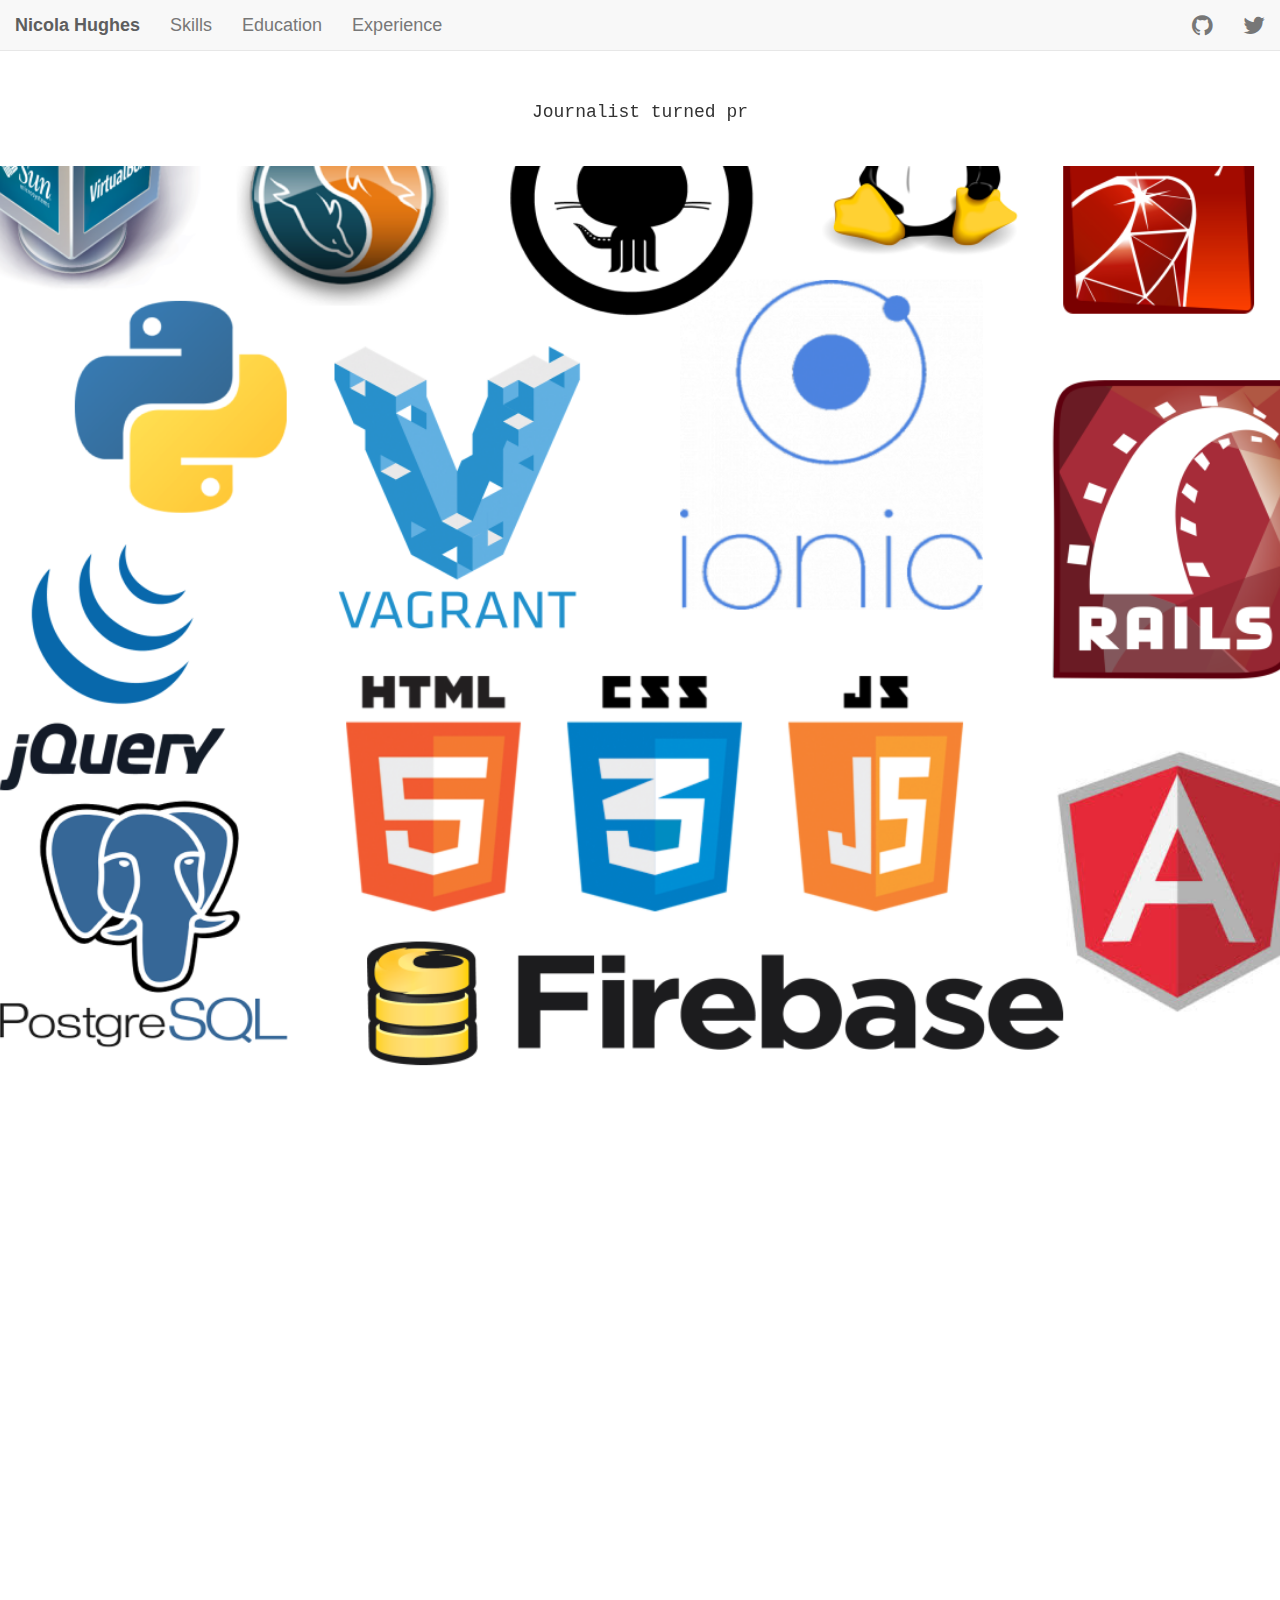
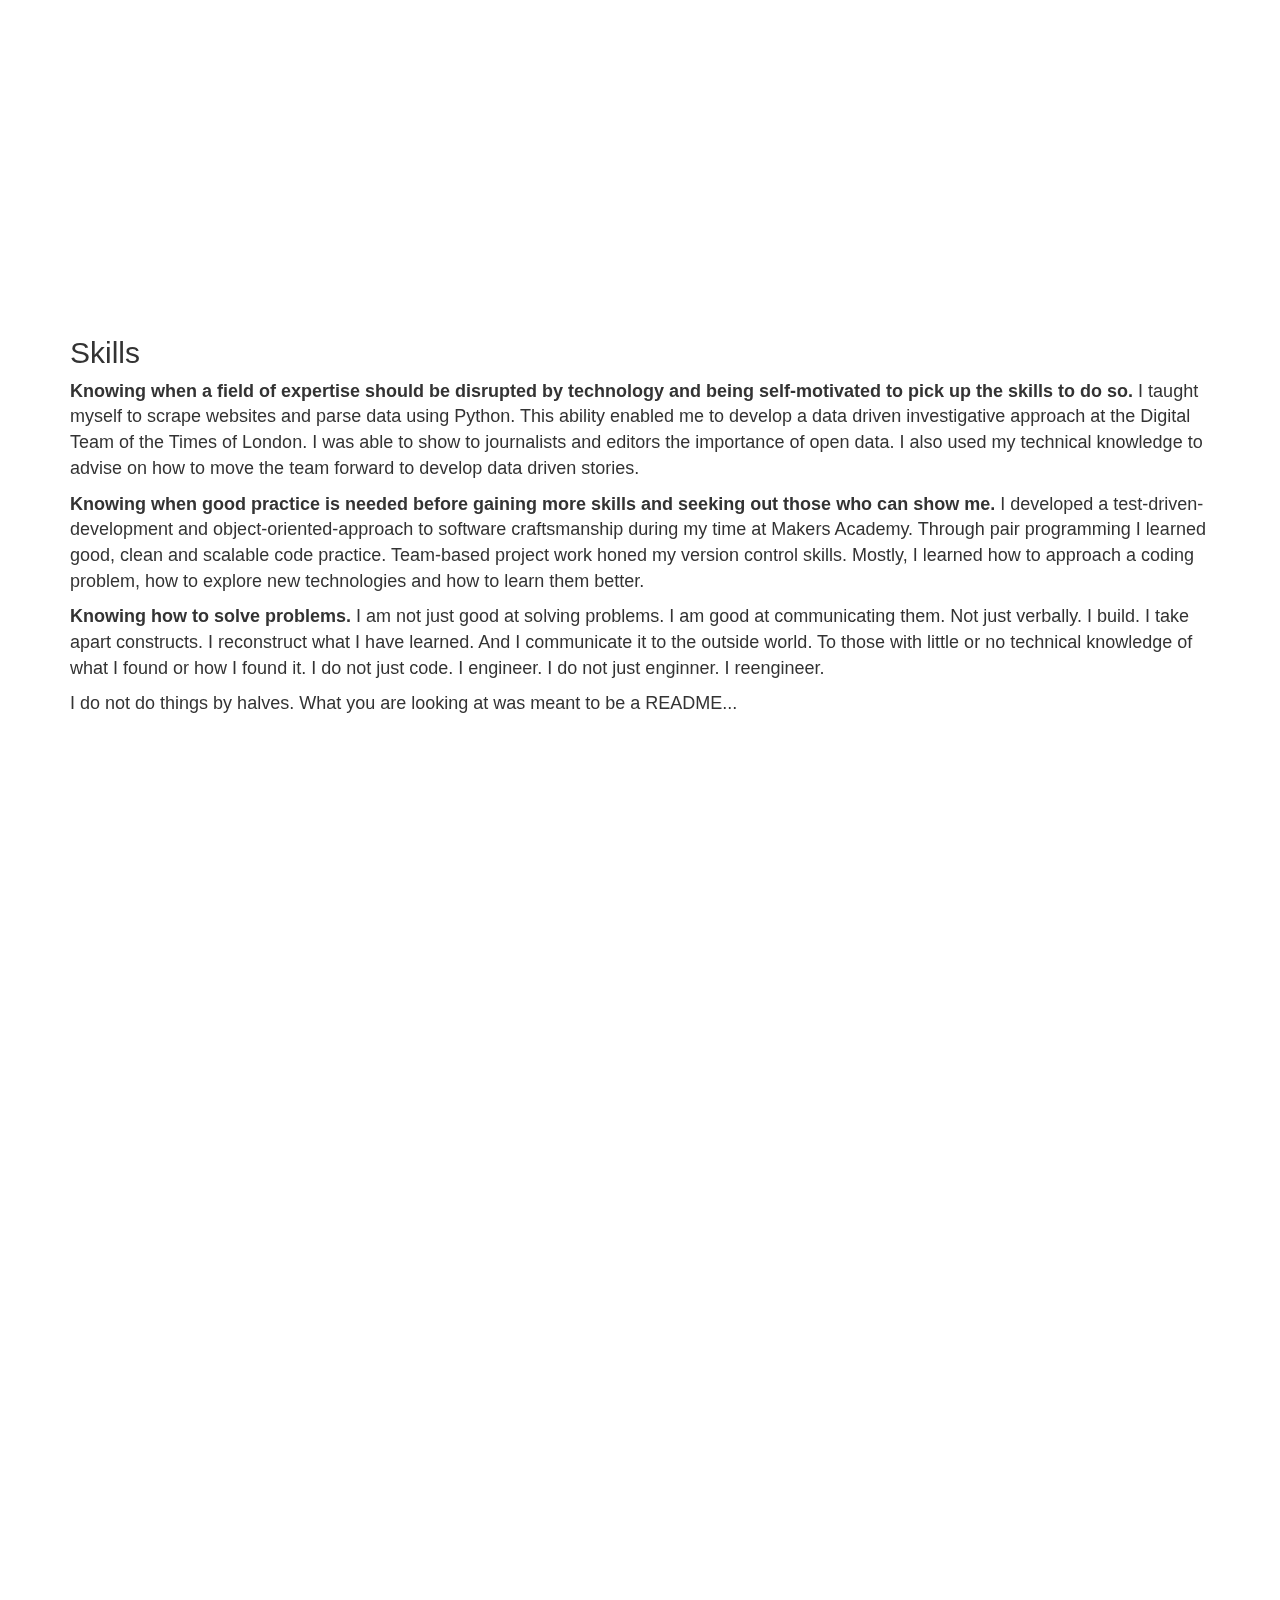
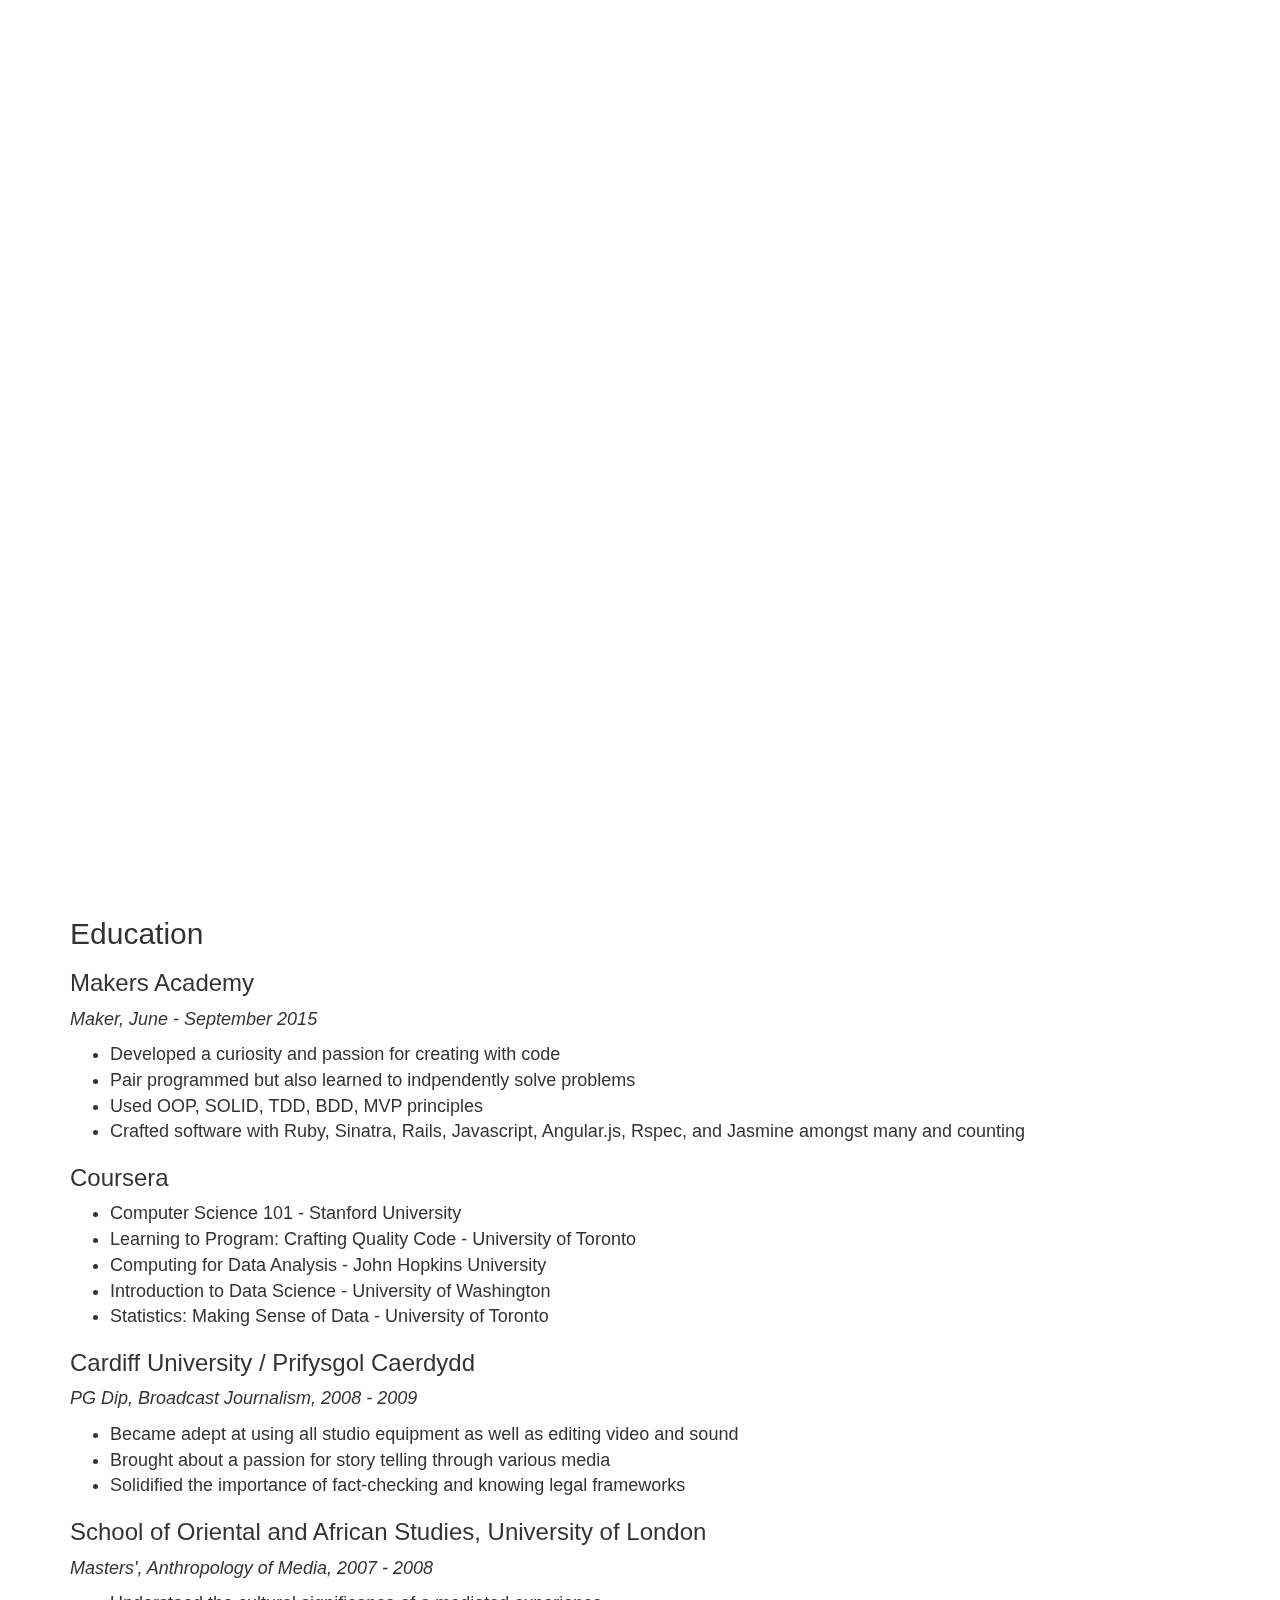
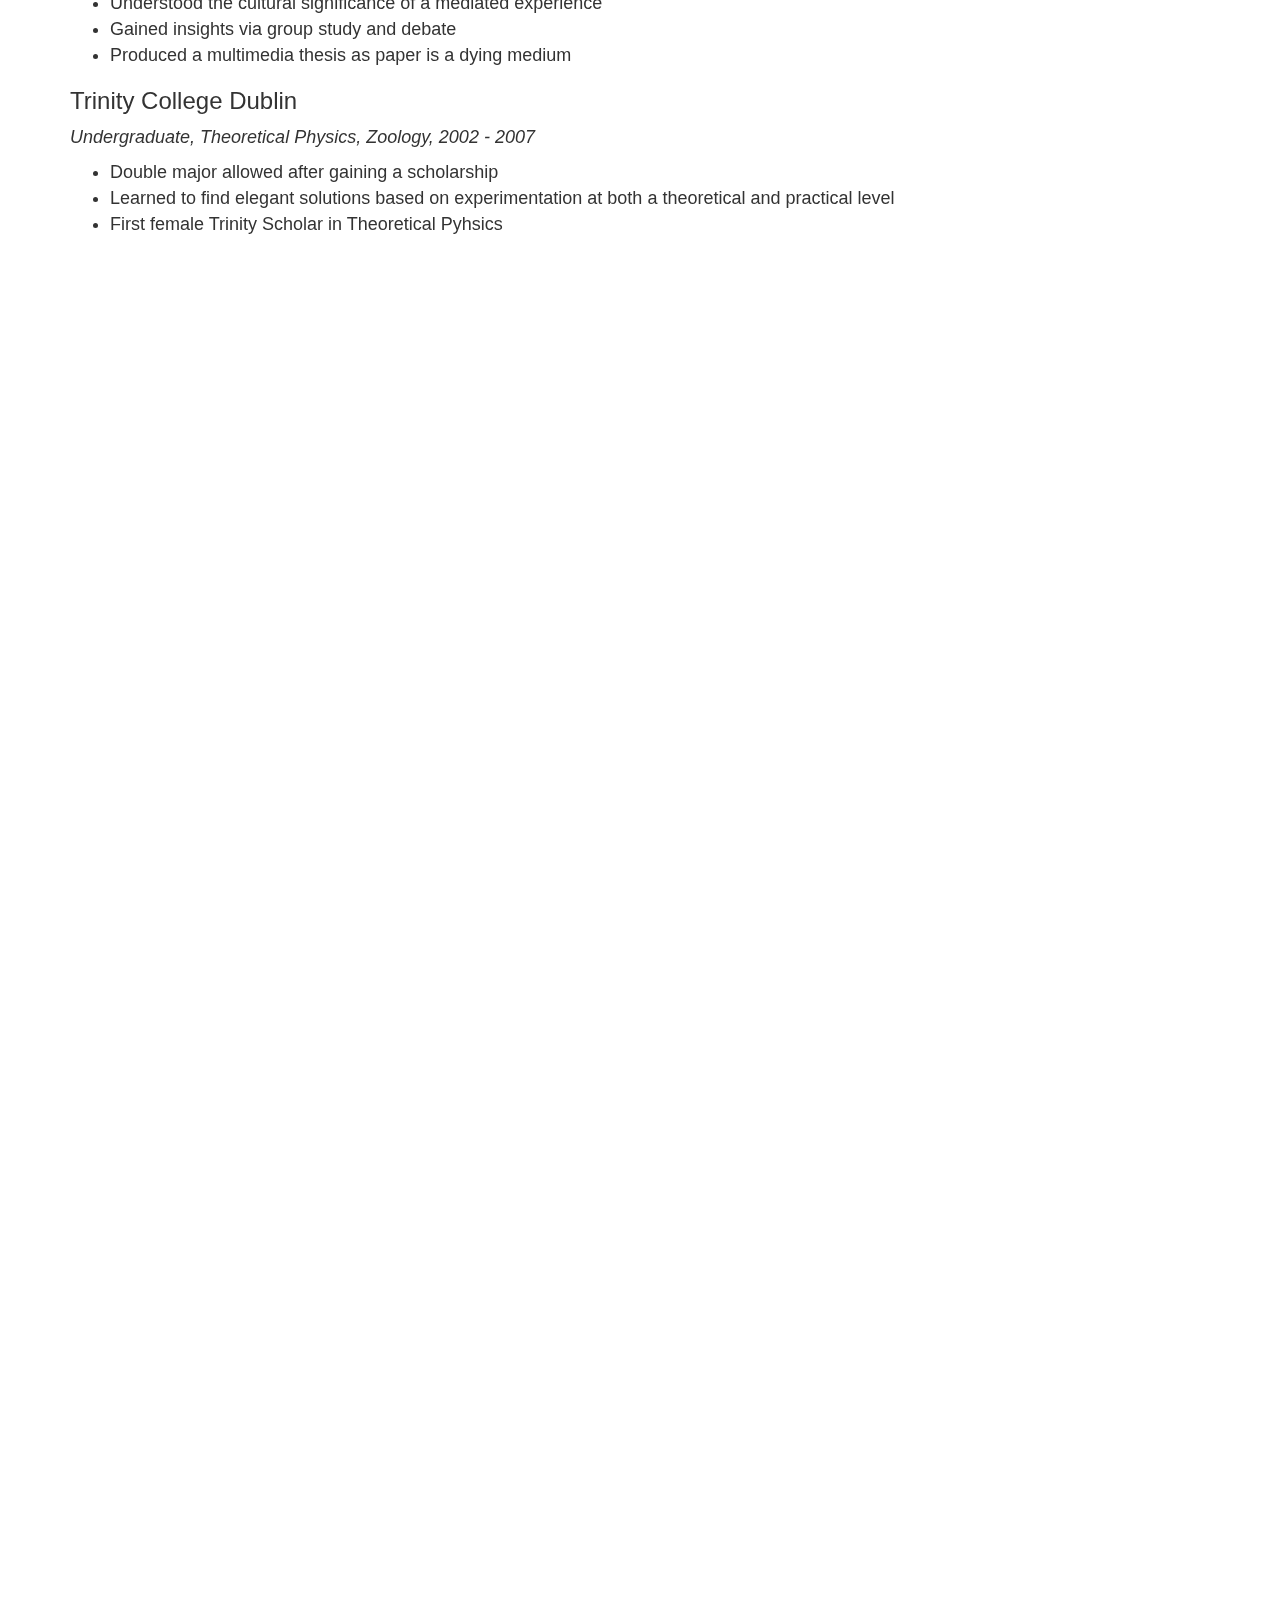
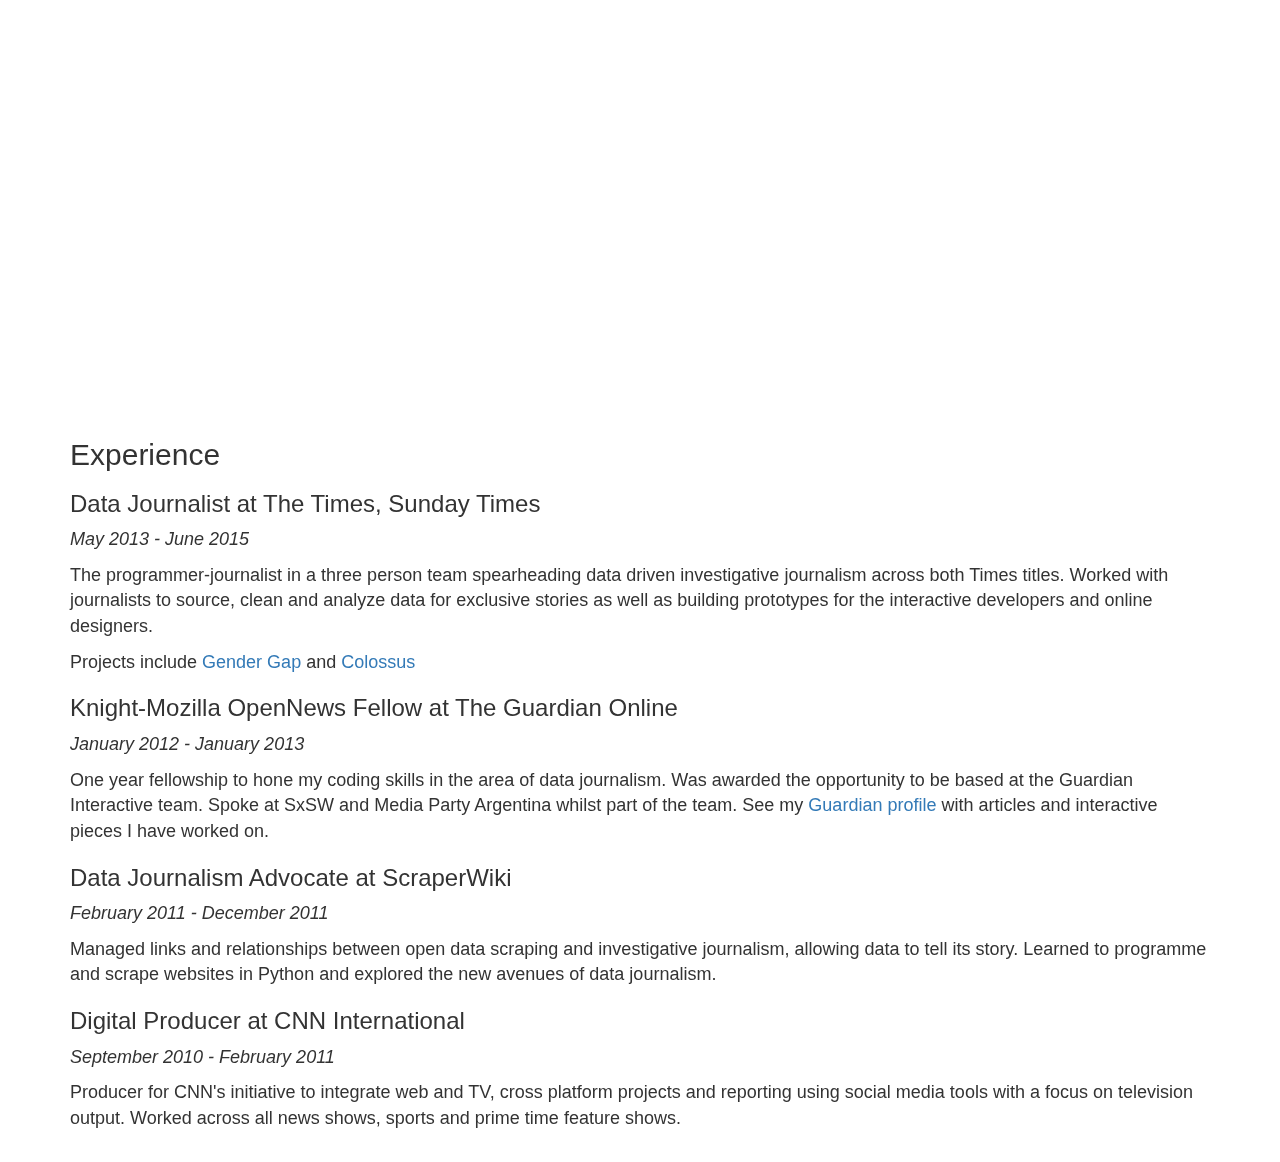
==== cv/index.html @ 1be54cfb "Fixing spelling error" ====
<!doctype html>
<html>
  <head>
  	<meta name="viewport" content="width=device-width, initial-scale=1, maximum-scale=1">
    <script src="js/jquery-1.11.3.min.js"></script>
    <script src="js/typed.js"></script>
    <script>

      $(function(){
        if (navigator.userAgent.match(/(iPod|iPhone|iPad|Android)/)) {
          $('#ios-notice').removeClass('hidden');
          $('.parallax-container').height( $(window).height() * 0.5 | 0 );
        } else {
          $(window).resize(function(){
            var parallaxHeight = Math.max($(window).height() * 0.7, 200) | 0;
            $('.parallax-container').height(parallaxHeight);
          }).trigger('resize');
        }
      });

      $(function(){
          $("#intro").typed({
            strings: ["Journalist turned programmer.",
                      "Promoter of women in tech.",
                      "Wanderer of the world.",
                      "Tinkerer of hardware.",
                      "Advocate for Open Data.",
                      "Learner of a great many things.",
                      "Scroll down to read more about me."],
            typeSpeed: 0
          });
      });
    </script>
    <script src="js/parallax.min.js"></script>

    <link href="css/bootstrap.min.css" rel="stylesheet" media="screen">
    <link rel="stylesheet" href="https://maxcdn.bootstrapcdn.com/font-awesome/4.4.0/css/font-awesome.min.css">
    <link href="css/style.css" rel="stylesheet">
    <title>Curriculum Vitae - Nicola Hughes</title>
  </head>
  <body data-spy="scroll" data-target="#bs-example-navbar-collapse-1" class="padding">
    <nav class="navbar navbar-default navbar-fixed-top">

      <div class="container-fluid">

        <div class="navbar-header">
          <button type="button" class="navbar-toggle collapsed" data-toggle="collapse" data-target="#bs-example-navbar-collapse-1" aria-expanded="false">
            <span class="sr-only">Toggle navigation</span>
            <span class="icon-bar"></span>
            <span class="icon-bar"></span>
            <span class="icon-bar"></span>
          </button>
          <a class="navbar-brand" href="http://datamineruk.github.io/cv/"><b>Nicola Hughes</b></a>
        </div>

        <div class="collapse navbar-collapse" id="bs-example-navbar-collapse-1">
          <ul class="nav navbar-nav">
            <li><a href="#skills">Skills</a></li>
            <li><a href="#education">Education</a></li>
            <li><a href="#experience">Experience</a></li>
          </ul>
          <ul class="nav navbar-nav navbar-right">
            <li><a href="https://github.com/DataMinerUK"><i class="fa fa-github fa-lg"></i></a></li>
            <li><a href="https://twitter.com/girlmeetscode"><i class="fa fa-twitter fa-lg"></i></a></li>
          </ul>
        </div>
      </div>

    </nav>

    <section>
      <div id="intro"></div>
    </section>

    <div class="parallax-window" data-parallax="scroll" data-image-src="img/skills.png"></div>
    <section id="skills">
      <div class="container">
        <h2>Skills</h2>
        <p><b>Knowing when a field of expertise should be disrupted by technology and being self-motivated to pick up the skills to do so. </b>
          I taught myself to scrape websites and parse data using Python.
          This ability enabled me to develop a data driven investigative approach at the Digital Team of the Times of London.
          I was able to show to journalists and editors the importance of open data.
          I also used my technical knowledge to advise on how to move the team forward to develop data driven stories.</p>
        <p><b>Knowing when good practice is needed before gaining more skills and seeking out those who can show me. </b>
          I developed a test-driven-development and object-oriented-approach to software craftsmanship during my time at Makers Academy.
          Through pair programming I learned good, clean and scalable code practice.
          Team-based project work honed my version control skills.
          Mostly, I learned how to approach a coding problem, how to explore new technologies and how to learn them better.</p>
        <p><b>Knowing how to solve problems. </b>
         I am not just good at solving problems. I am good at communicating them. Not just verbally. I build. I take apart constructs.
         I reconstruct what I have learned. And I communicate it to the outside world. To those with little or no technical knowledge of what I found or how I found it.
         I do not just code. I engineer. I do not just enginner. I reengineer.</p>
        <p>I do not do things by halves. What you are looking at was meant to be a README...</p>
      </div>
    </section>

    <div class="parallax-window" data-parallax="scroll" data-image-src="img/education.png"></div>
    <section id="education">
      <div class="container">
        <h2>Education</h2>

        <h3>Makers Academy</h3>
        <p><i>Maker, June - September 2015</i></p>
        <ul>
          <li>Developed a curiosity and passion for creating with code</li>
          <li>Pair programmed but also learned to indpendently solve problems</li>
          <li>Used OOP, SOLID, TDD, BDD, MVP principles</li>
          <li>Crafted software with Ruby, Sinatra, Rails, Javascript, Angular.js, Rspec, and Jasmine amongst many and counting</li>
        </ul>

        <h3>Coursera</h3>
          <ul>
            <li>Computer Science 101 - Stanford University</li>
            <li>Learning to Program: Crafting Quality Code - University of Toronto</li>
            <li>Computing for Data Analysis - John Hopkins University</li>
            <li>Introduction to Data Science - University of Washington</li>
            <li>Statistics: Making Sense of Data - University of Toronto</li>
          </ul>

        <h3>Cardiff University / Prifysgol Caerdydd</h3>
        <p><i>PG Dip, Broadcast Journalism, 2008 - 2009</i></p>
        <ul>
          <li>Became adept at using all studio equipment as well as editing video and sound</li>
          <li>Brought about a passion for story telling through various media</li>
          <li>Solidified the importance of fact-checking and knowing legal frameworks</li>
        </ul>

        <h3>School of Oriental and African Studies, University of London</h3>
        <p><i>Masters', Anthropology of Media, 2007 - 2008</i></p>
        <ul>
          <li>Understood the cultural significance of a mediated experience</li>
          <li>Gained insights via group study and debate</li>
          <li>Produced a multimedia thesis as paper is a dying medium</li>
        </ul>

        <h3>Trinity College Dublin</h3>
        <p><i>Undergraduate, Theoretical Physics, Zoology, 2002 - 2007</i></p>
        <ul>
          <li>Double major allowed after gaining a scholarship</li>
          <li>Learned to find elegant solutions based on experimentation at both a theoretical and practical level</li>
          <li>First female Trinity Scholar in Theoretical Pyhsics</li>
        </ul>

      </div>
    </section>

    <div class="parallax-window" data-parallax="scroll" data-image-src="img/experience.png"></div>
    <section id="experience">
      <div class="container">
        <h2>Experience</h2>
        <h3>Data Journalist at The Times, Sunday Times</h3>
        <p><i>May 2013 - June 2015</i></p>

        <p>The programmer-journalist in a three person team spearheading data driven investigative journalism across both Times titles.
          Worked with journalists to source, clean and analyze data for exclusive stories as well as building prototypes for the interactive developers and online designers.</p>

        <p>Projects include <a href="http://www.thesundaytimes.co.uk/sto/public/gendergap/" >Gender Gap</a> and <a href="http://www.thetimes.co.uk/tto/public/colossus/">Colossus</a>

        <h3>Knight-Mozilla OpenNews Fellow at The Guardian Online</h3>
        <p><i>January 2012 - January 2013</i></p>

        <p>One year fellowship to hone my coding skills in the area of data journalism.
          Was awarded the opportunity to be based at the Guardian Interactive team.
          Spoke at SxSW and Media Party Argentina whilst part of the team.
          See my <a href="http://www.theguardian.com/profile/nicola-hughes">Guardian profile</a> with articles and interactive pieces I have worked on.</p>

        <h3>Data Journalism Advocate at ScraperWiki</h3>
        <p><i>February 2011 - December 2011</p></i>

        <p>Managed links and relationships between open data scraping and investigative journalism, allowing data to tell its story.
          Learned to programme and scrape websites in Python and explored the new avenues of data journalism.</p>

        <h3>Digital Producer at CNN International</h3>
        <p><i>September 2010 - February 2011</i></p>

        <p>Producer for CNN's initiative to integrate web and TV, cross platform projects and reporting using social media tools with a focus on television output.
          Worked across all news shows, sports and prime time feature shows.</p>

      </div>
    </section>
    <script src="js/bootstrap.min.js"></script>
  </body>
---- cv/css/style.css ----
body {
  padding-top: 50px;
  font-size: 1.8em !important;
}

.parallax-container {
  height: 500px;
  width: 100%;
}

.parallax-window {
  height: 1700px;
  width: 100%;
  background: transparent;
  background-size: cover !important;
}

section {
  padding-top: 50px;
  padding-bottom: 20px;
}

#intro {
  text-align: center;
  font-family: Courier;
  margin-bottom: 20px;
}
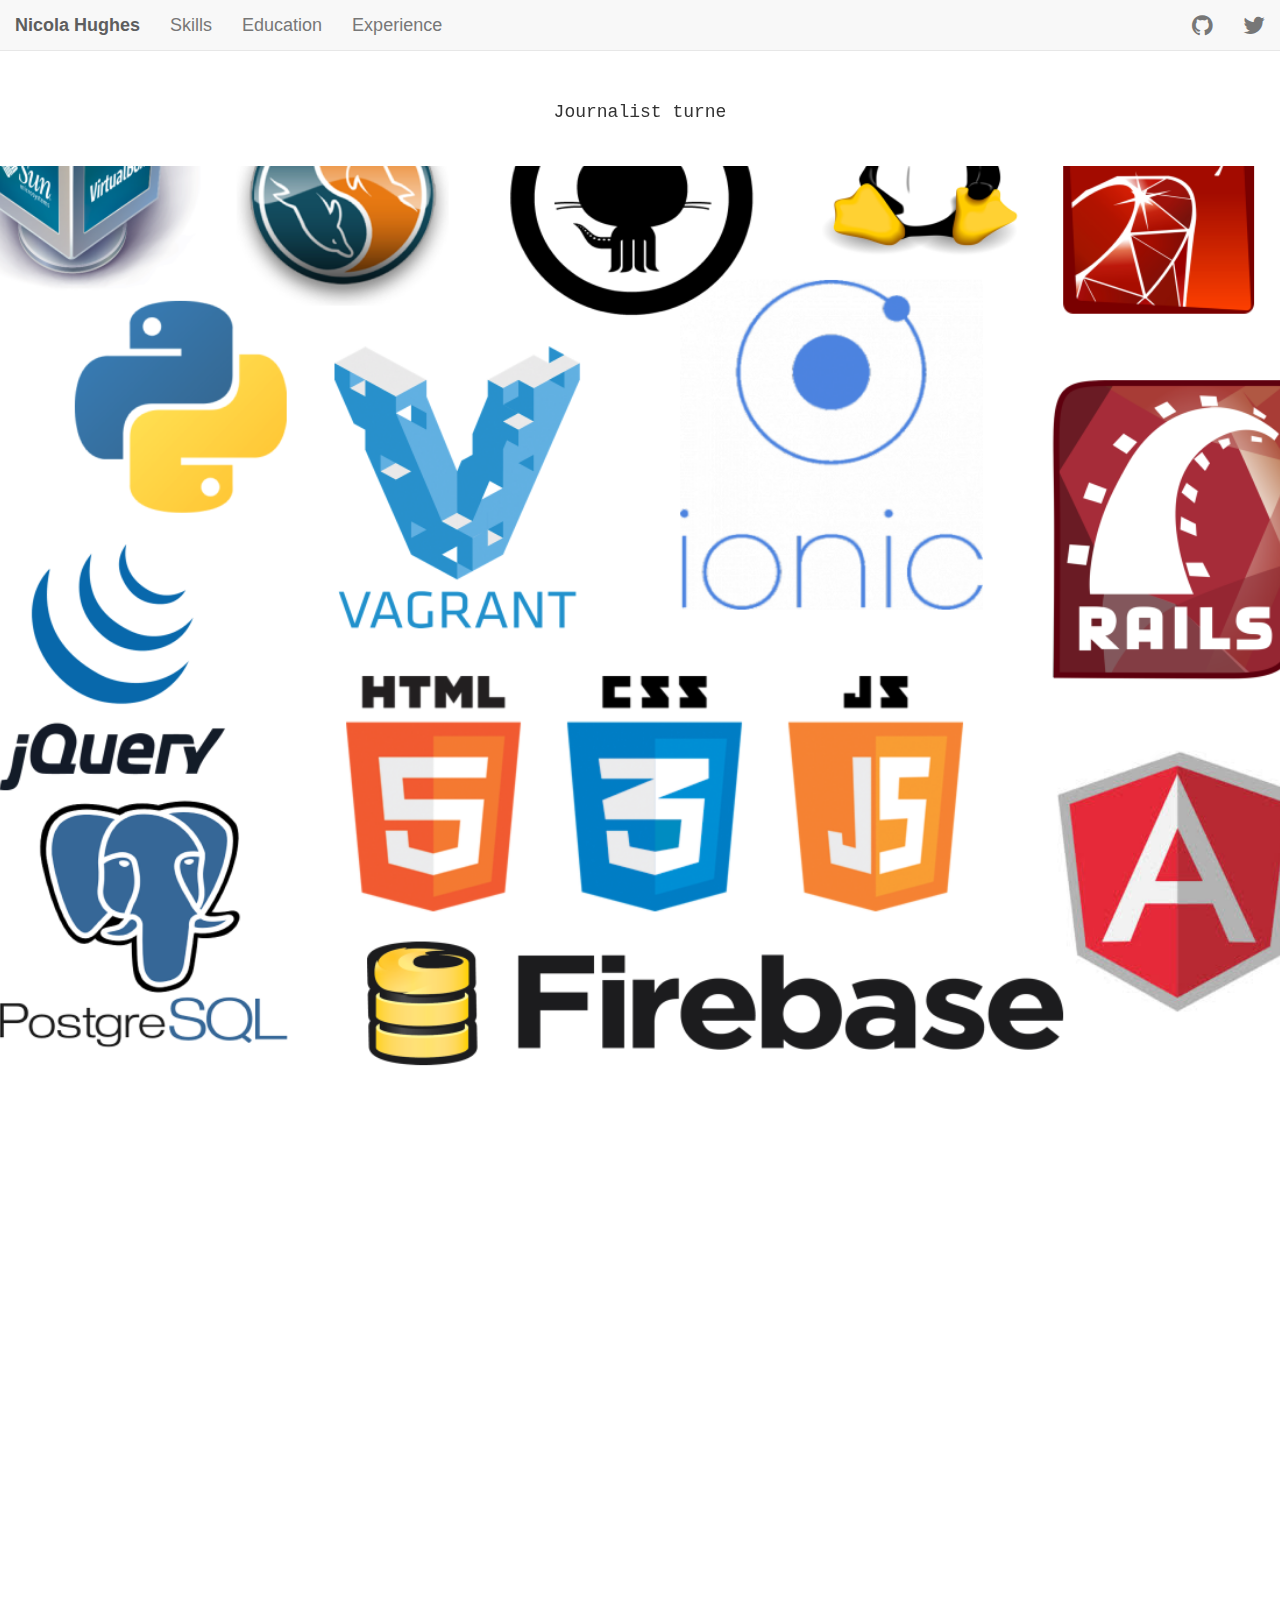
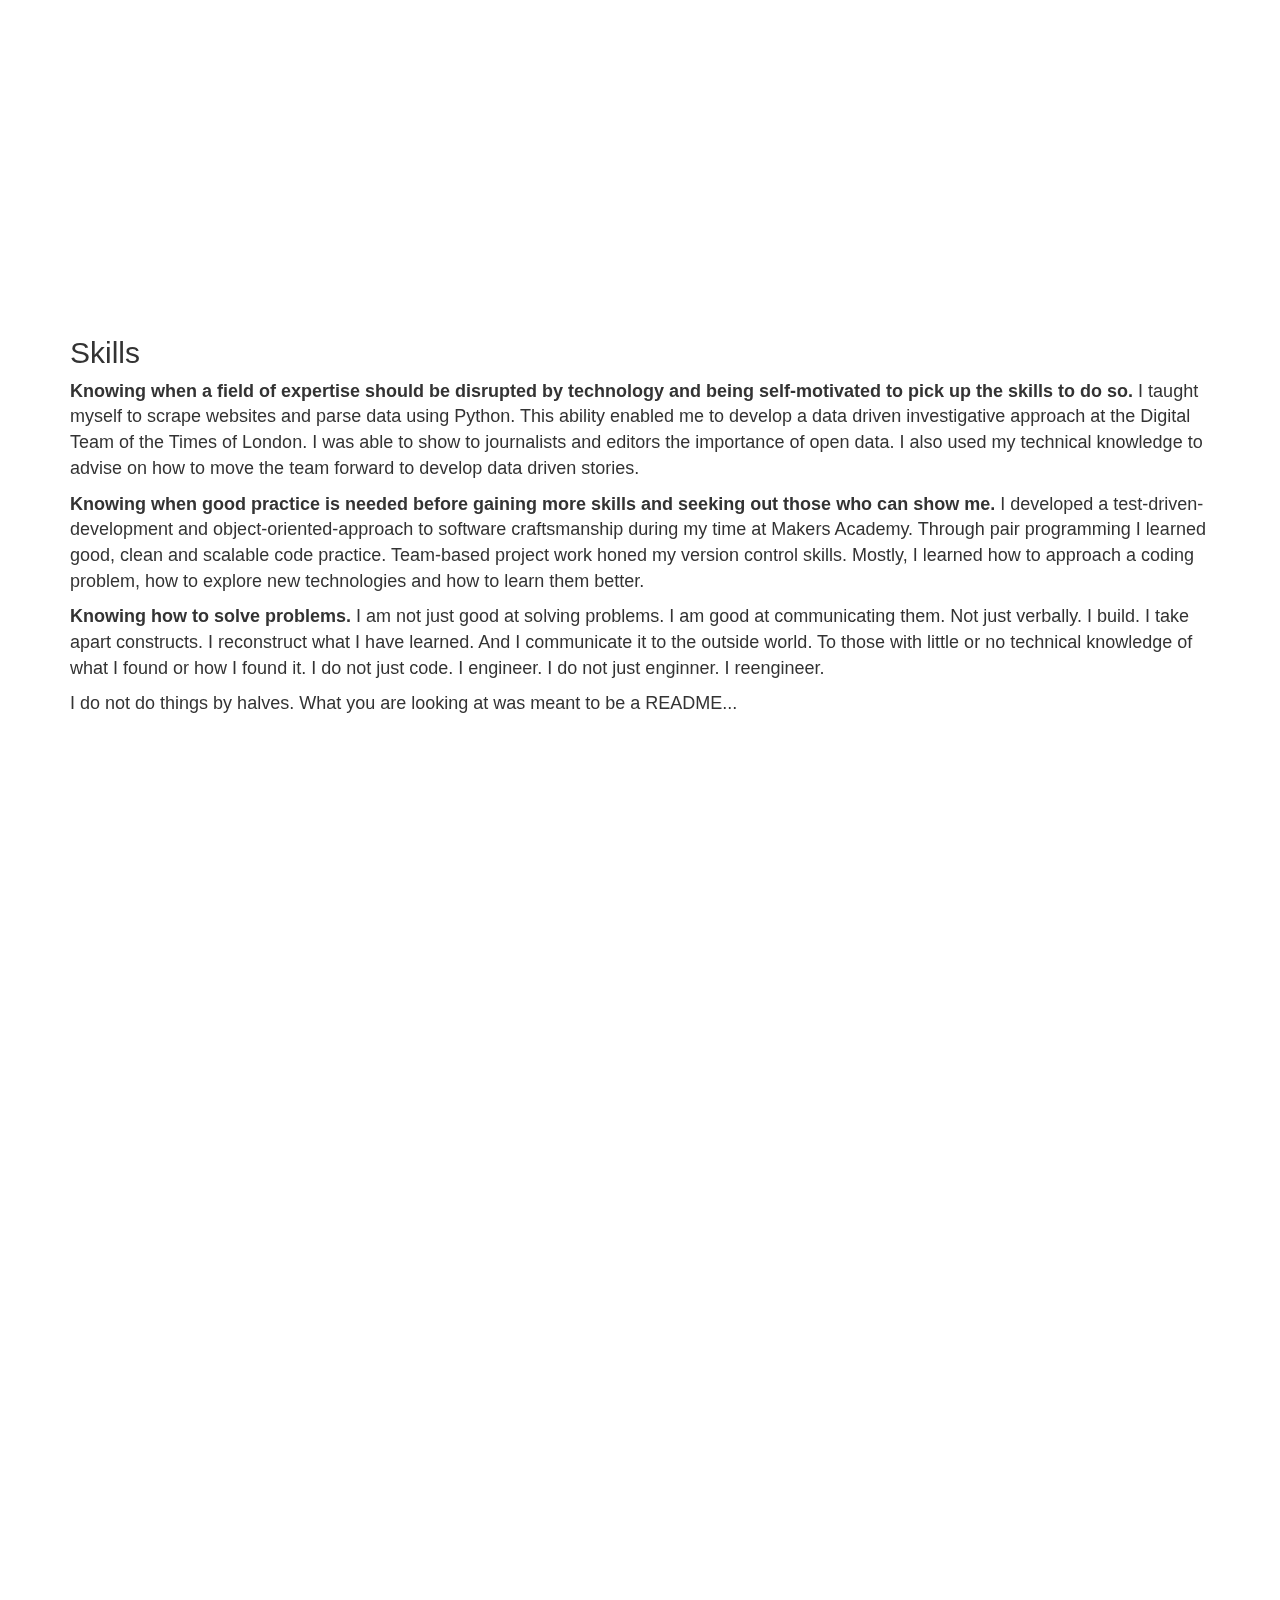
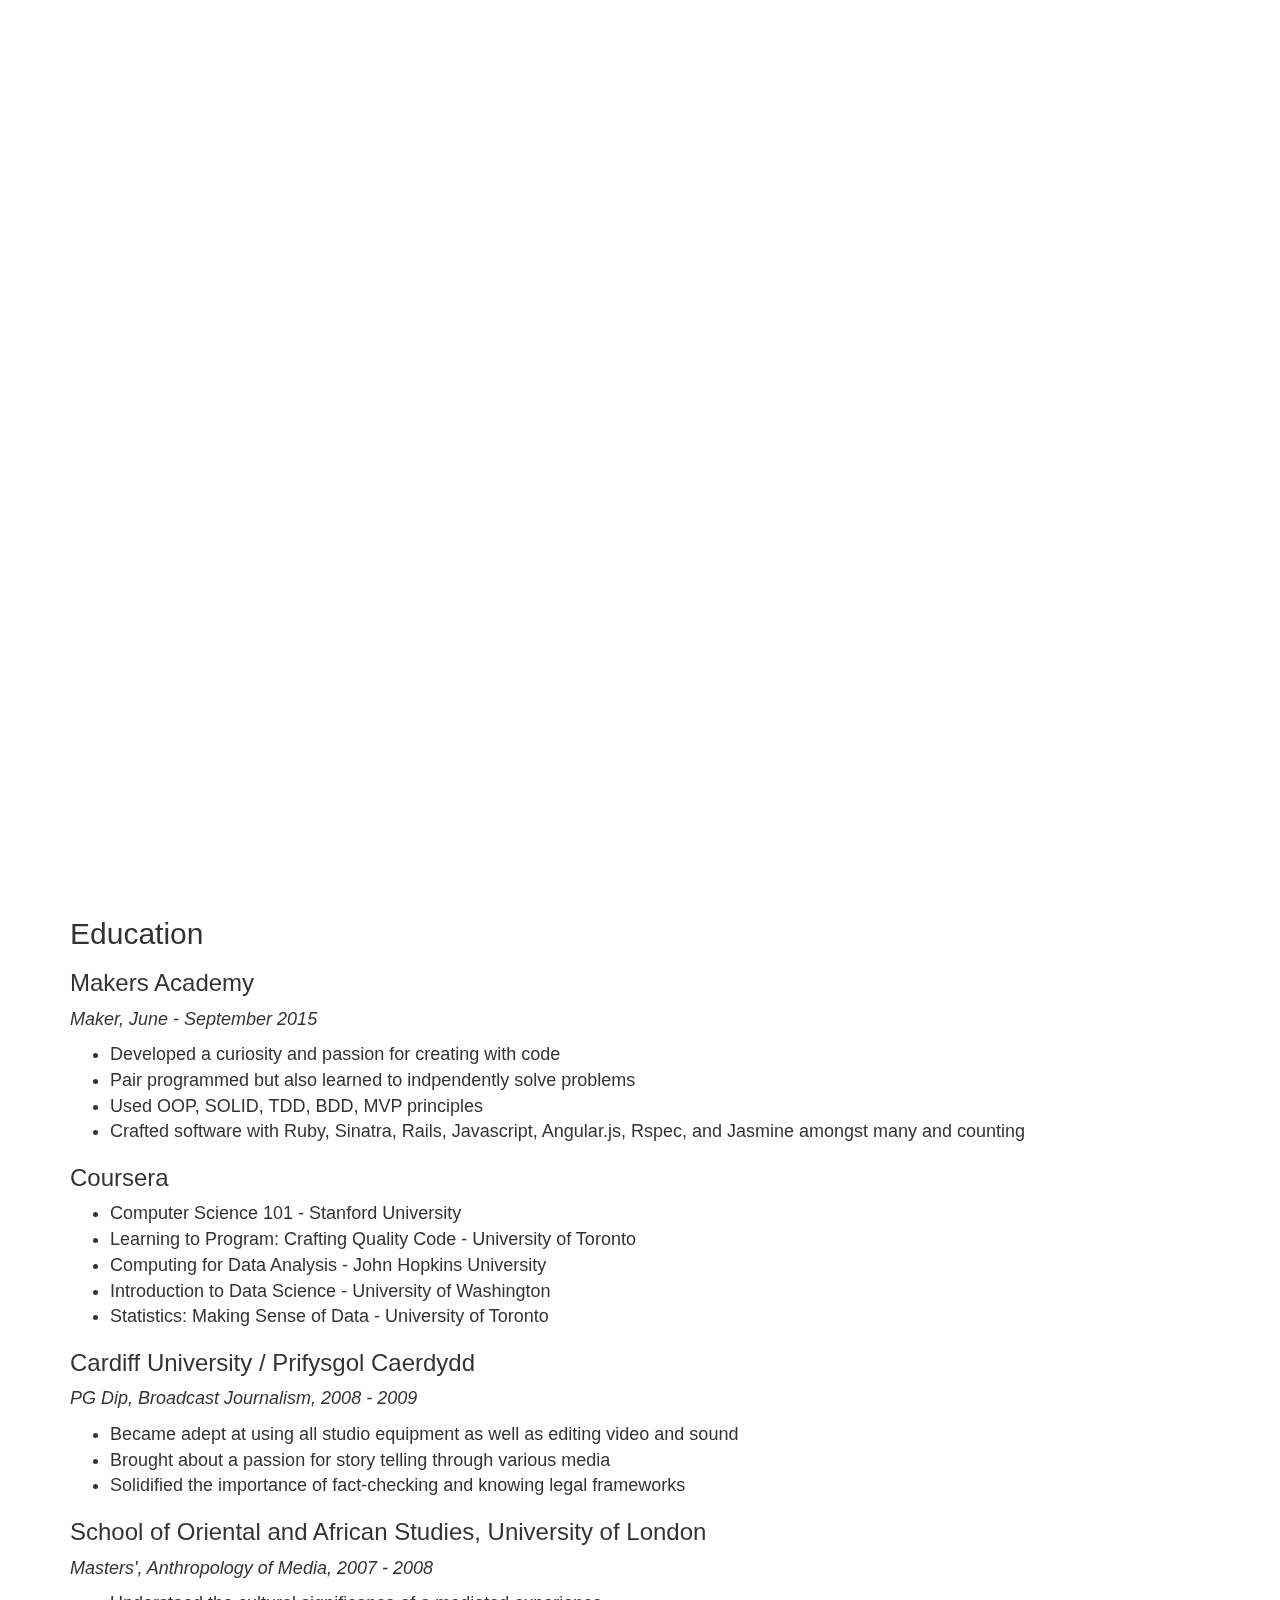
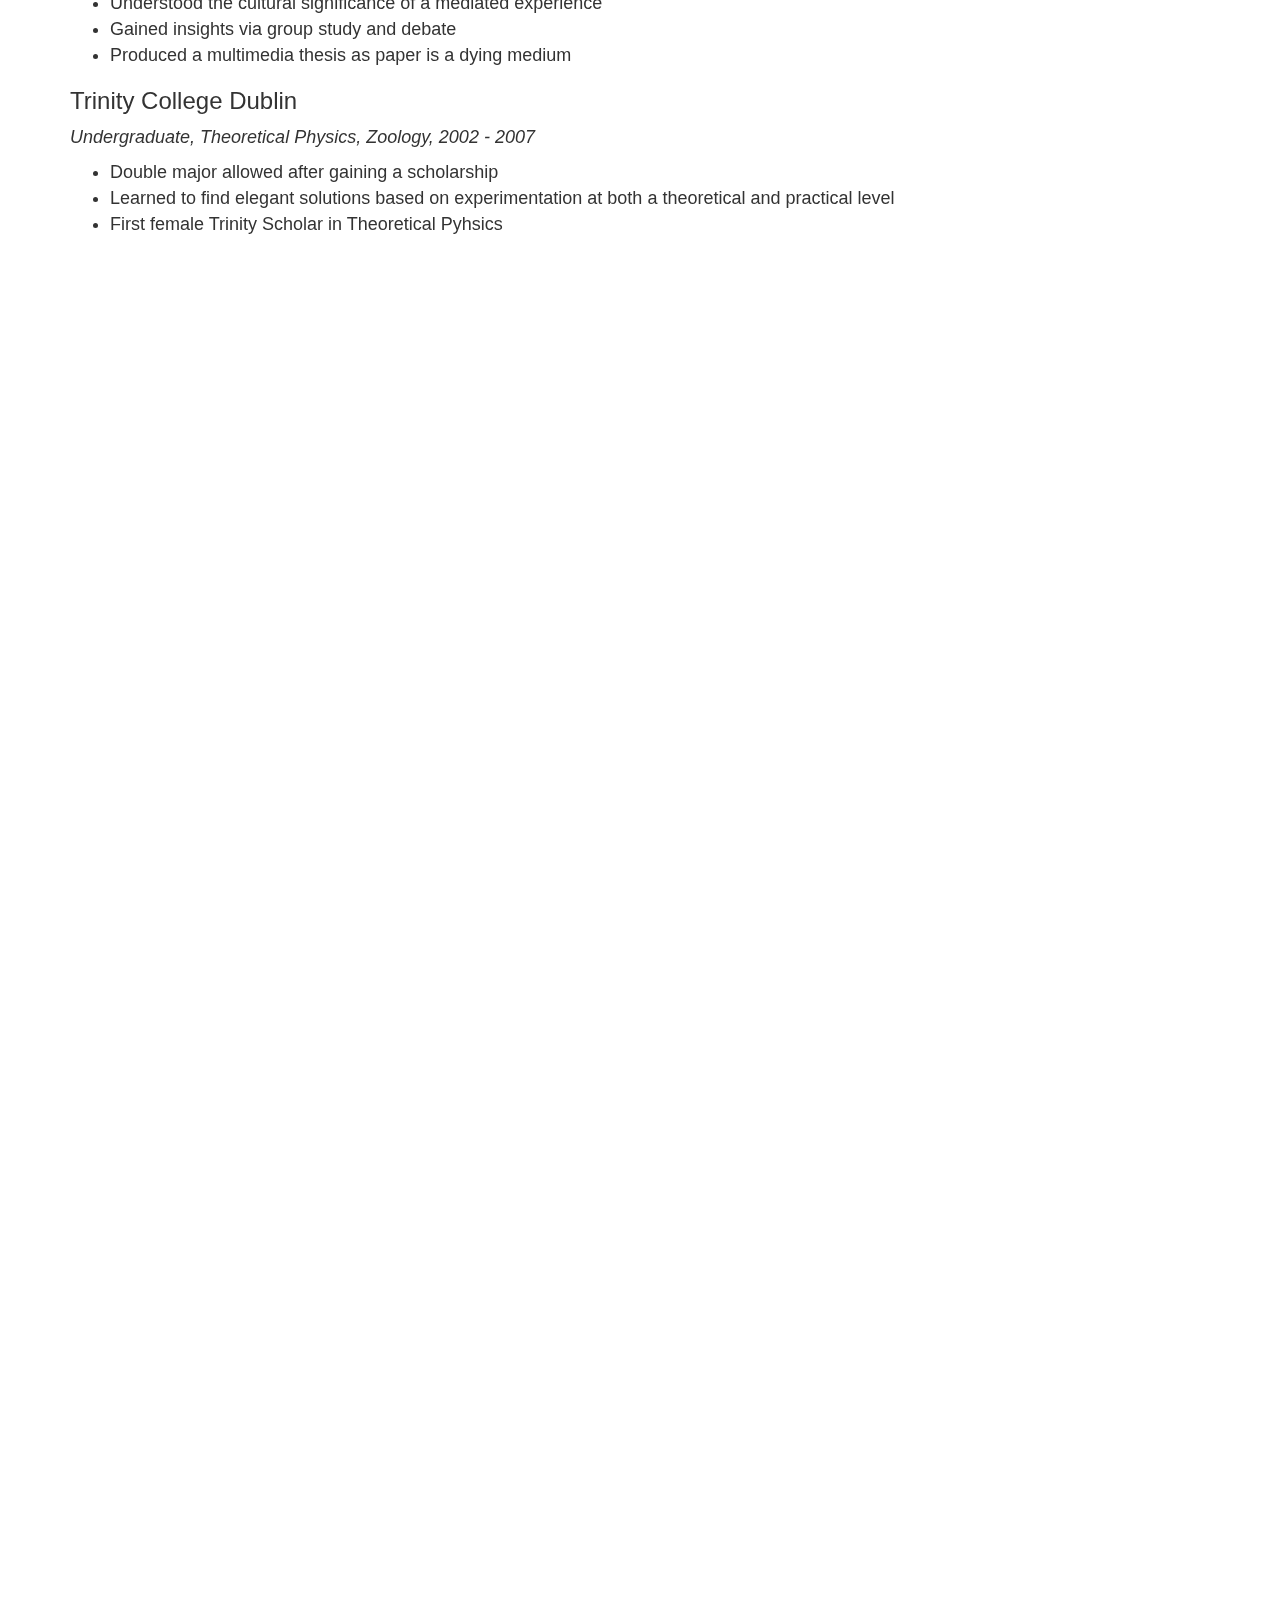
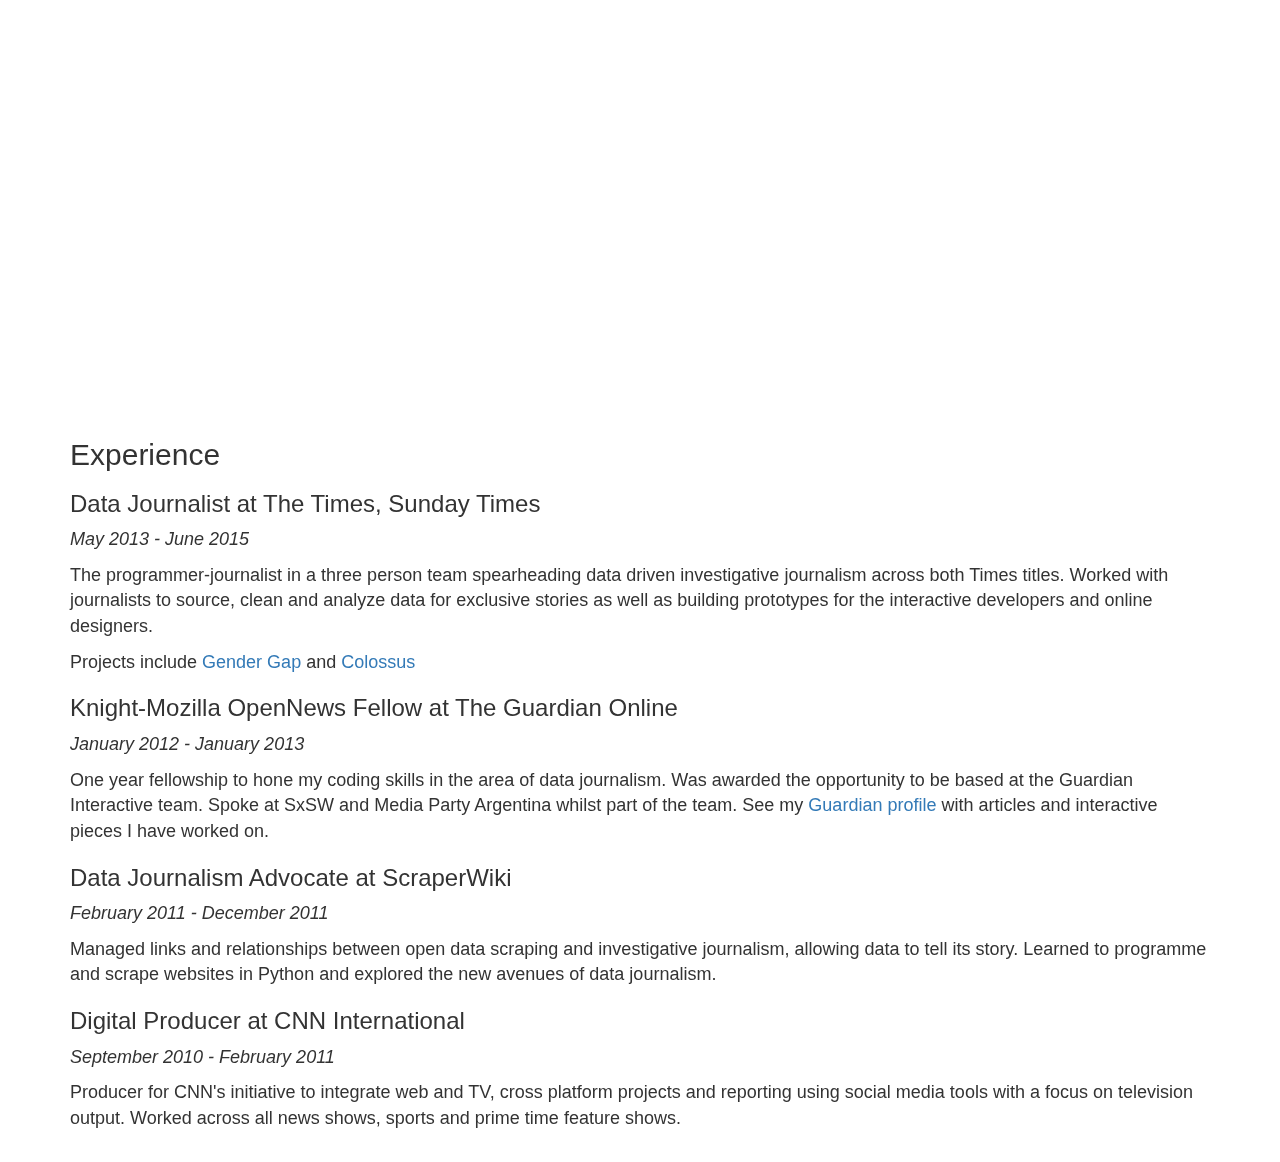
==== commit cab3a085: "Using one document ready JQuery script" ====
--- a/cv/index.html
+++ b/cv/index.html
@@ -16,20 +16,18 @@
             $('.parallax-container').height(parallaxHeight);
           }).trigger('resize');
         }
+        $("#intro").typed({
+          strings: ["Journalist turned programmer.",
+                    "Promoter of women in tech.",
+                    "Wanderer of the world.",
+                    "Tinkerer of hardware.",
+                    "Advocate for Open Data.",
+                    "Learner of a great many things.",
+                    "Scroll down to read more about me."],
+          typeSpeed: 0
+        });
       });
 
-      $(function(){
-          $("#intro").typed({
-            strings: ["Journalist turned programmer.",
-                      "Promoter of women in tech.",
-                      "Wanderer of the world.",
-                      "Tinkerer of hardware.",
-                      "Advocate for Open Data.",
-                      "Learner of a great many things.",
-                      "Scroll down to read more about me."],
-            typeSpeed: 0
-          });
-      });
     </script>
     <script src="js/parallax.min.js"></script>
 
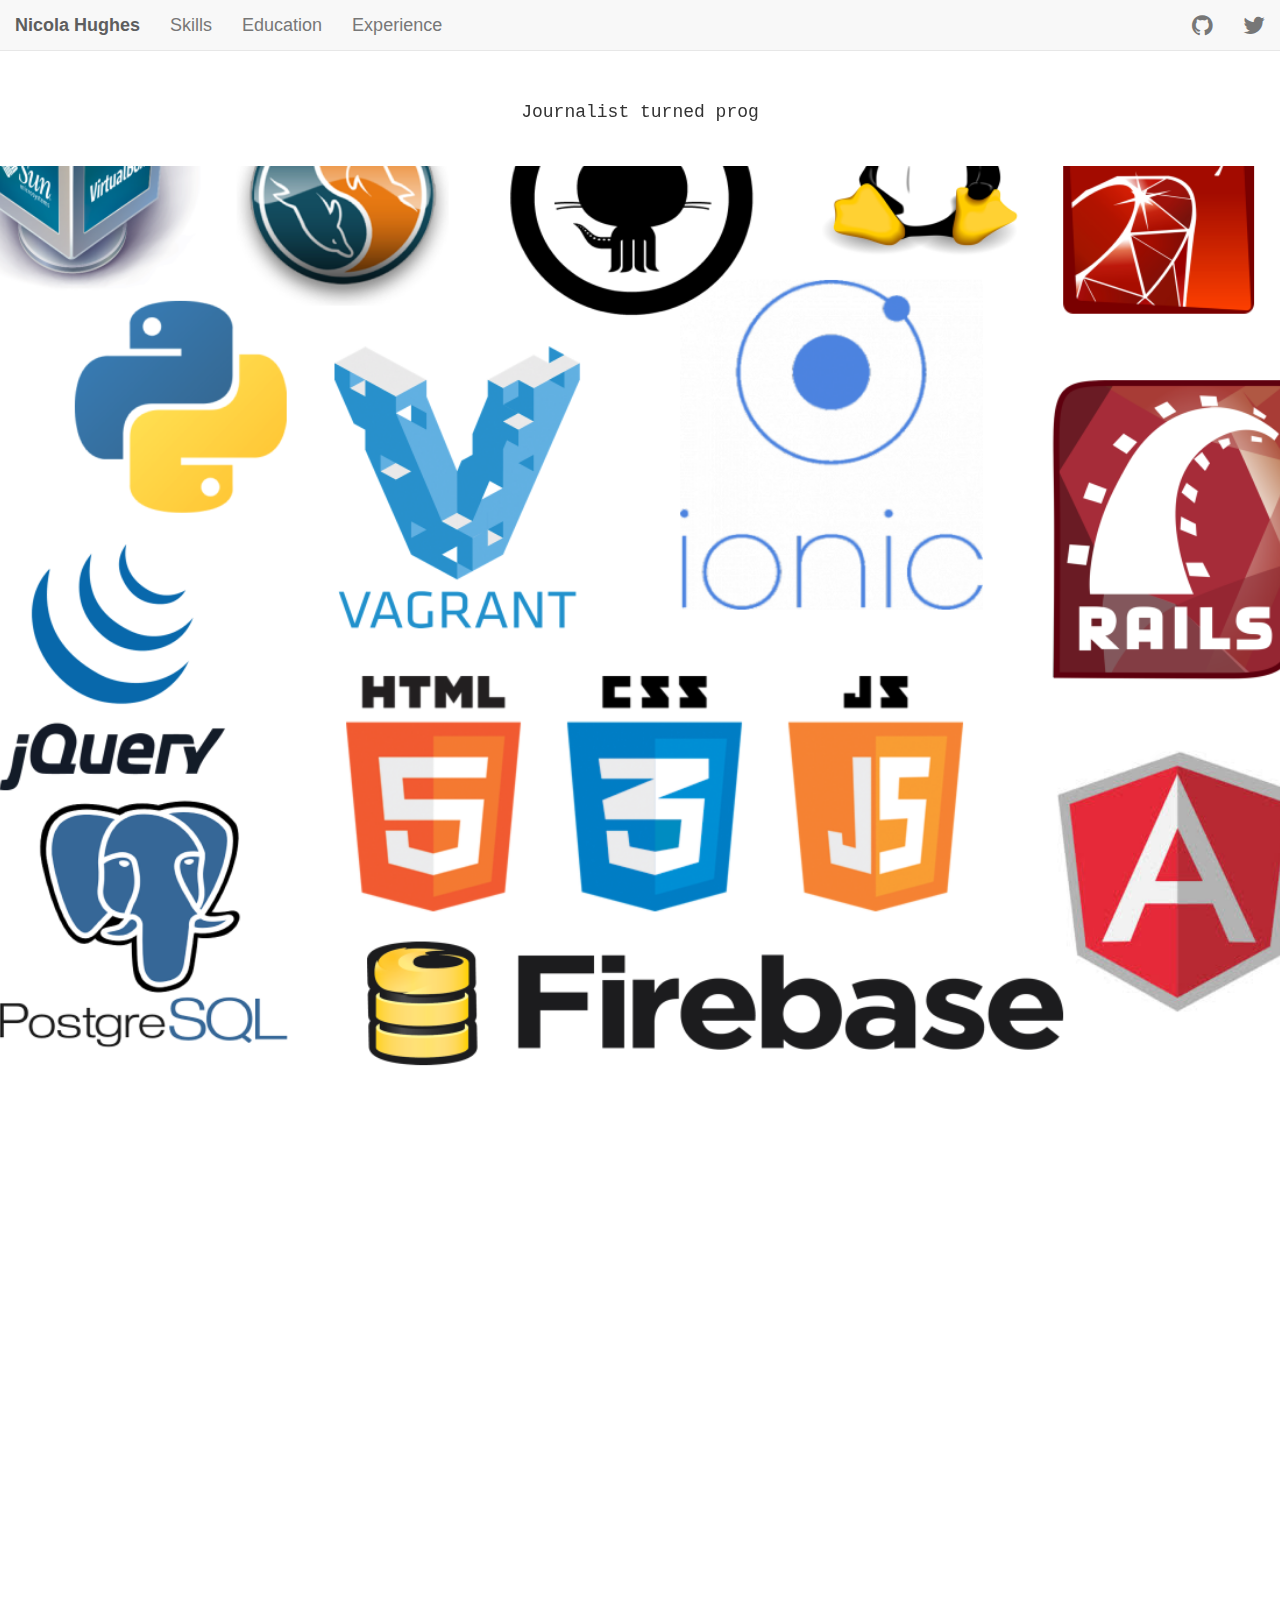
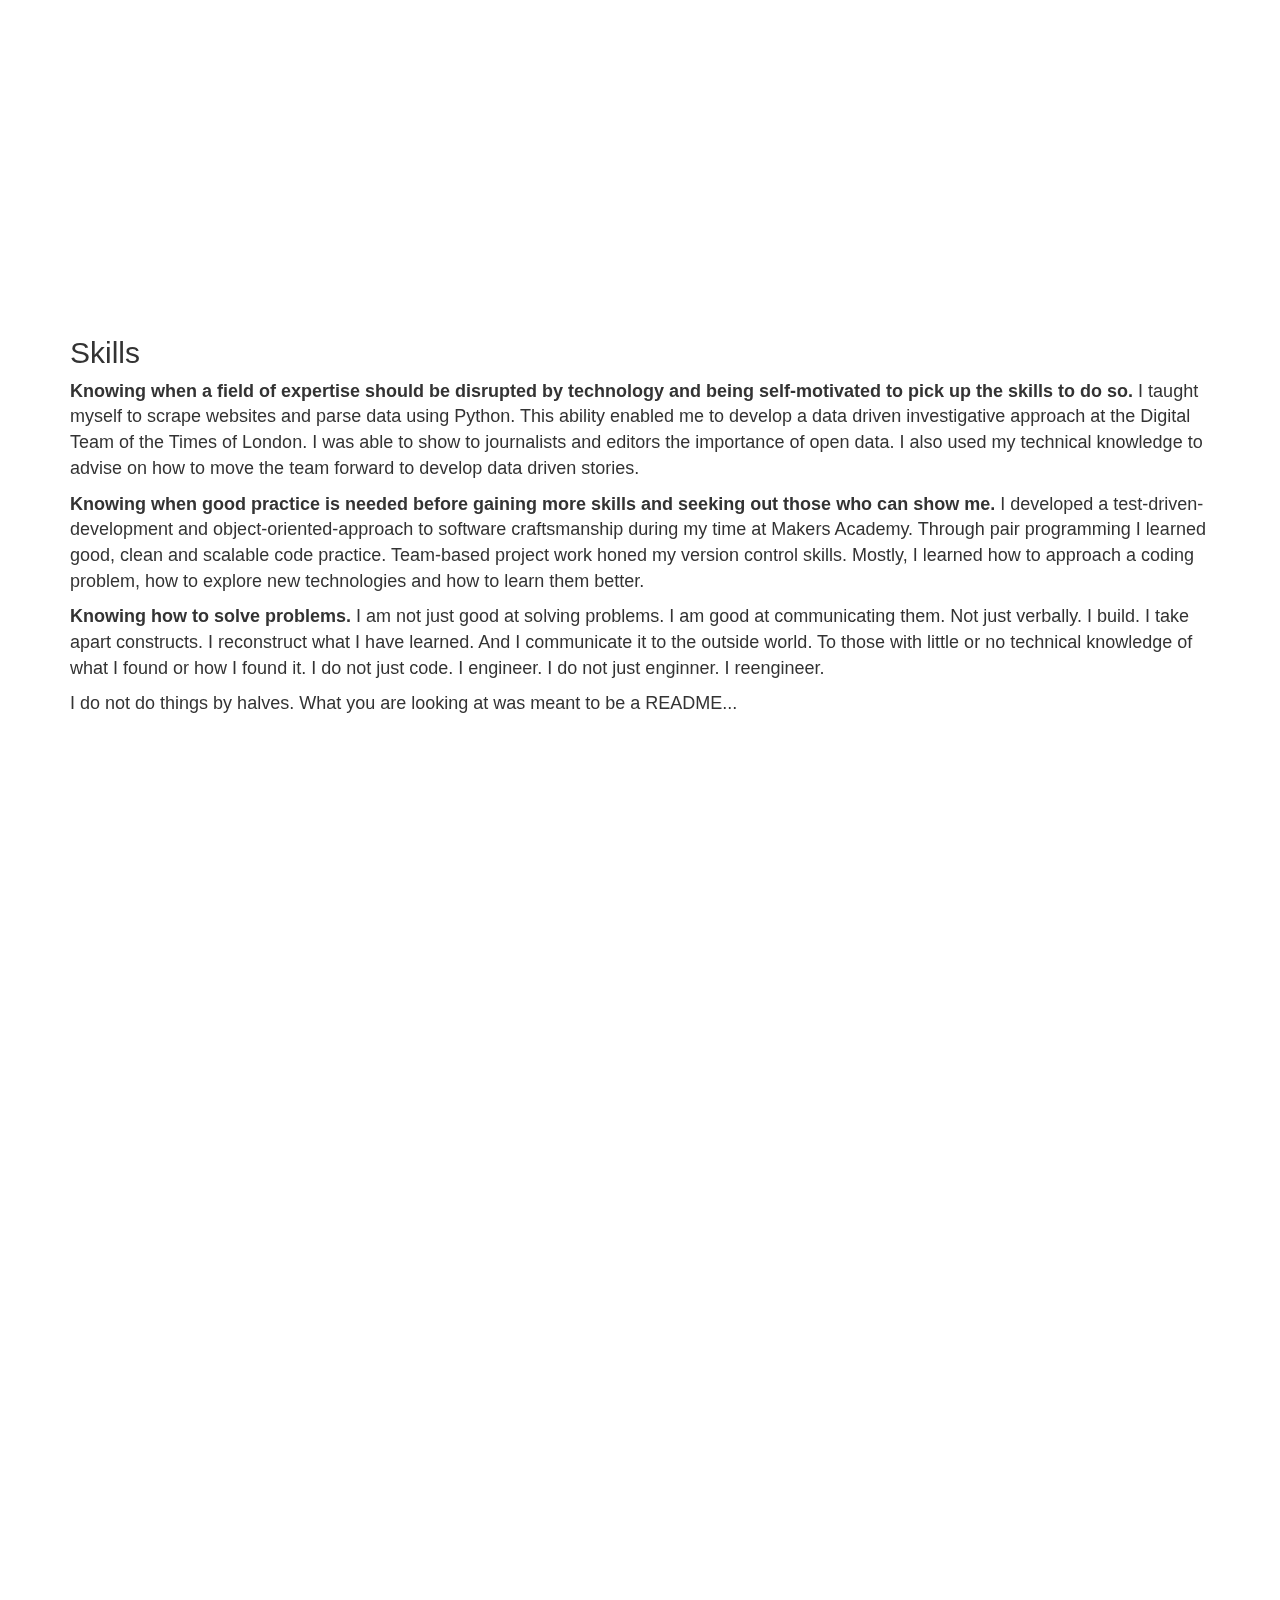
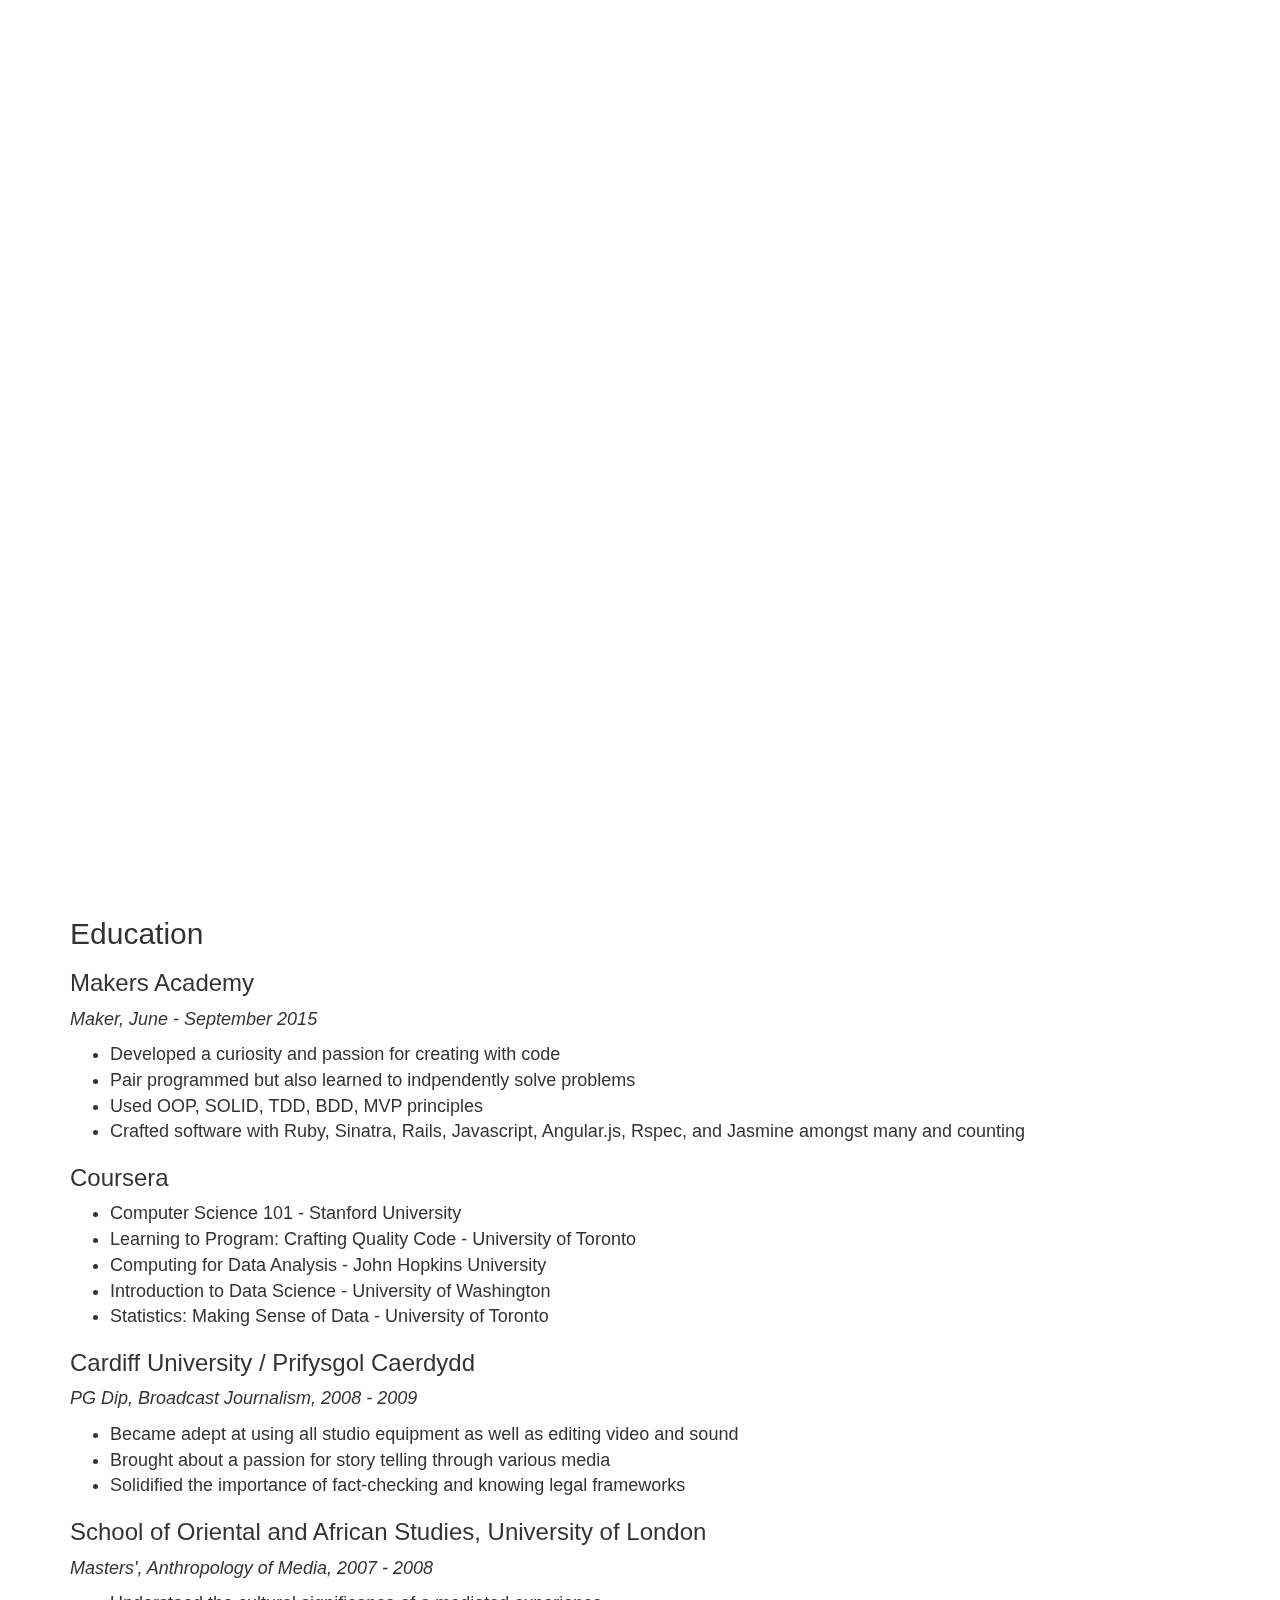
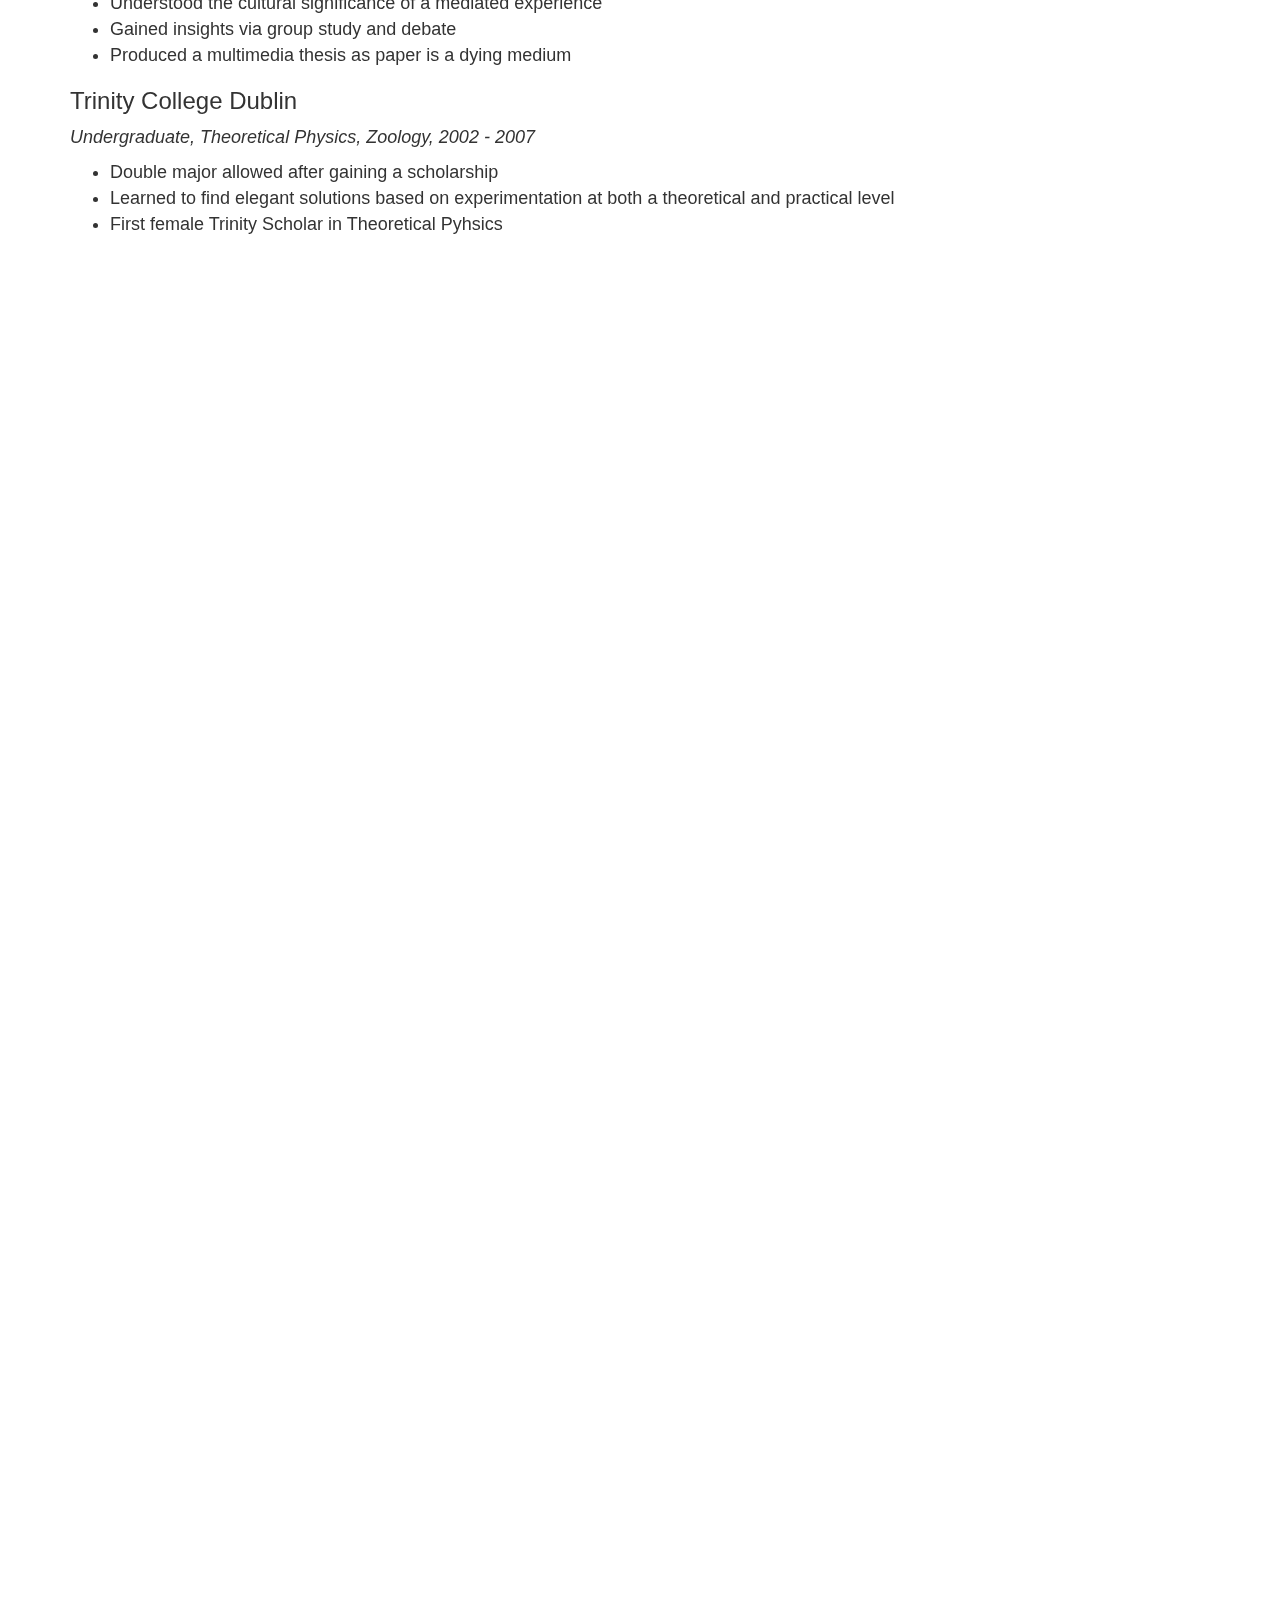
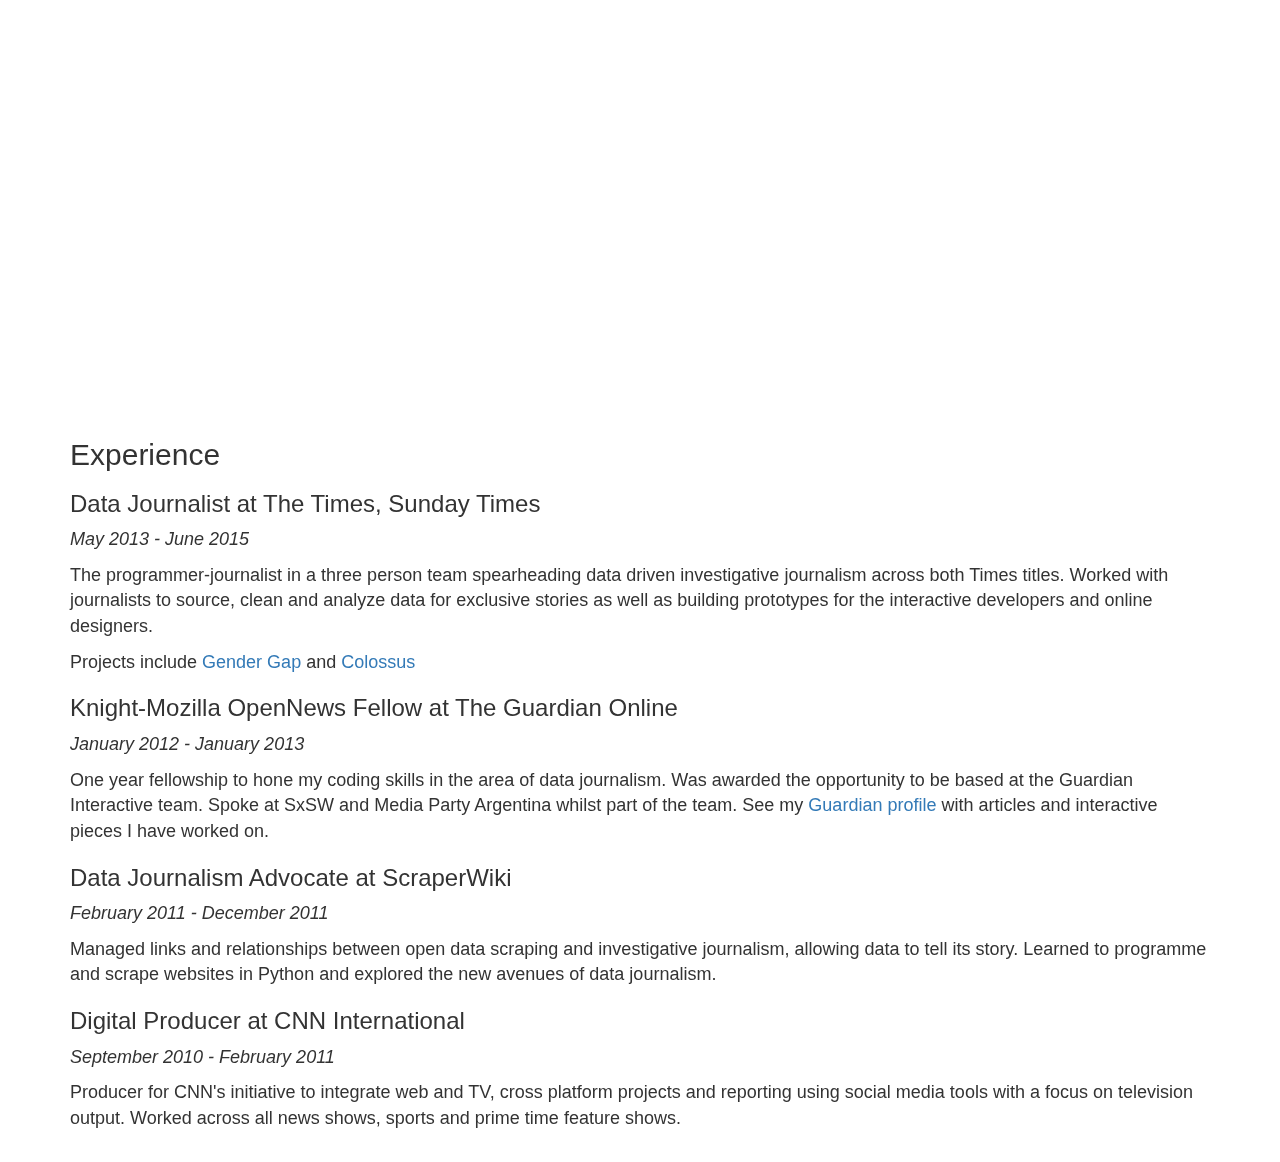
==== commit 48230e68: "Using parallax-container" ====
--- a/cv/index.html
+++ b/cv/index.html
@@ -70,7 +70,7 @@
       <div id="intro"></div>
     </section>
 
-    <div class="parallax-window" data-parallax="scroll" data-image-src="img/skills.png"></div>
+    <div class="parallax-container" data-parallax="scroll" data-image-src="img/skills.png"></div>
     <section id="skills">
       <div class="container">
         <h2>Skills</h2>
@@ -92,7 +92,7 @@
       </div>
     </section>
 
-    <div class="parallax-window" data-parallax="scroll" data-image-src="img/education.png"></div>
+    <div class="parallax-container" data-parallax="scroll" data-image-src="img/education.png"></div>
     <section id="education">
       <div class="container">
         <h2>Education</h2>
@@ -142,7 +142,7 @@
       </div>
     </section>
 
-    <div class="parallax-window" data-parallax="scroll" data-image-src="img/experience.png"></div>
+    <div class="parallax-container" data-parallax="scroll" data-image-src="img/experience.png"></div>
     <section id="experience">
       <div class="container">
         <h2>Experience</h2>
--- a/cv/css/style.css
+++ b/cv/css/style.css
@@ -3,13 +3,13 @@
   font-size: 1.8em !important;
 }
 
-.parallax-container {
+/*.parallax-container {
   height: 500px;
   width: 100%;
-}
+}*/
 
-.parallax-window {
-  height: 1700px;
+.parallax-container {
+  min-height: 1700px;
   width: 100%;
   background: transparent;
   background-size: cover !important;
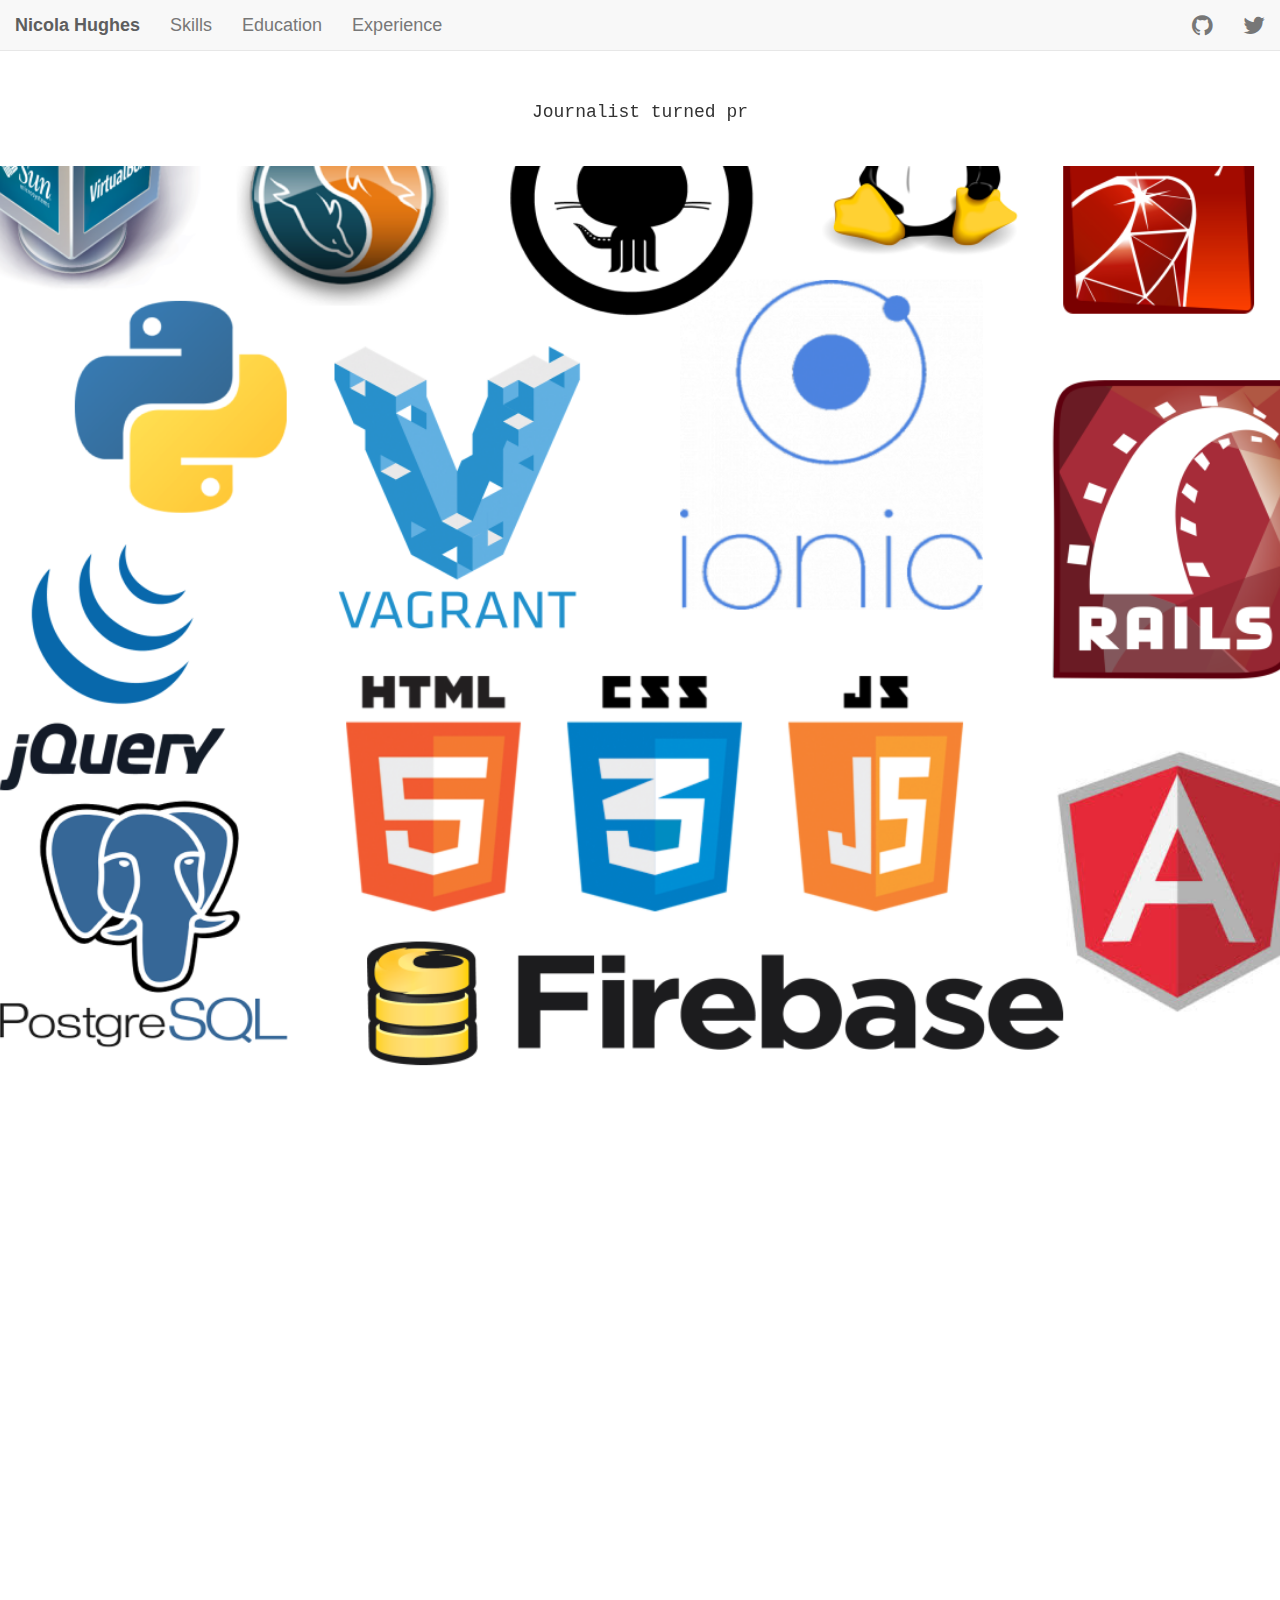
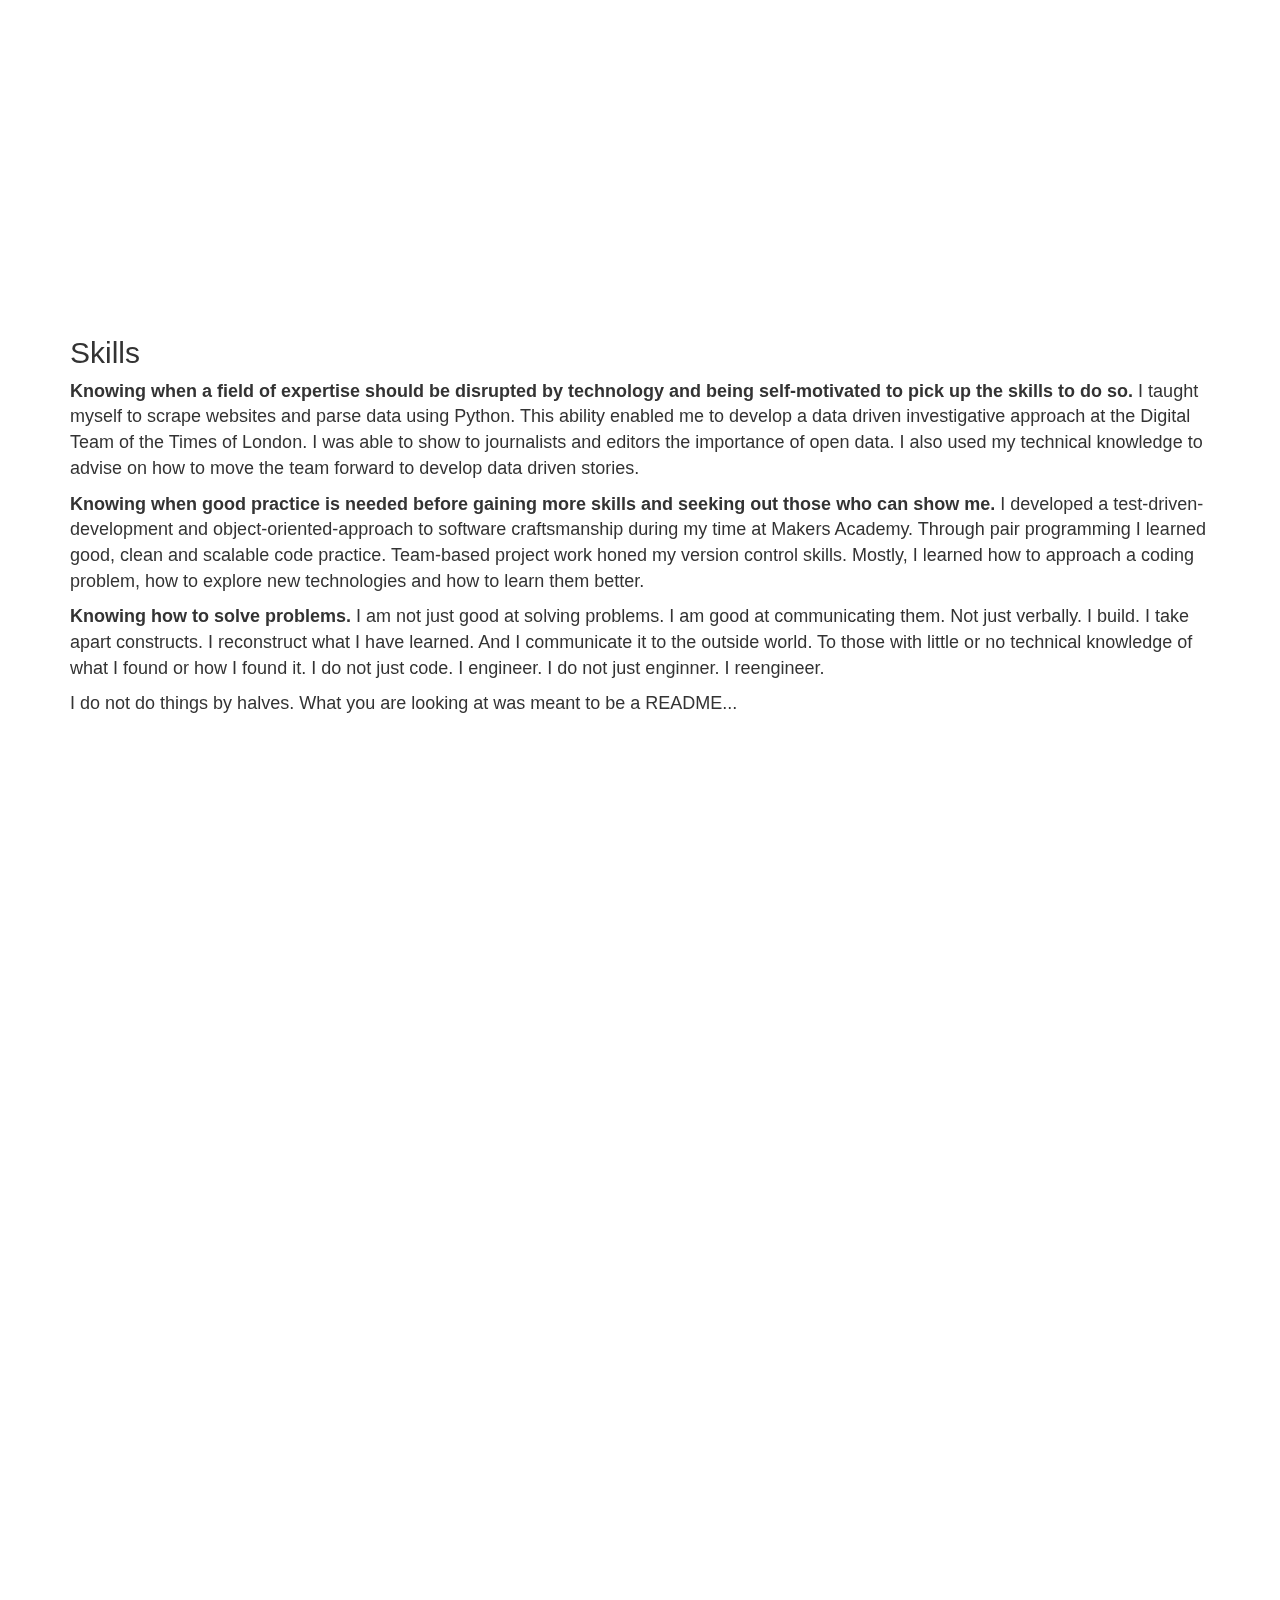
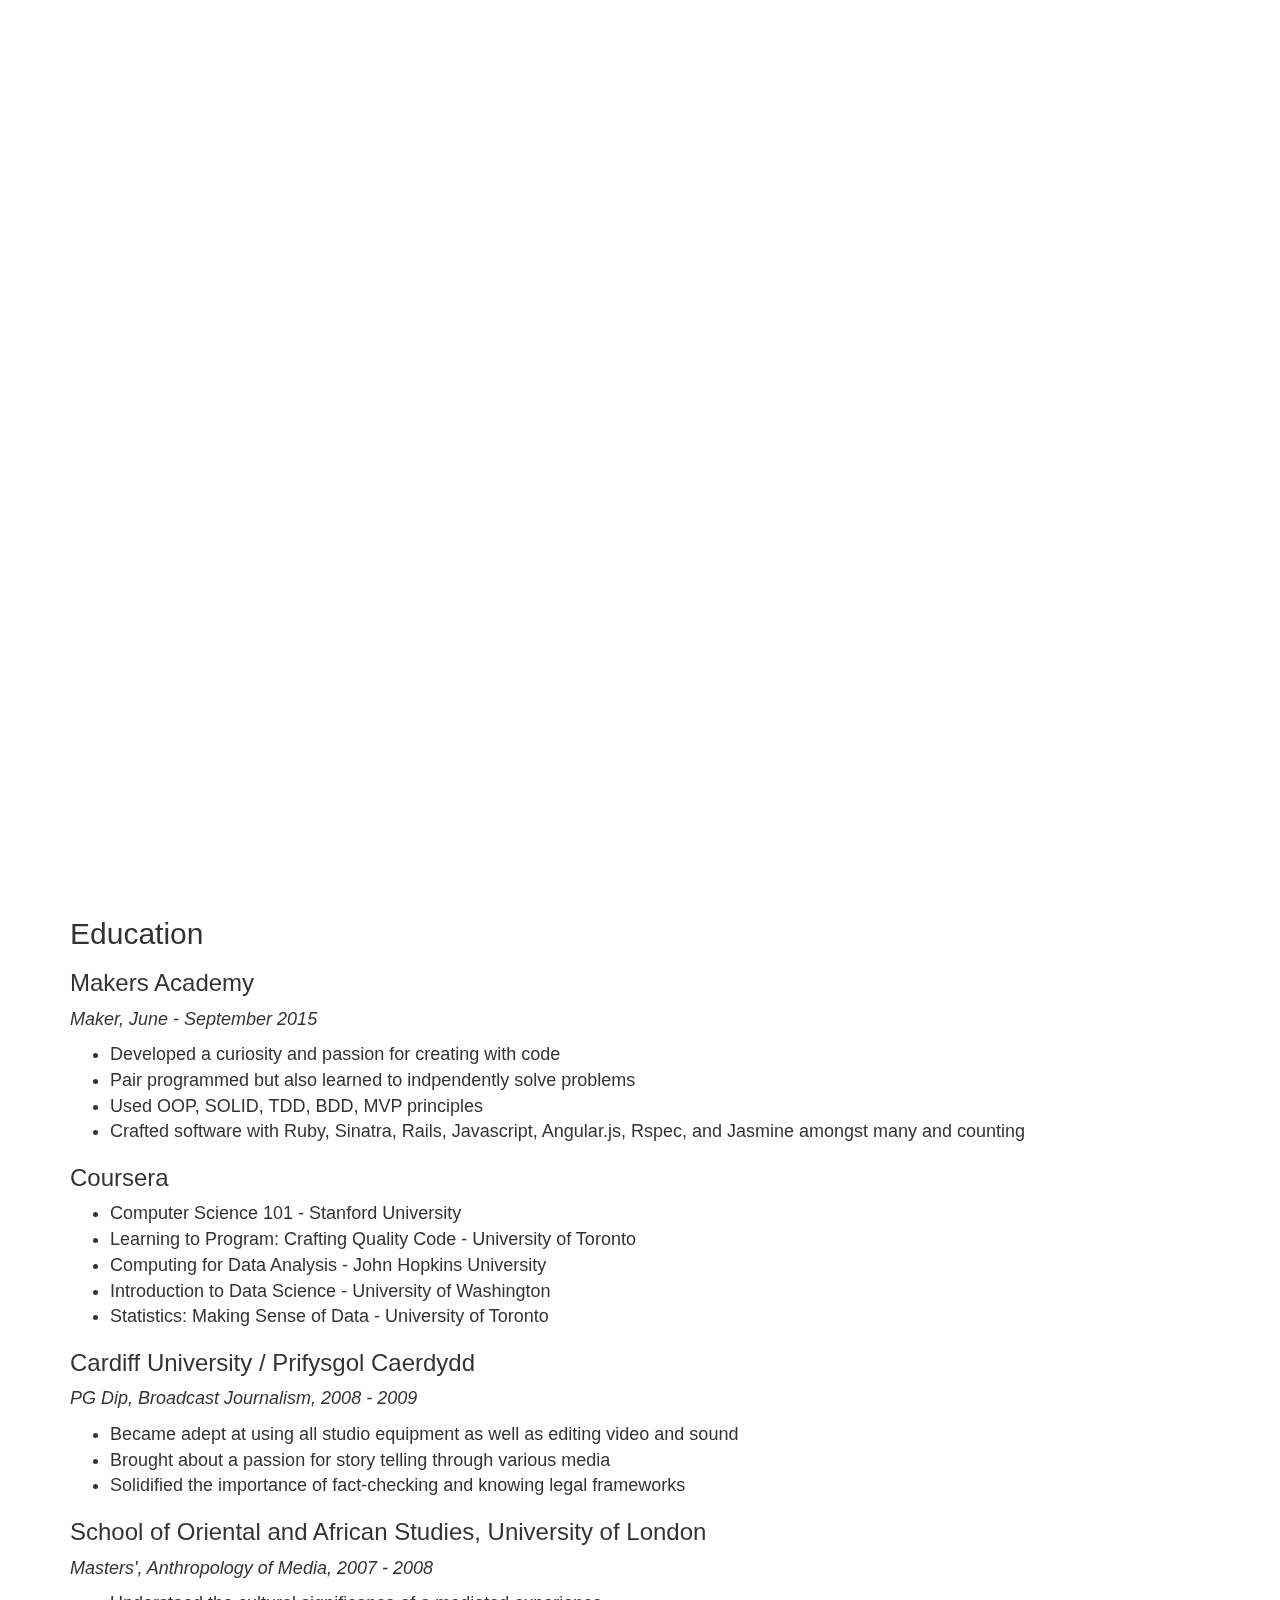
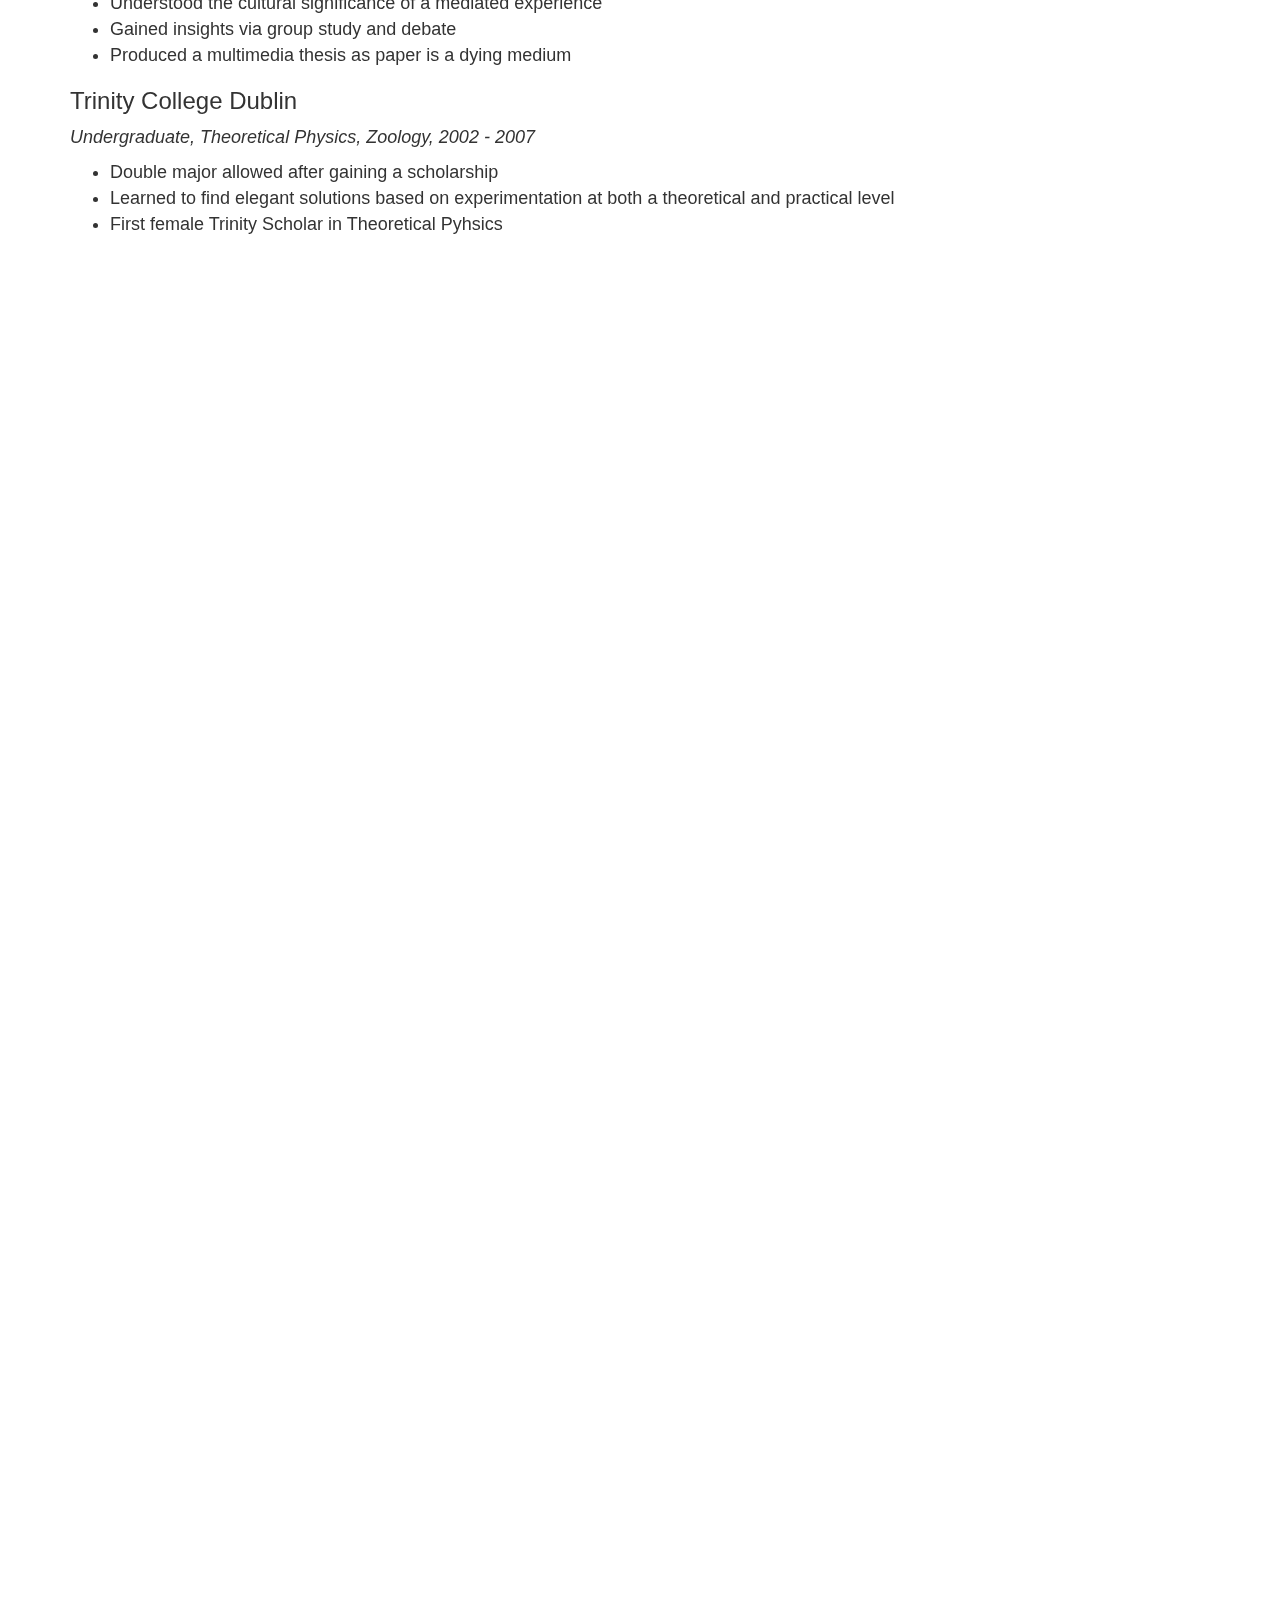
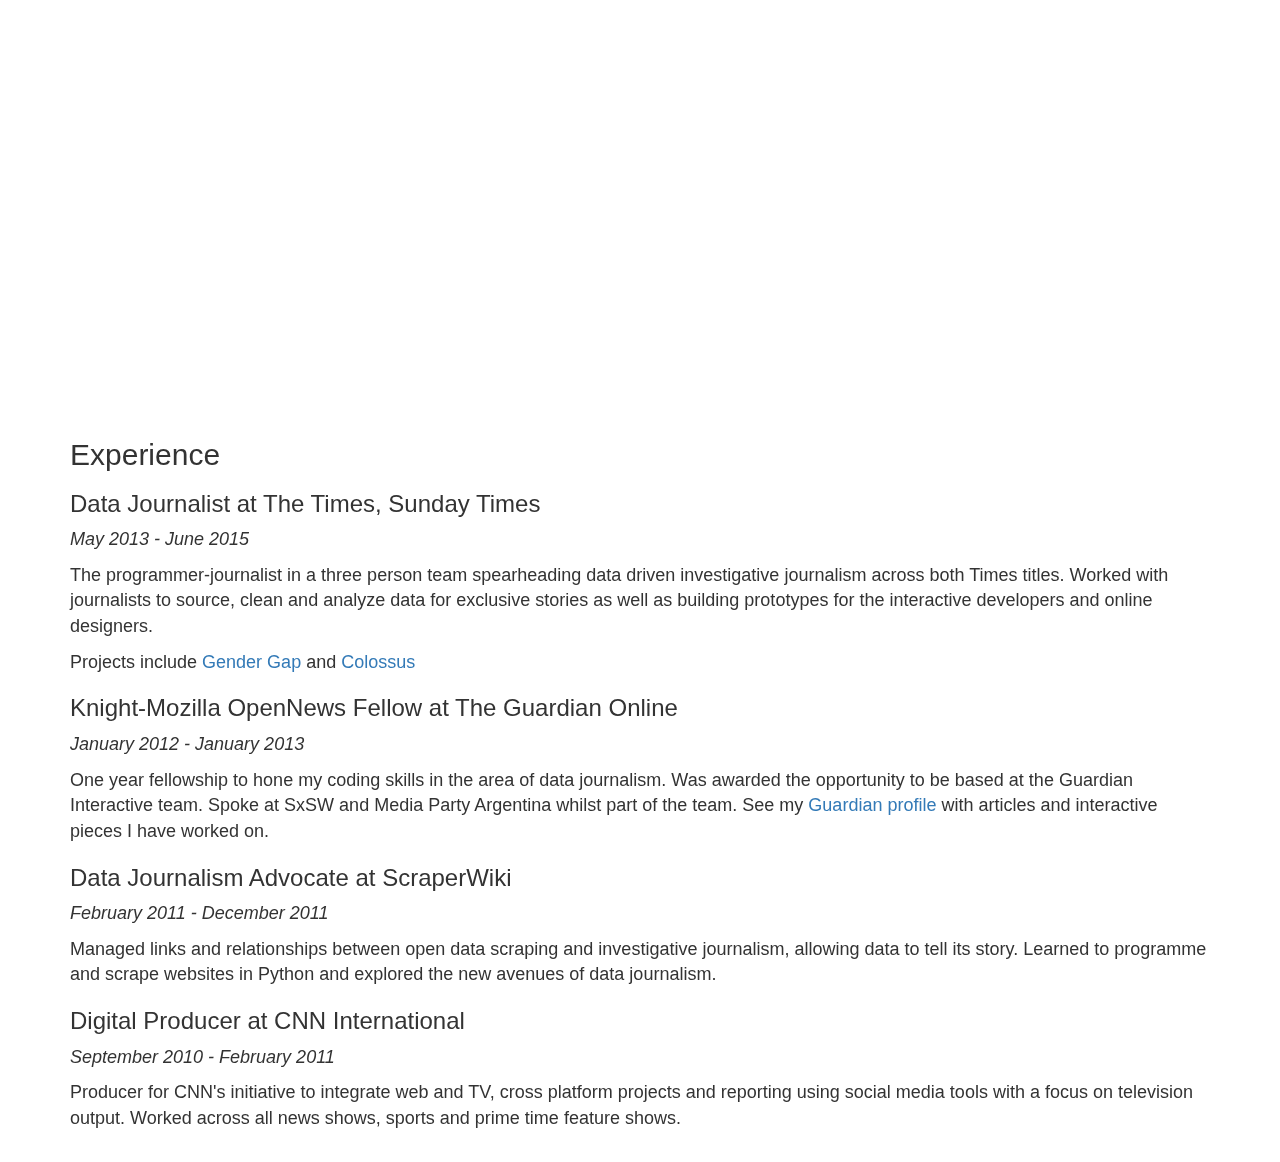
==== commit 78df2b6e: "Changing resize on mobile" ====
--- a/cv/index.html
+++ b/cv/index.html
@@ -9,7 +9,7 @@
       $(function(){
         if (navigator.userAgent.match(/(iPod|iPhone|iPad|Android)/)) {
           $('#ios-notice').removeClass('hidden');
-          $('.parallax-container').height( $(window).height() * 0.5 | 0 );
+          $('.parallax-container').height( $(window).height() * 0.1 | 0 );
         } else {
           $(window).resize(function(){
             var parallaxHeight = Math.max($(window).height() * 0.7, 200) | 0;
--- a/cv/css/style.css
+++ b/cv/css/style.css
@@ -2,11 +2,6 @@
   padding-top: 50px;
   font-size: 1.8em !important;
 }
-
-/*.parallax-container {
-  height: 500px;
-  width: 100%;
-}*/
 
 .parallax-container {
   min-height: 1700px;
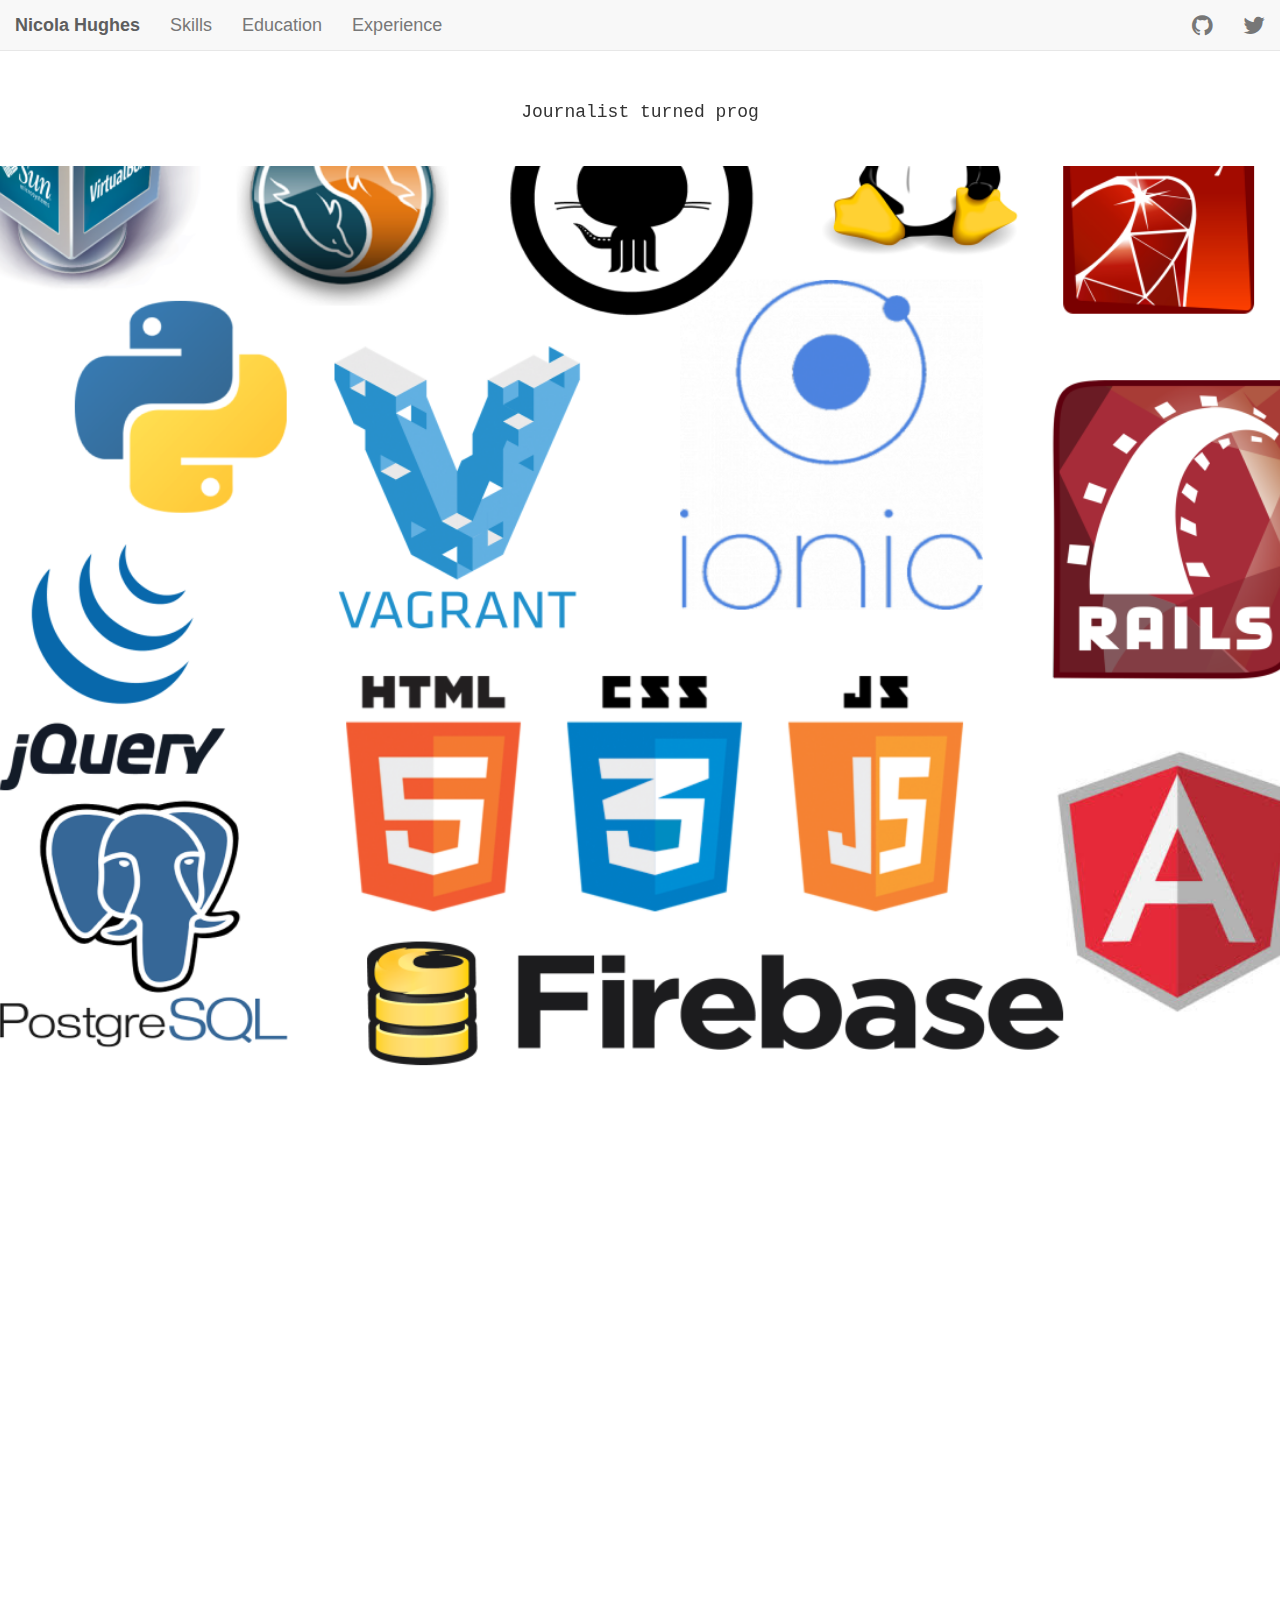
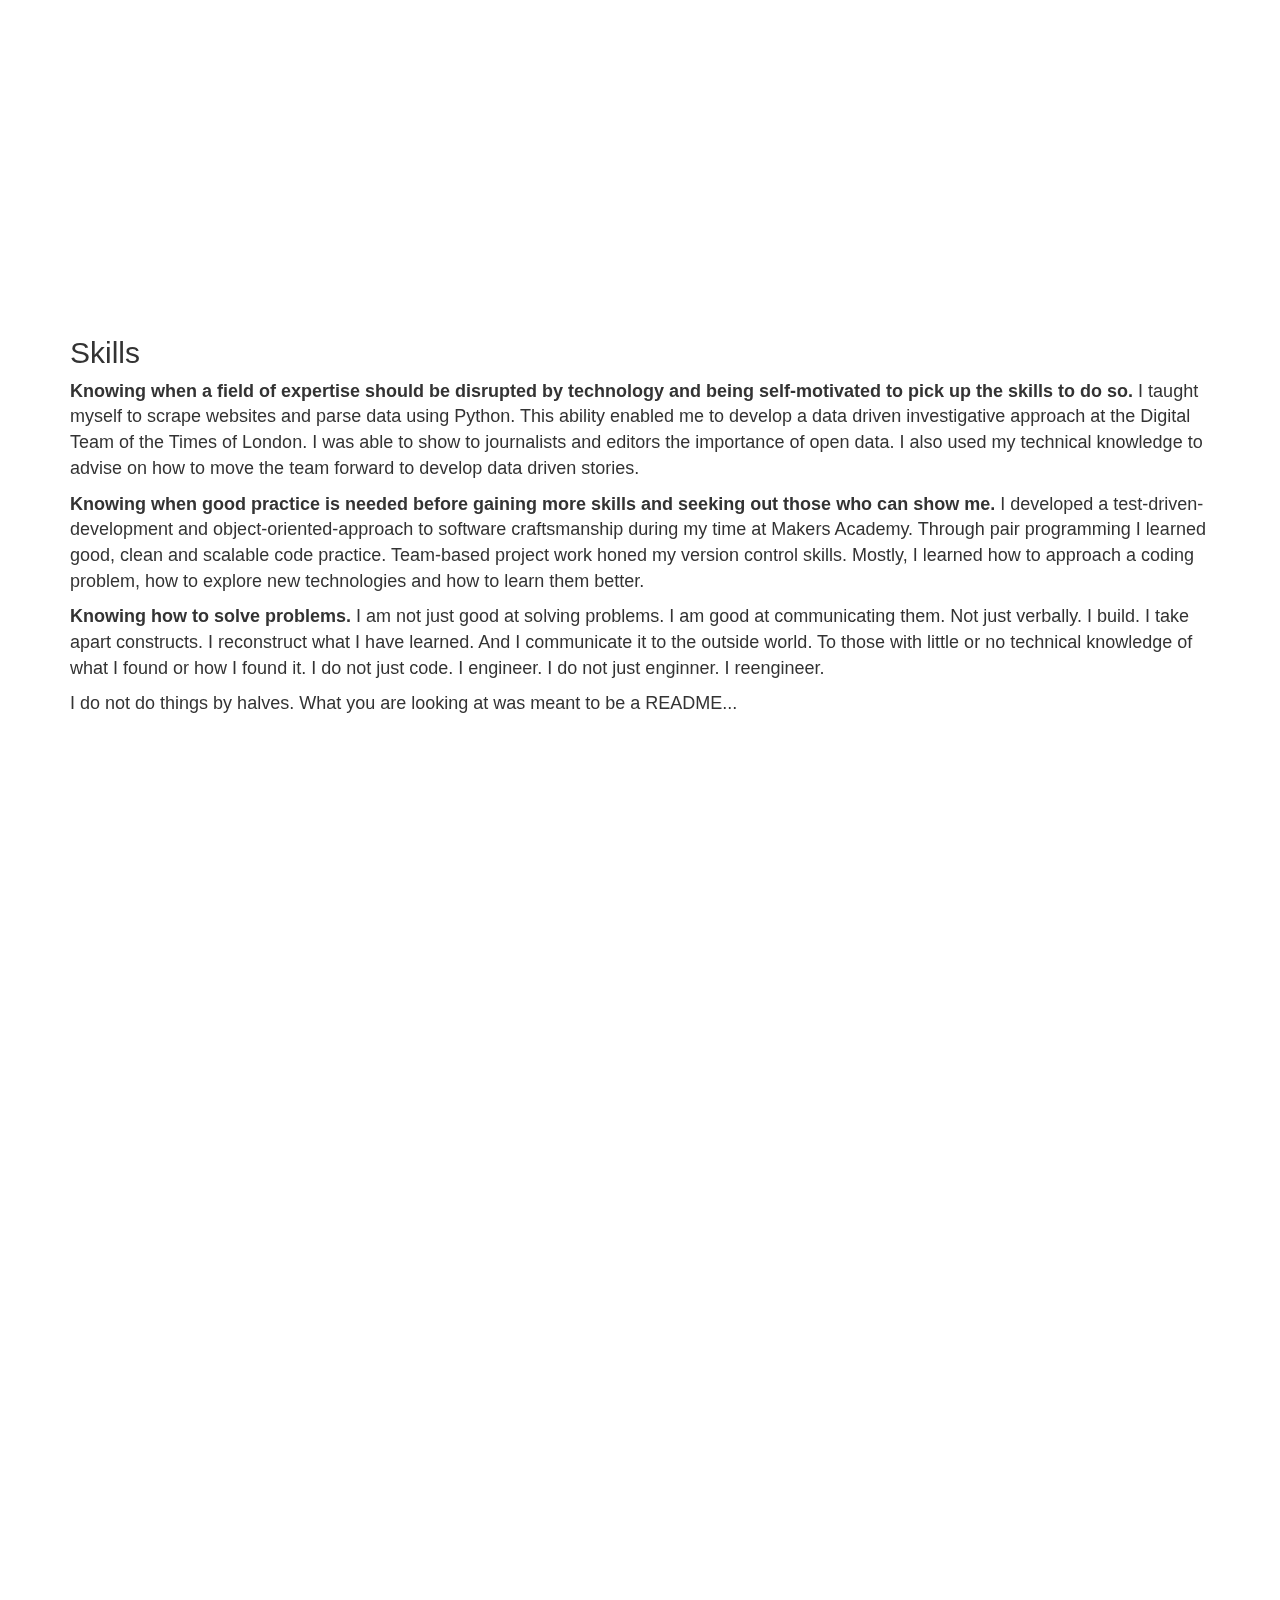
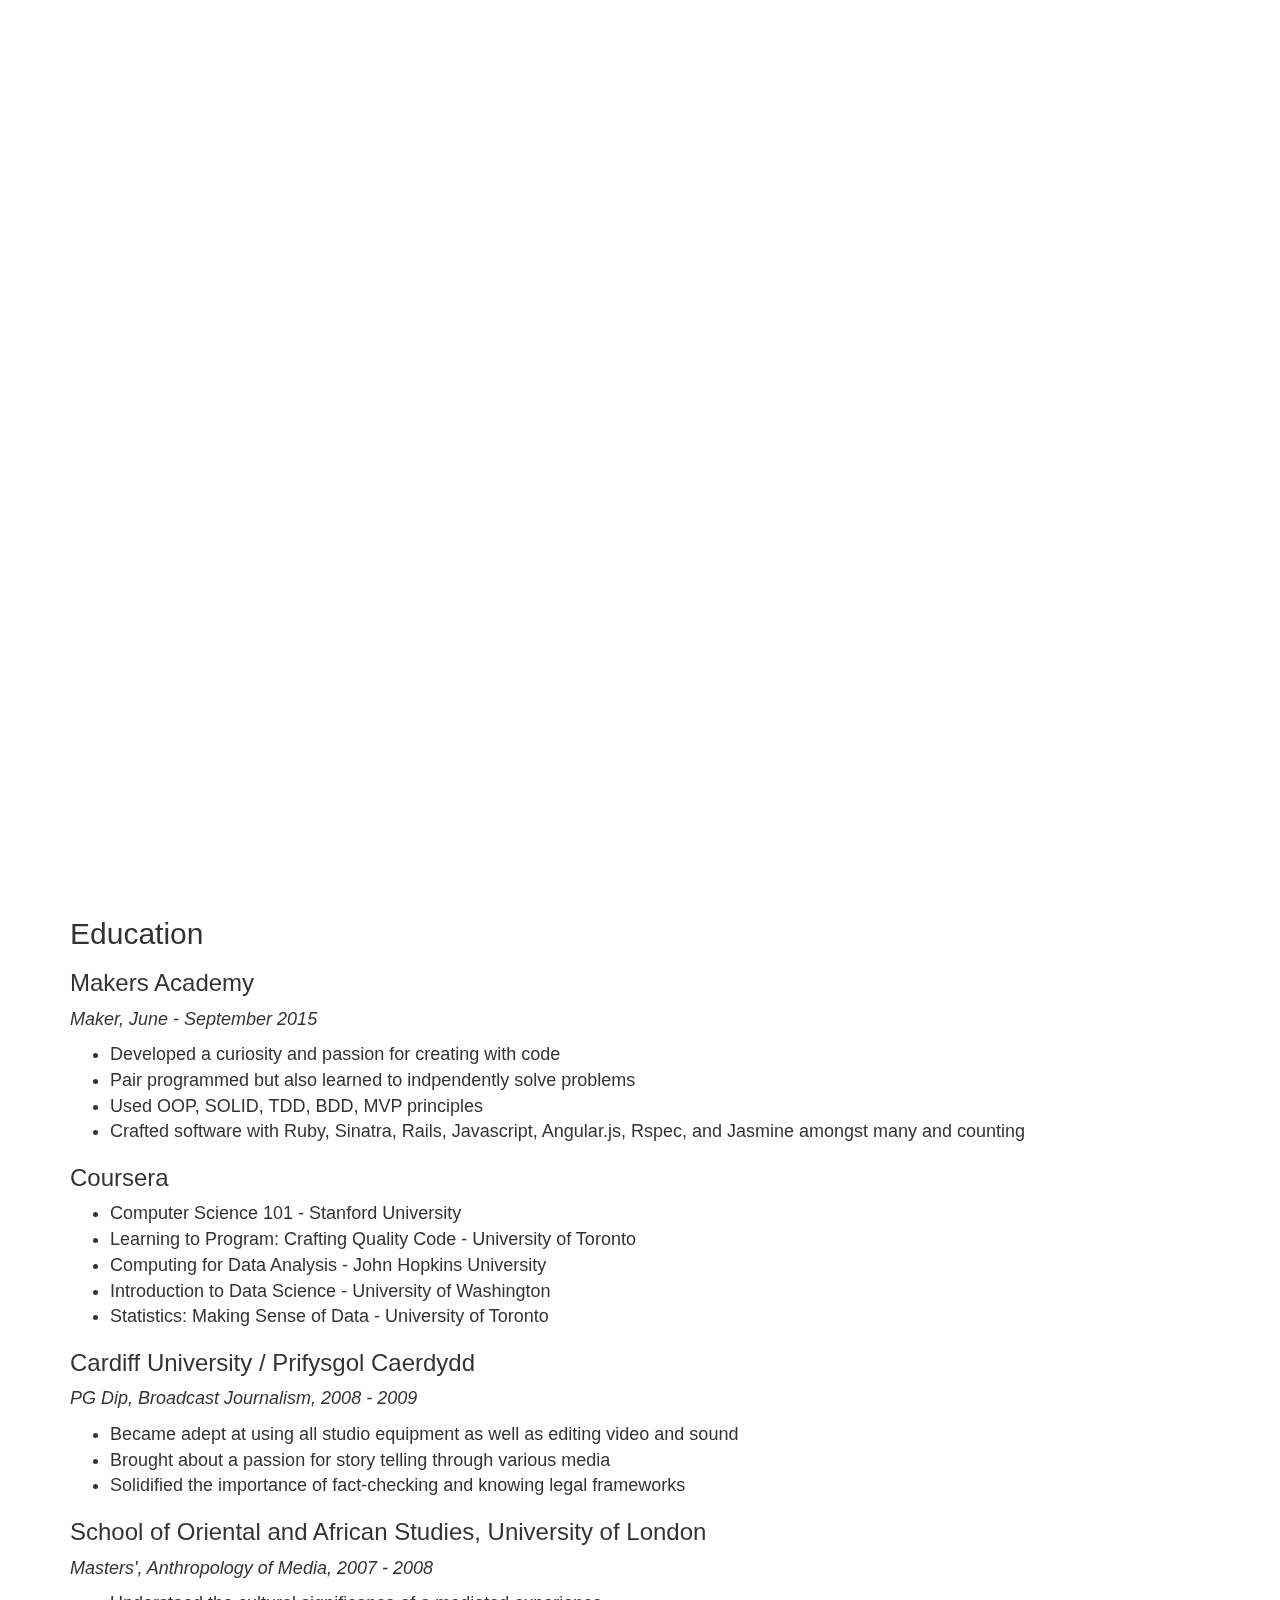
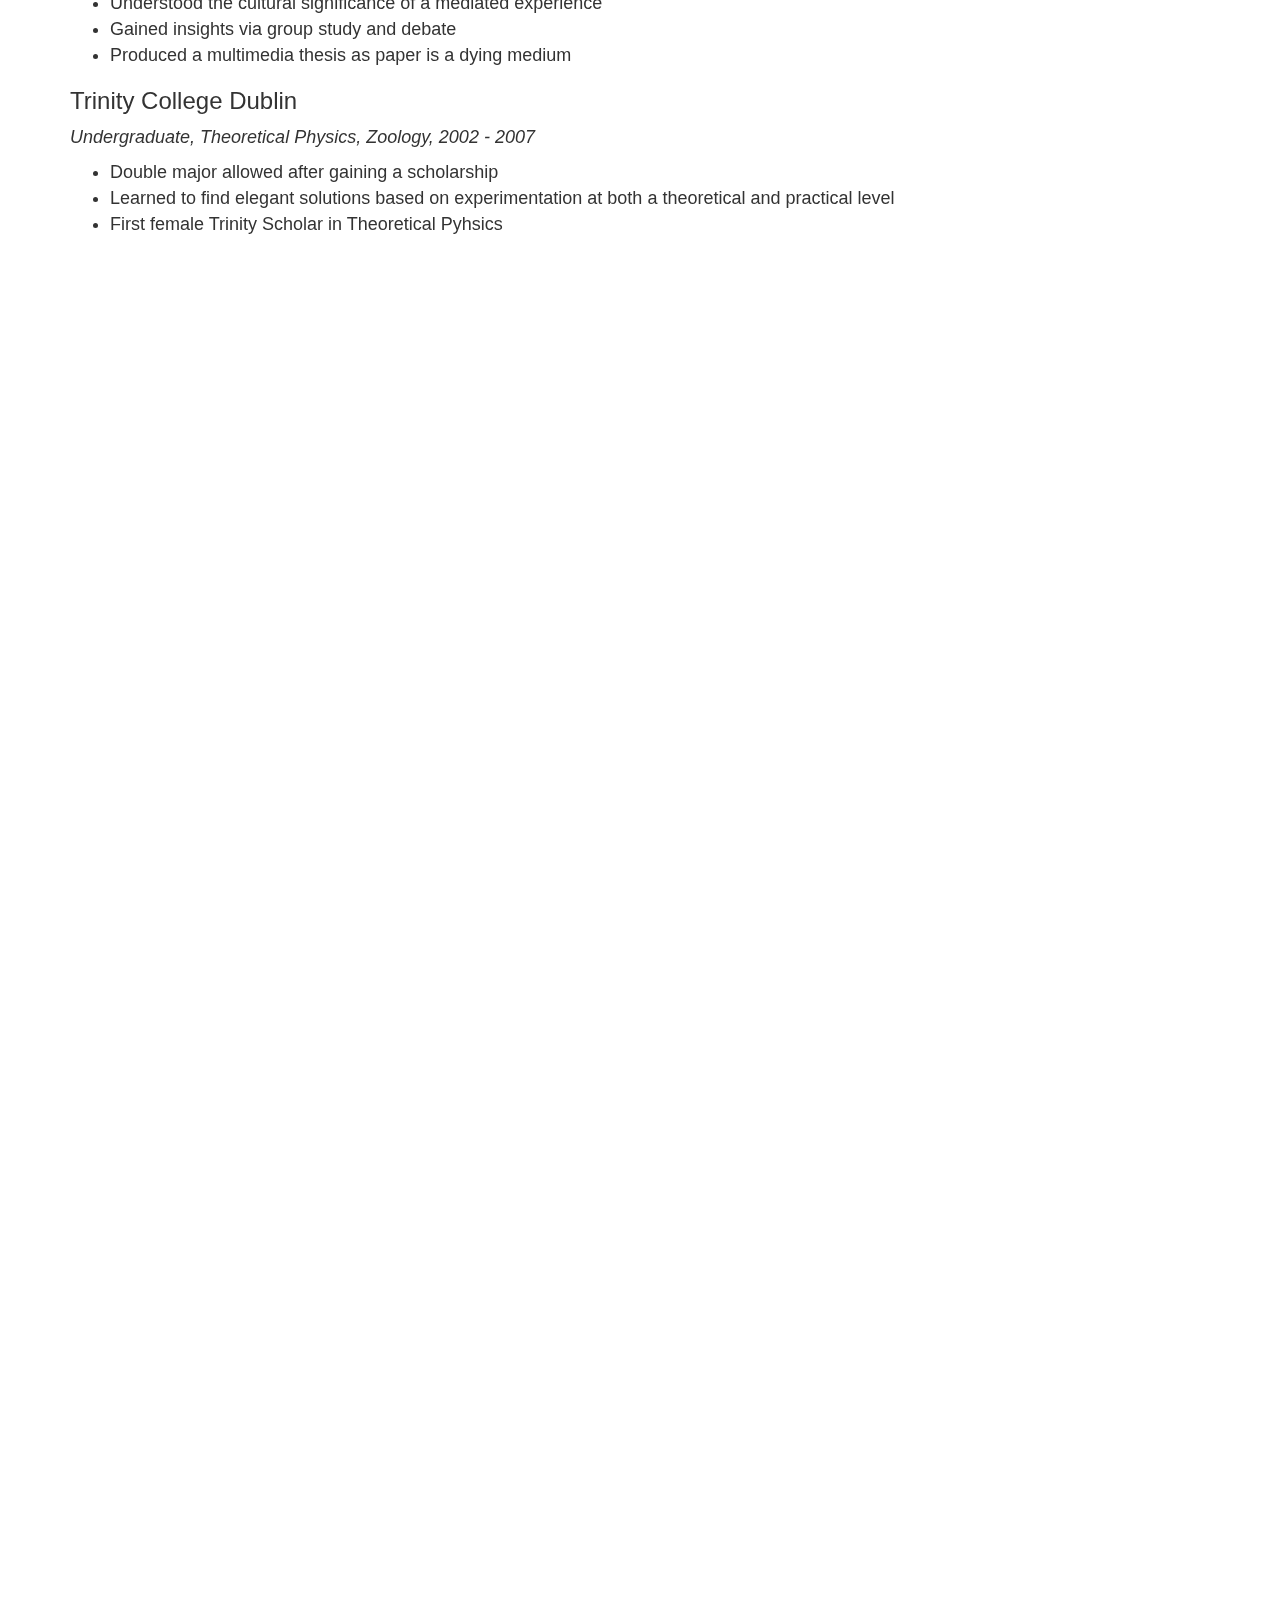
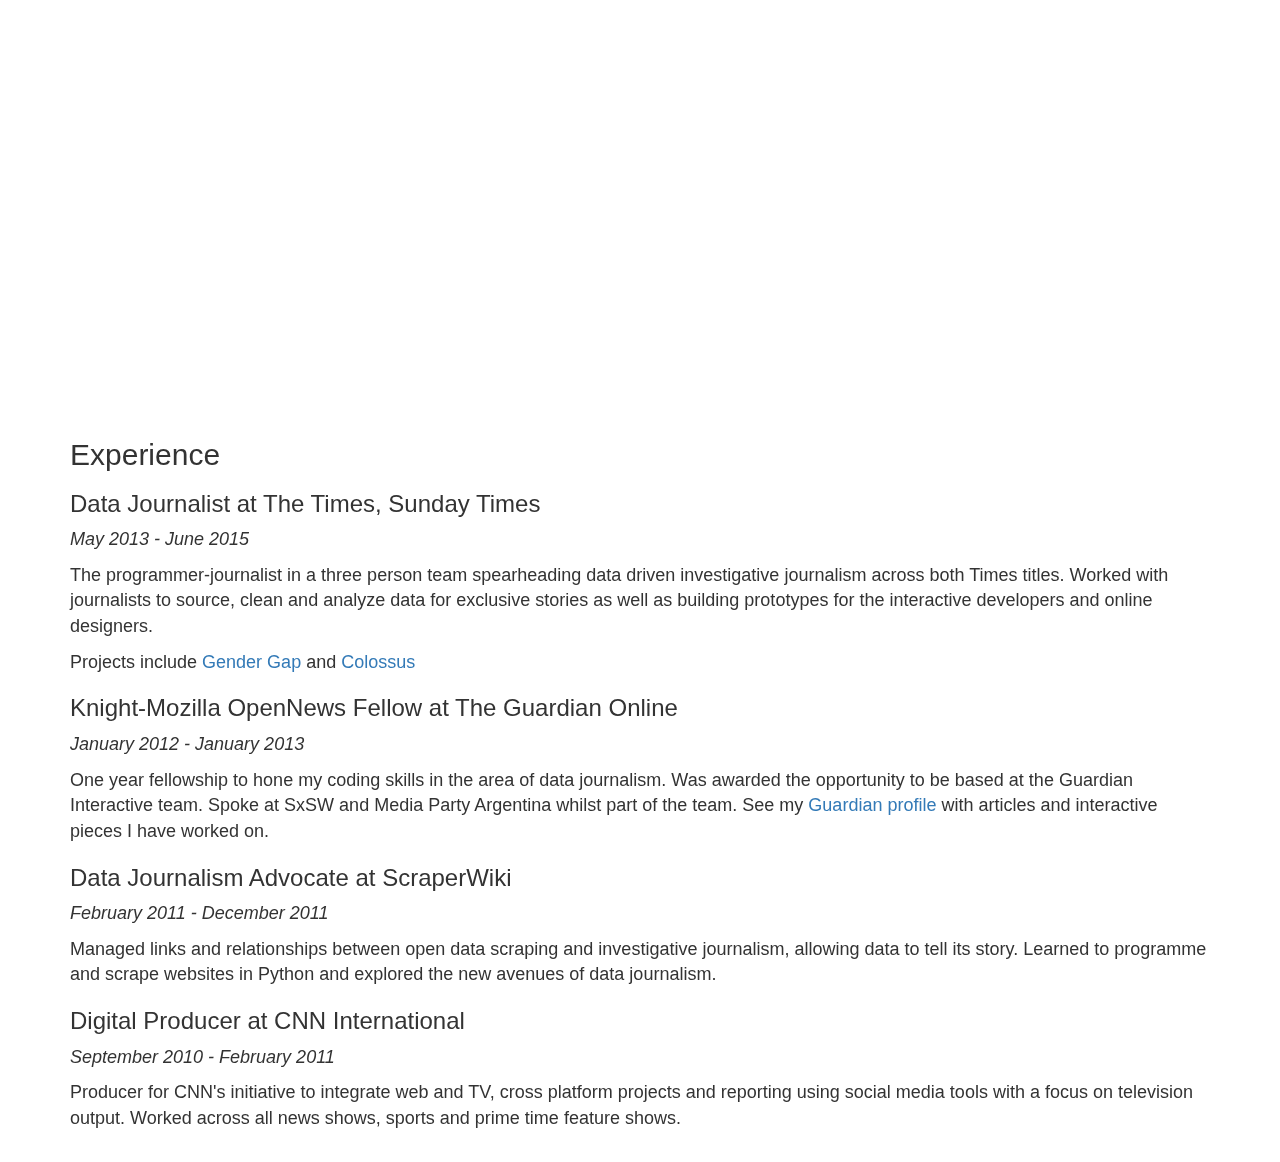
==== commit 7ae035c8: "Making sure images rescale on mobile" ====
--- a/cv/index.html
+++ b/cv/index.html
@@ -9,12 +9,7 @@
       $(function(){
         if (navigator.userAgent.match(/(iPod|iPhone|iPad|Android)/)) {
           $('#ios-notice').removeClass('hidden');
-          $('.parallax-container').height( $(window).height() * 0.1 | 0 );
-        } else {
-          $(window).resize(function(){
-            var parallaxHeight = Math.max($(window).height() * 0.7, 200) | 0;
-            $('.parallax-container').height(parallaxHeight);
-          }).trigger('resize');
+          $('.parallax-container').height( $(window).height() * 0.5 | 0 );
         }
         $("#intro").typed({
           strings: ["Journalist turned programmer.",
--- a/cv/css/style.css
+++ b/cv/css/style.css
@@ -4,7 +4,9 @@
 }
 
 .parallax-container {
-  min-height: 1700px;
+  /*padding-top: 1700px;*/
+  /*min-height: 1700px;*/
+  height: 1700px;
   width: 100%;
   background: transparent;
   background-size: cover !important;
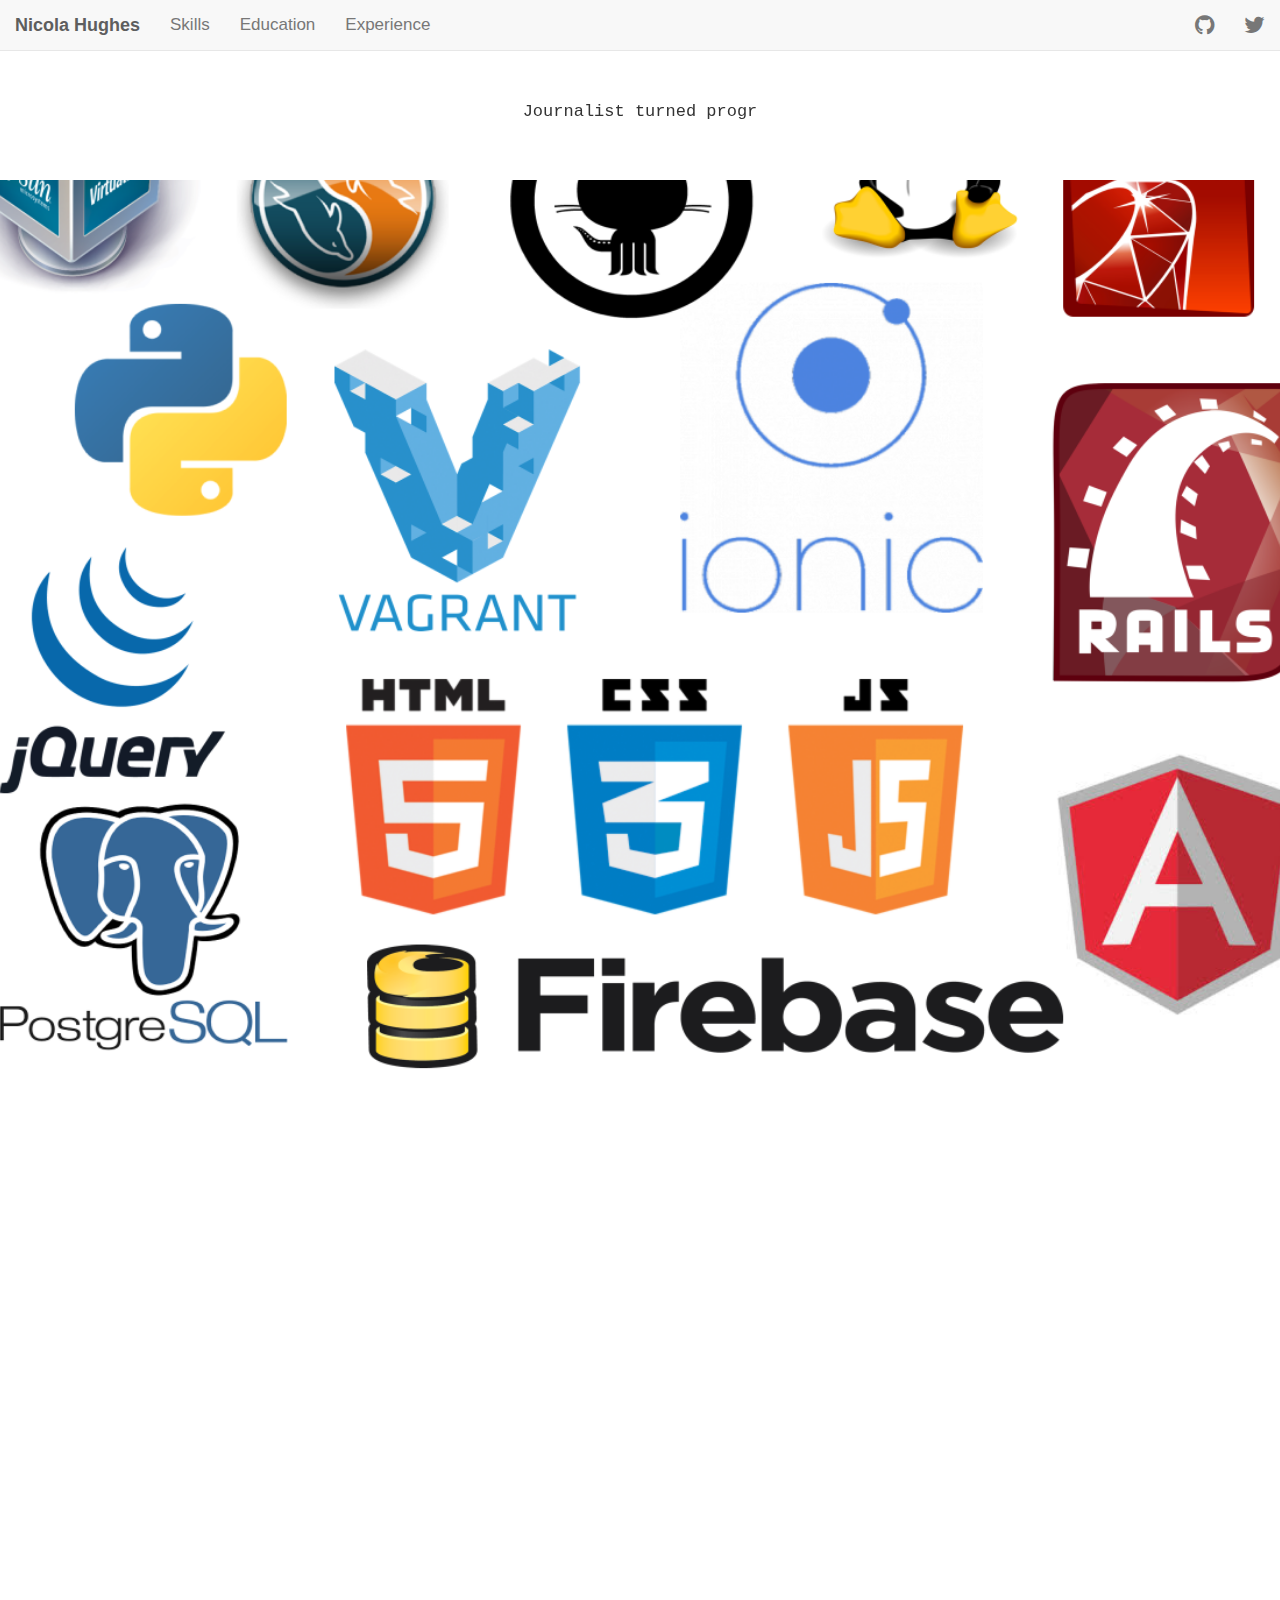
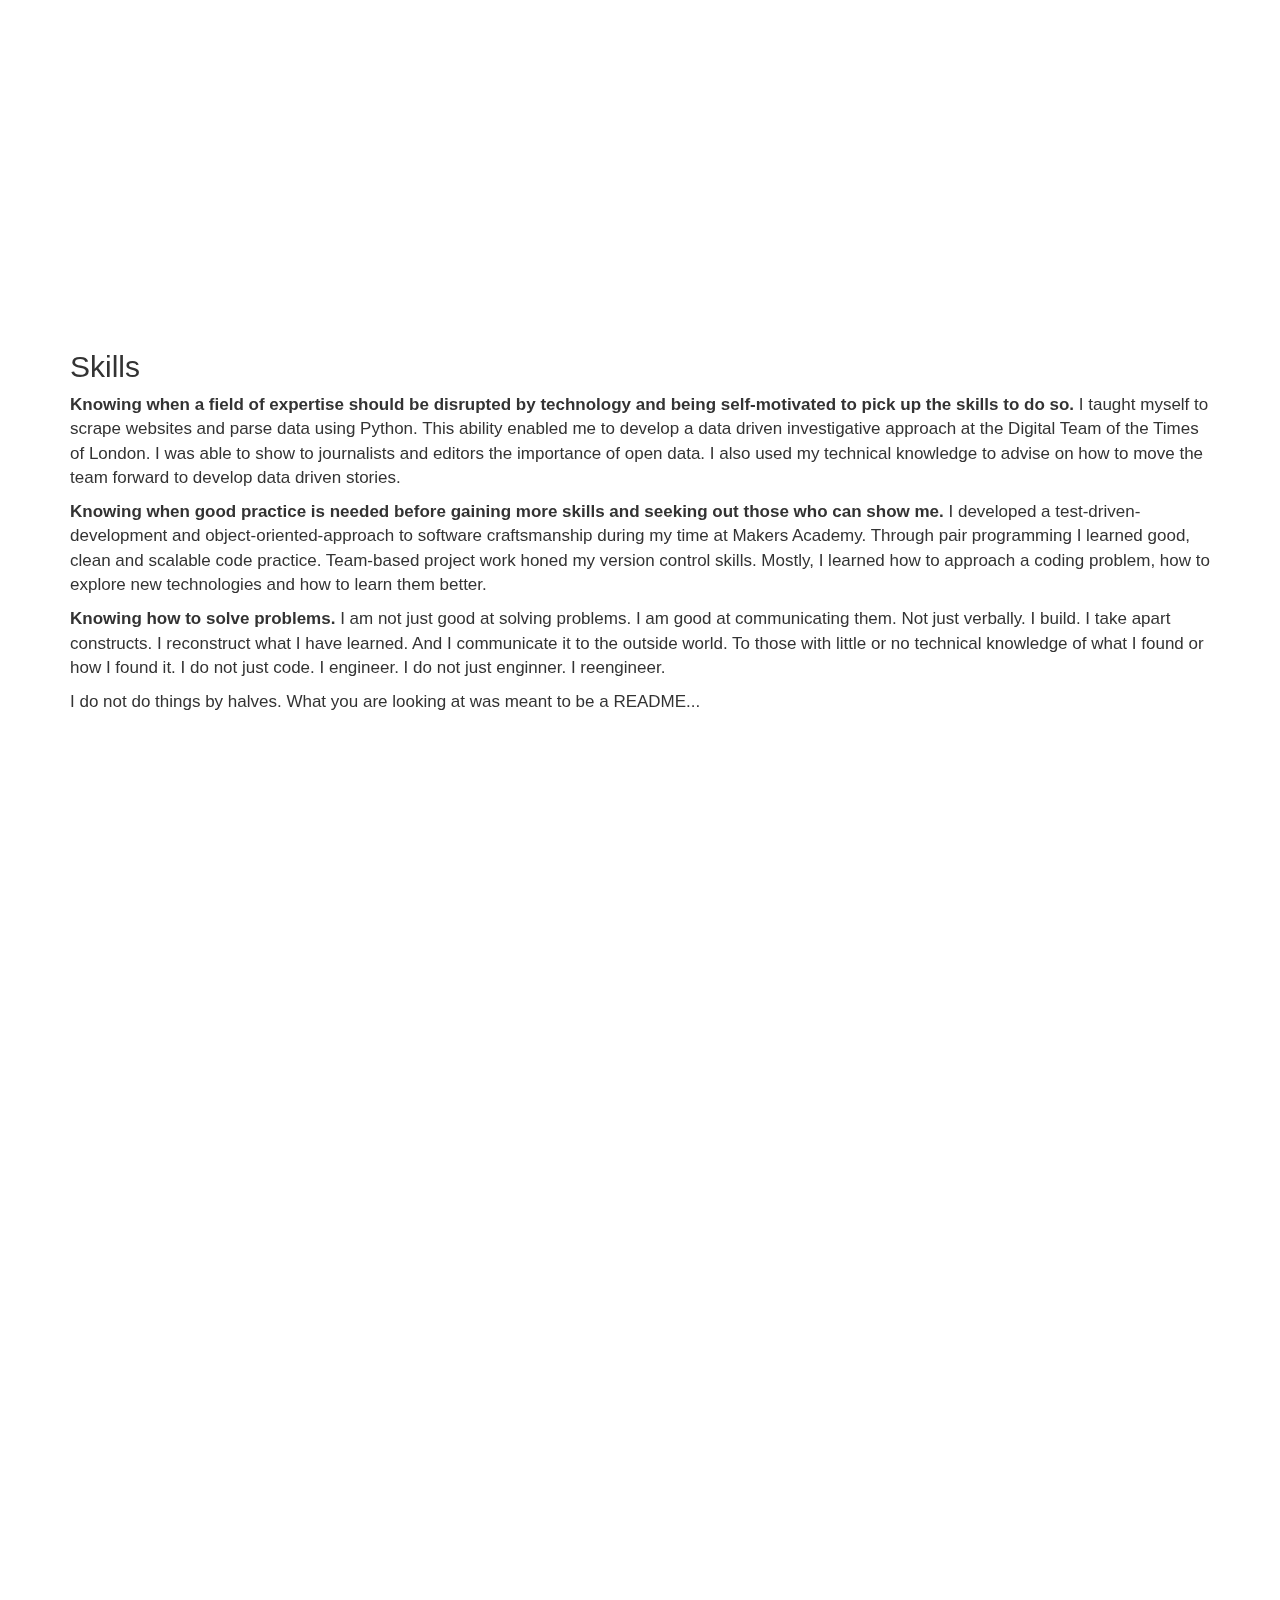
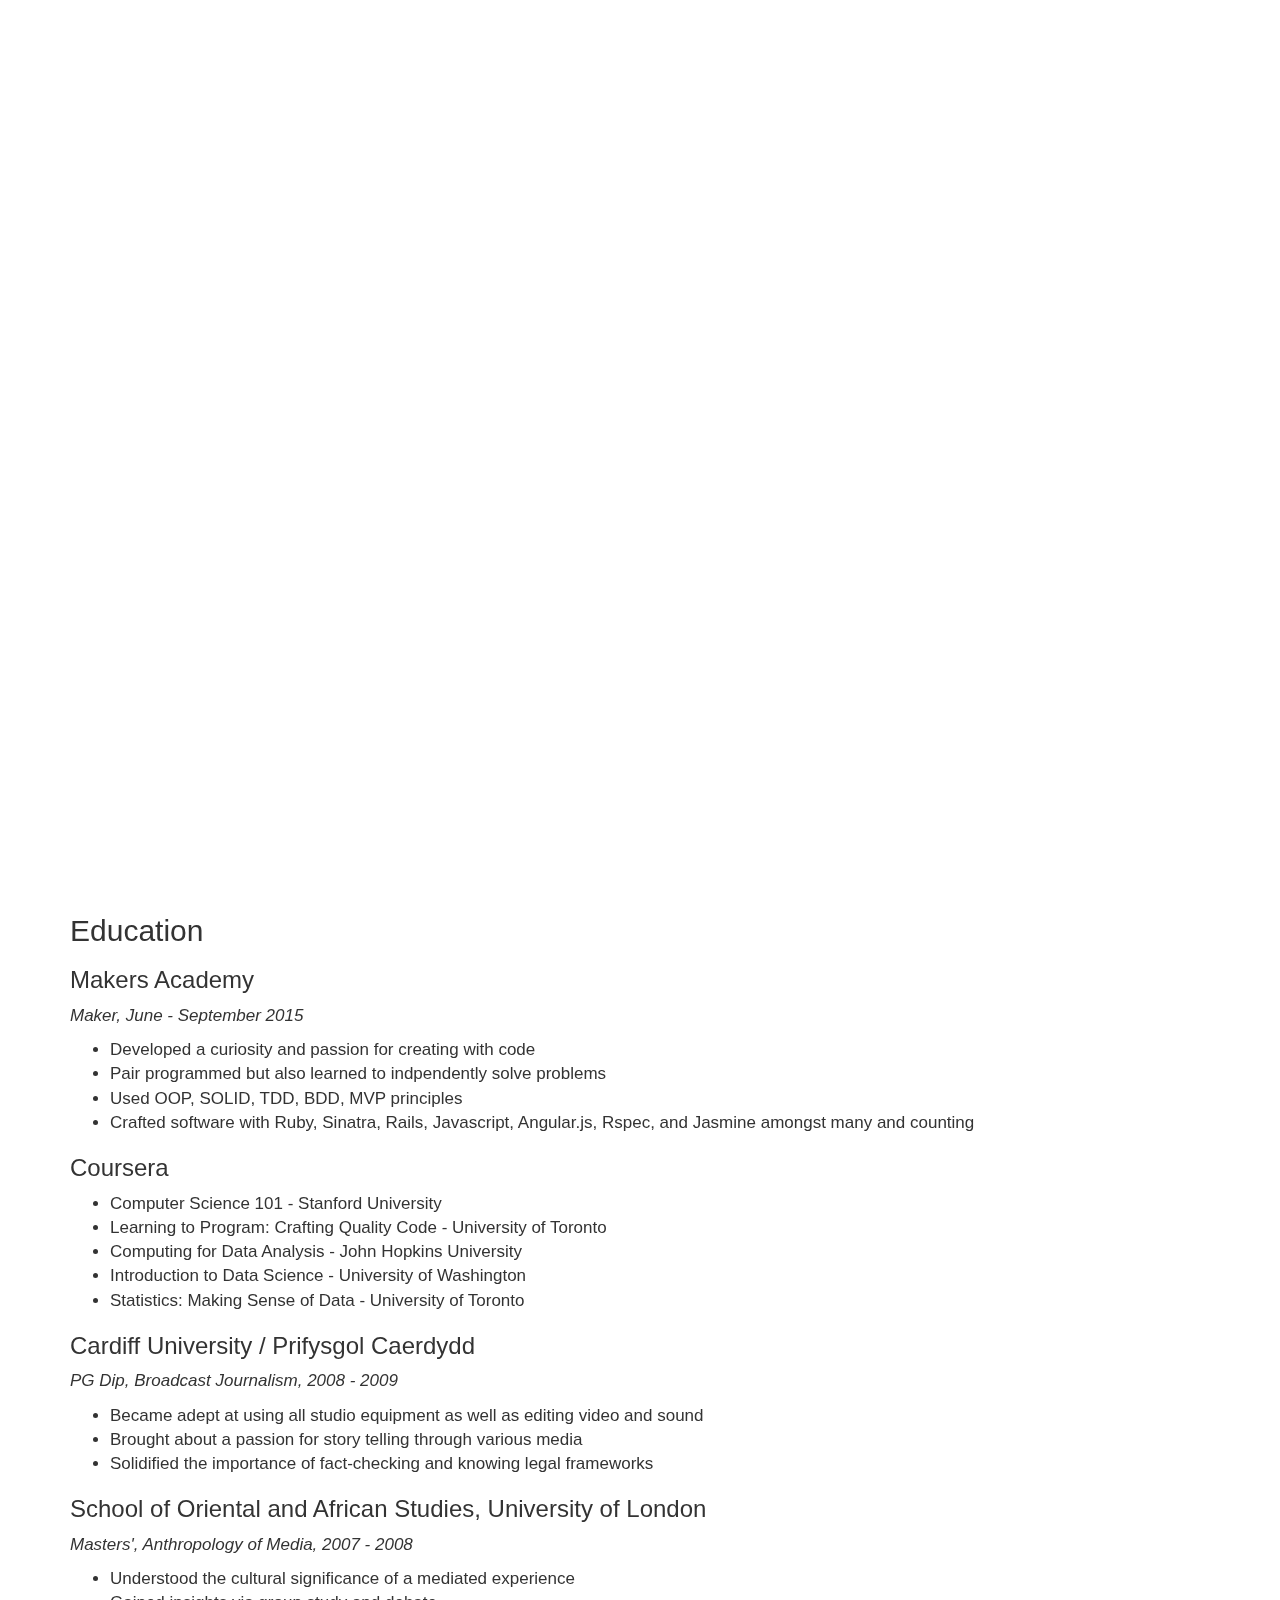
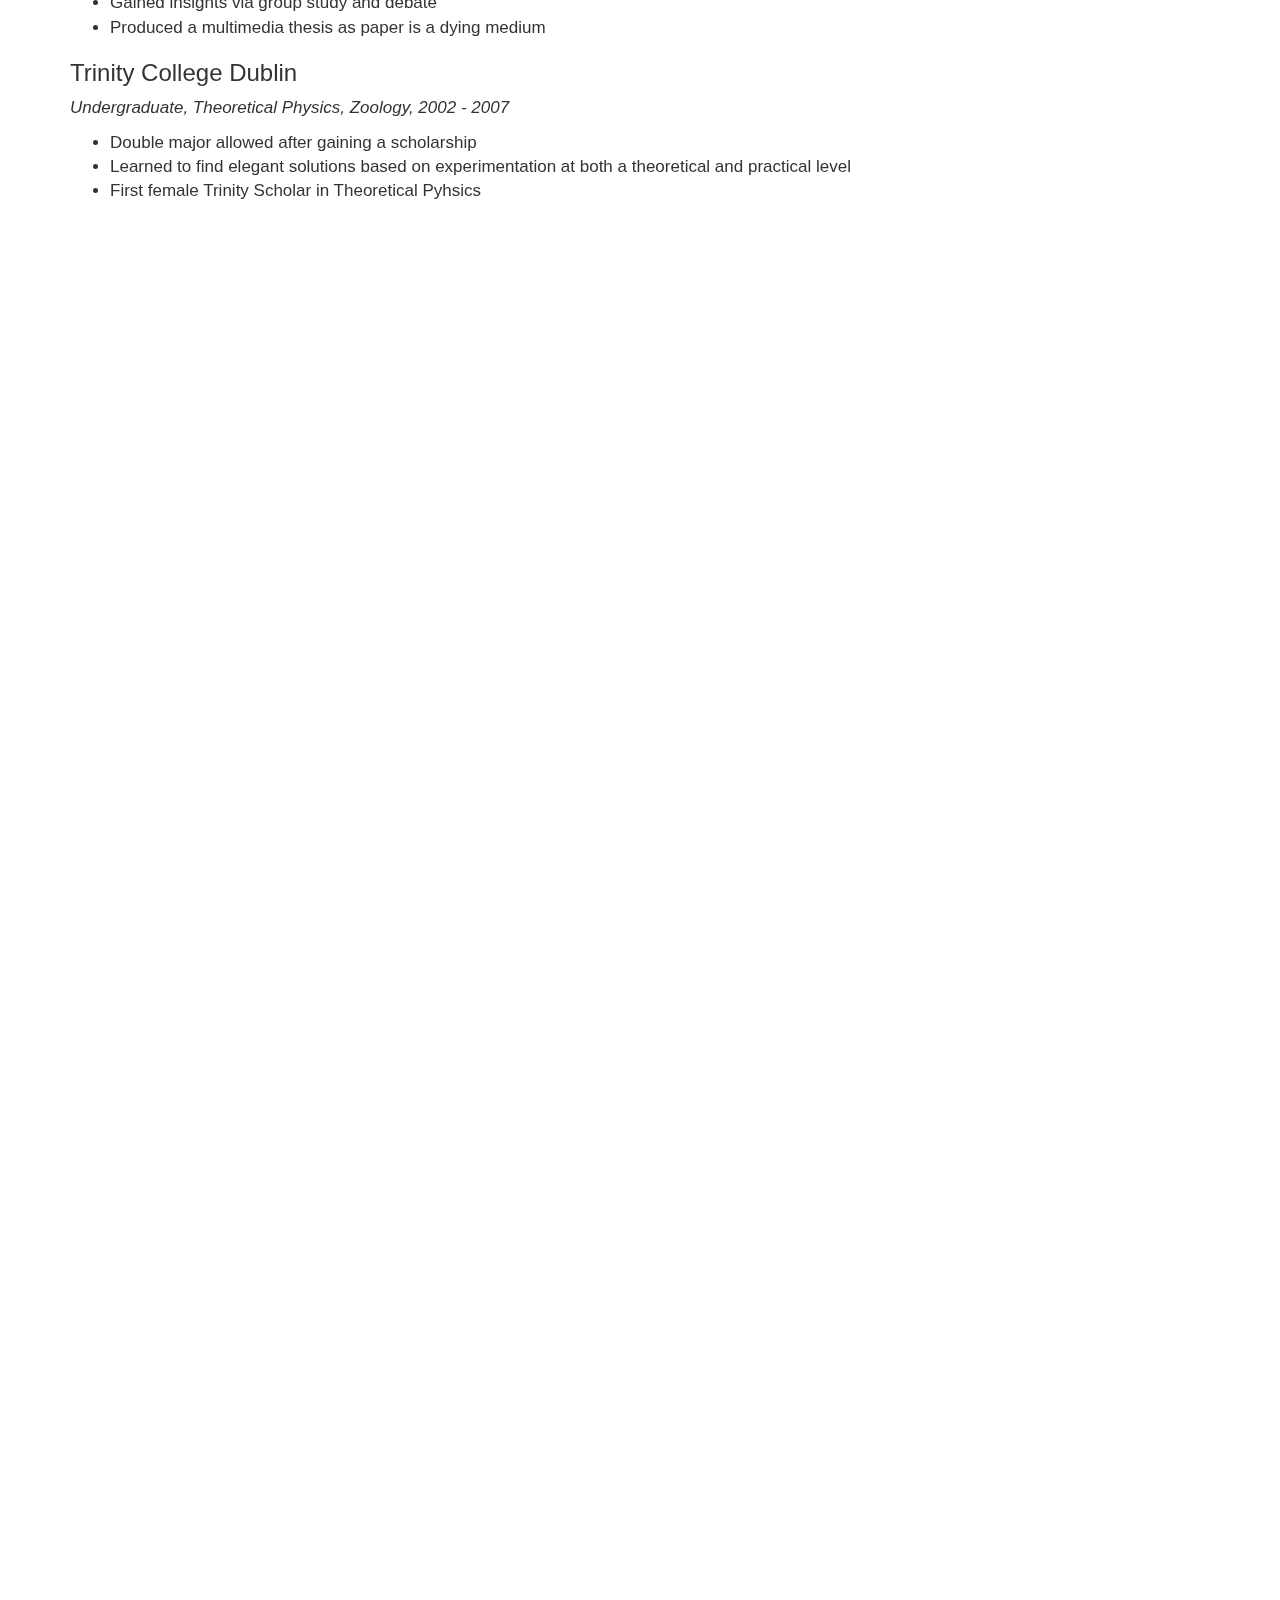
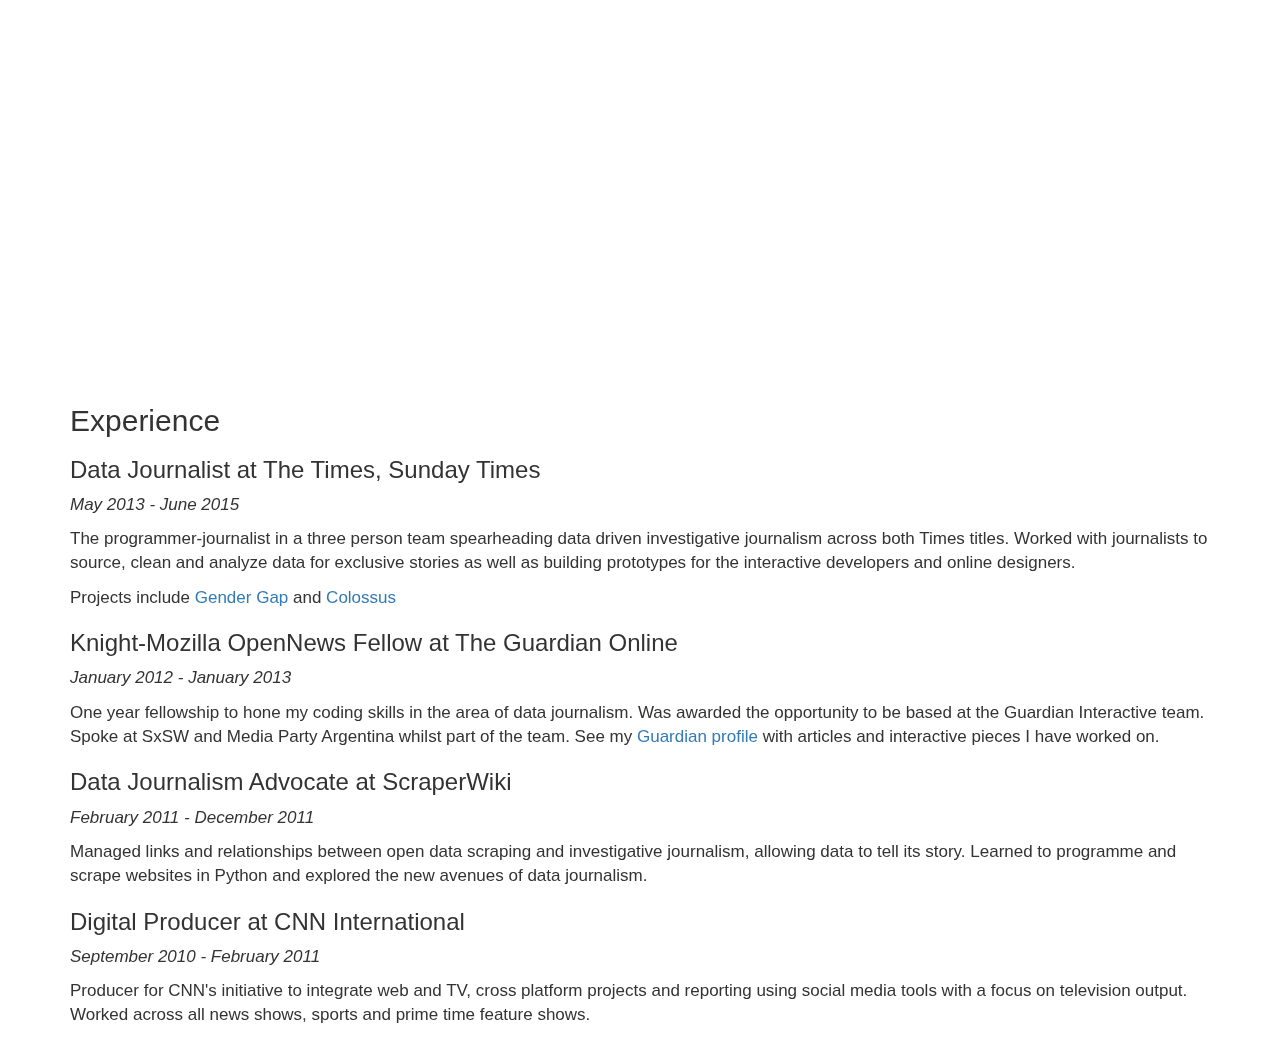
==== commit 8c8b9b38: "Adding image resize for web" ====
--- a/cv/index.html
+++ b/cv/index.html
@@ -10,6 +10,11 @@
         if (navigator.userAgent.match(/(iPod|iPhone|iPad|Android)/)) {
           $('#ios-notice').removeClass('hidden');
           $('.parallax-container').height( $(window).height() * 0.5 | 0 );
+        } else {
+          $(window).resize(function(){
+            var parallaxHeight = Math.max($(window).height() * 0.7, 1700) | 0;
+            $('.parallax-container').height(parallaxHeight);
+          }).trigger('resize');
         }
         $("#intro").typed({
           strings: ["Journalist turned programmer.",
--- a/cv/css/style.css
+++ b/cv/css/style.css
@@ -1,11 +1,9 @@
 body {
   padding-top: 50px;
-  font-size: 1.8em !important;
+  font-size: 1.7em !important;
 }
 
 .parallax-container {
-  /*padding-top: 1700px;*/
-  /*min-height: 1700px;*/
   height: 1700px;
   width: 100%;
   background: transparent;
@@ -18,6 +16,7 @@
 }
 
 #intro {
+  min-height: 40px;
   text-align: center;
   font-family: Courier;
   margin-bottom: 20px;
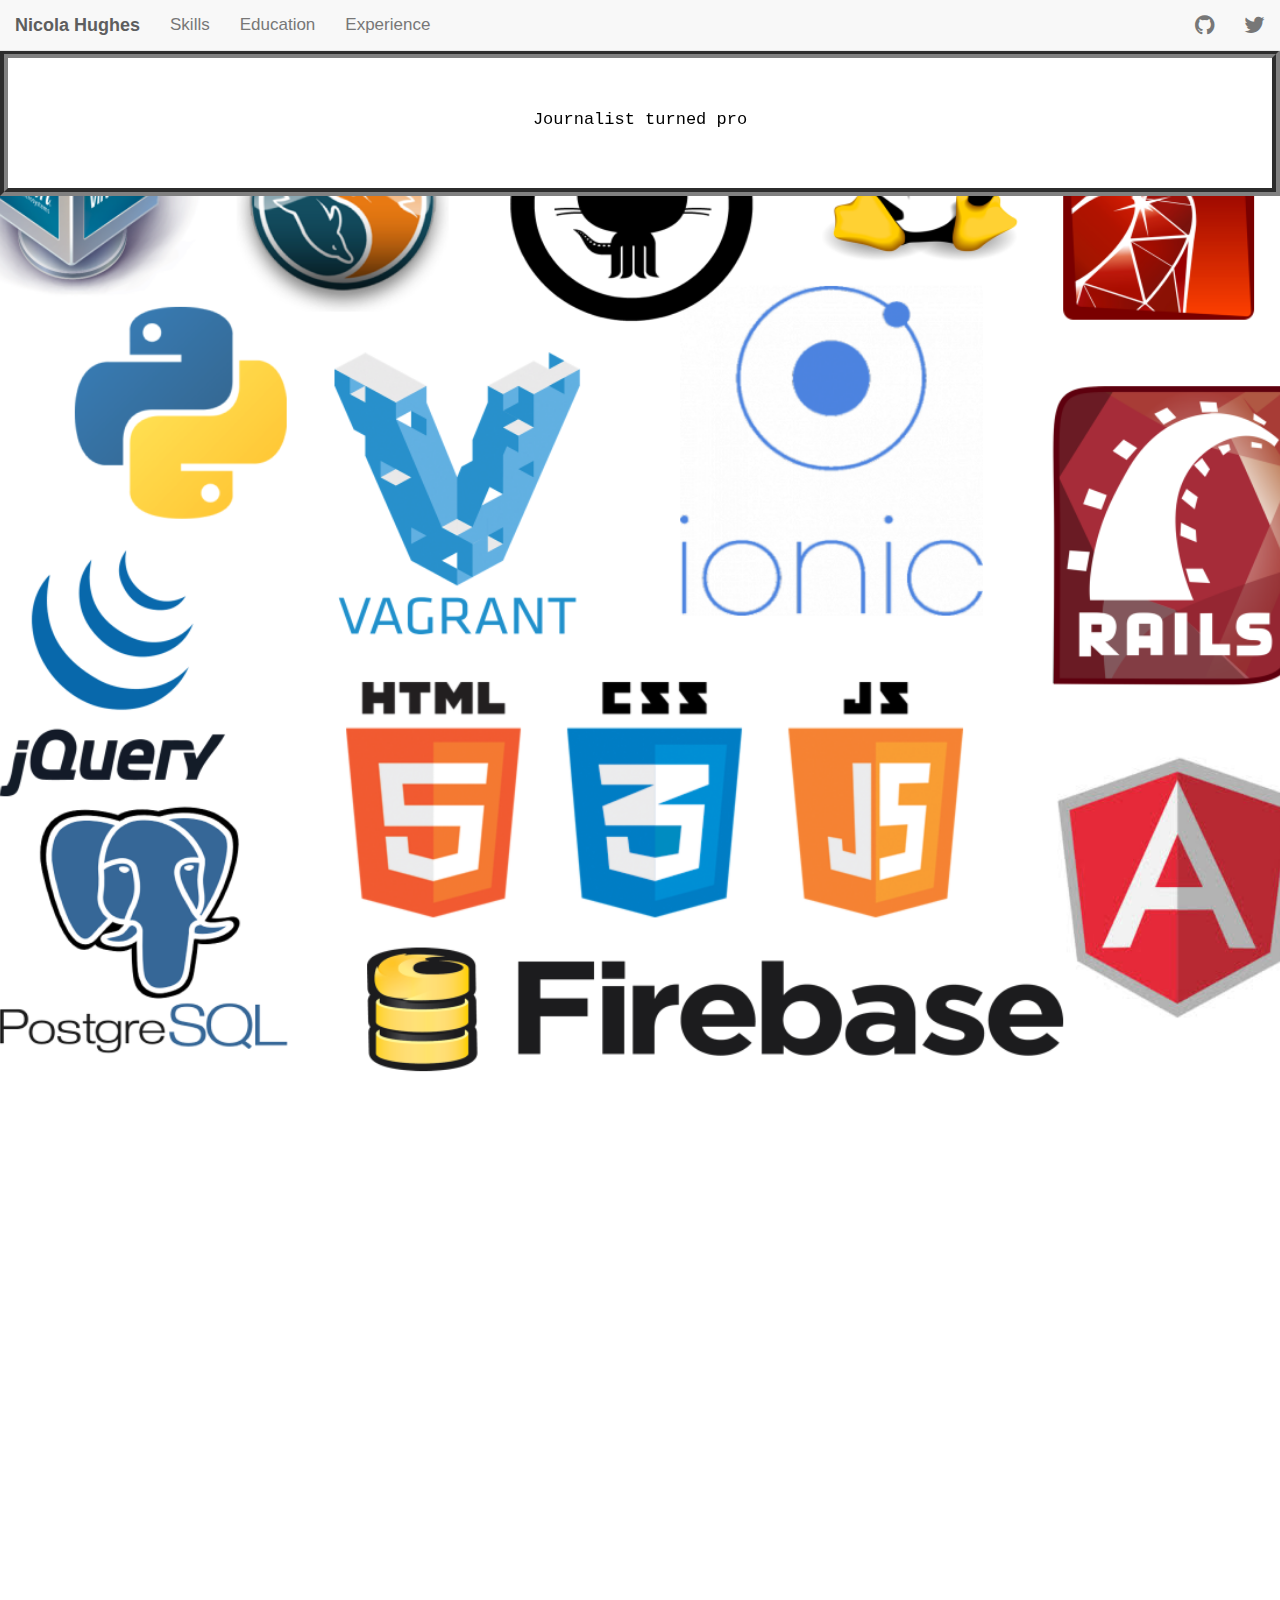
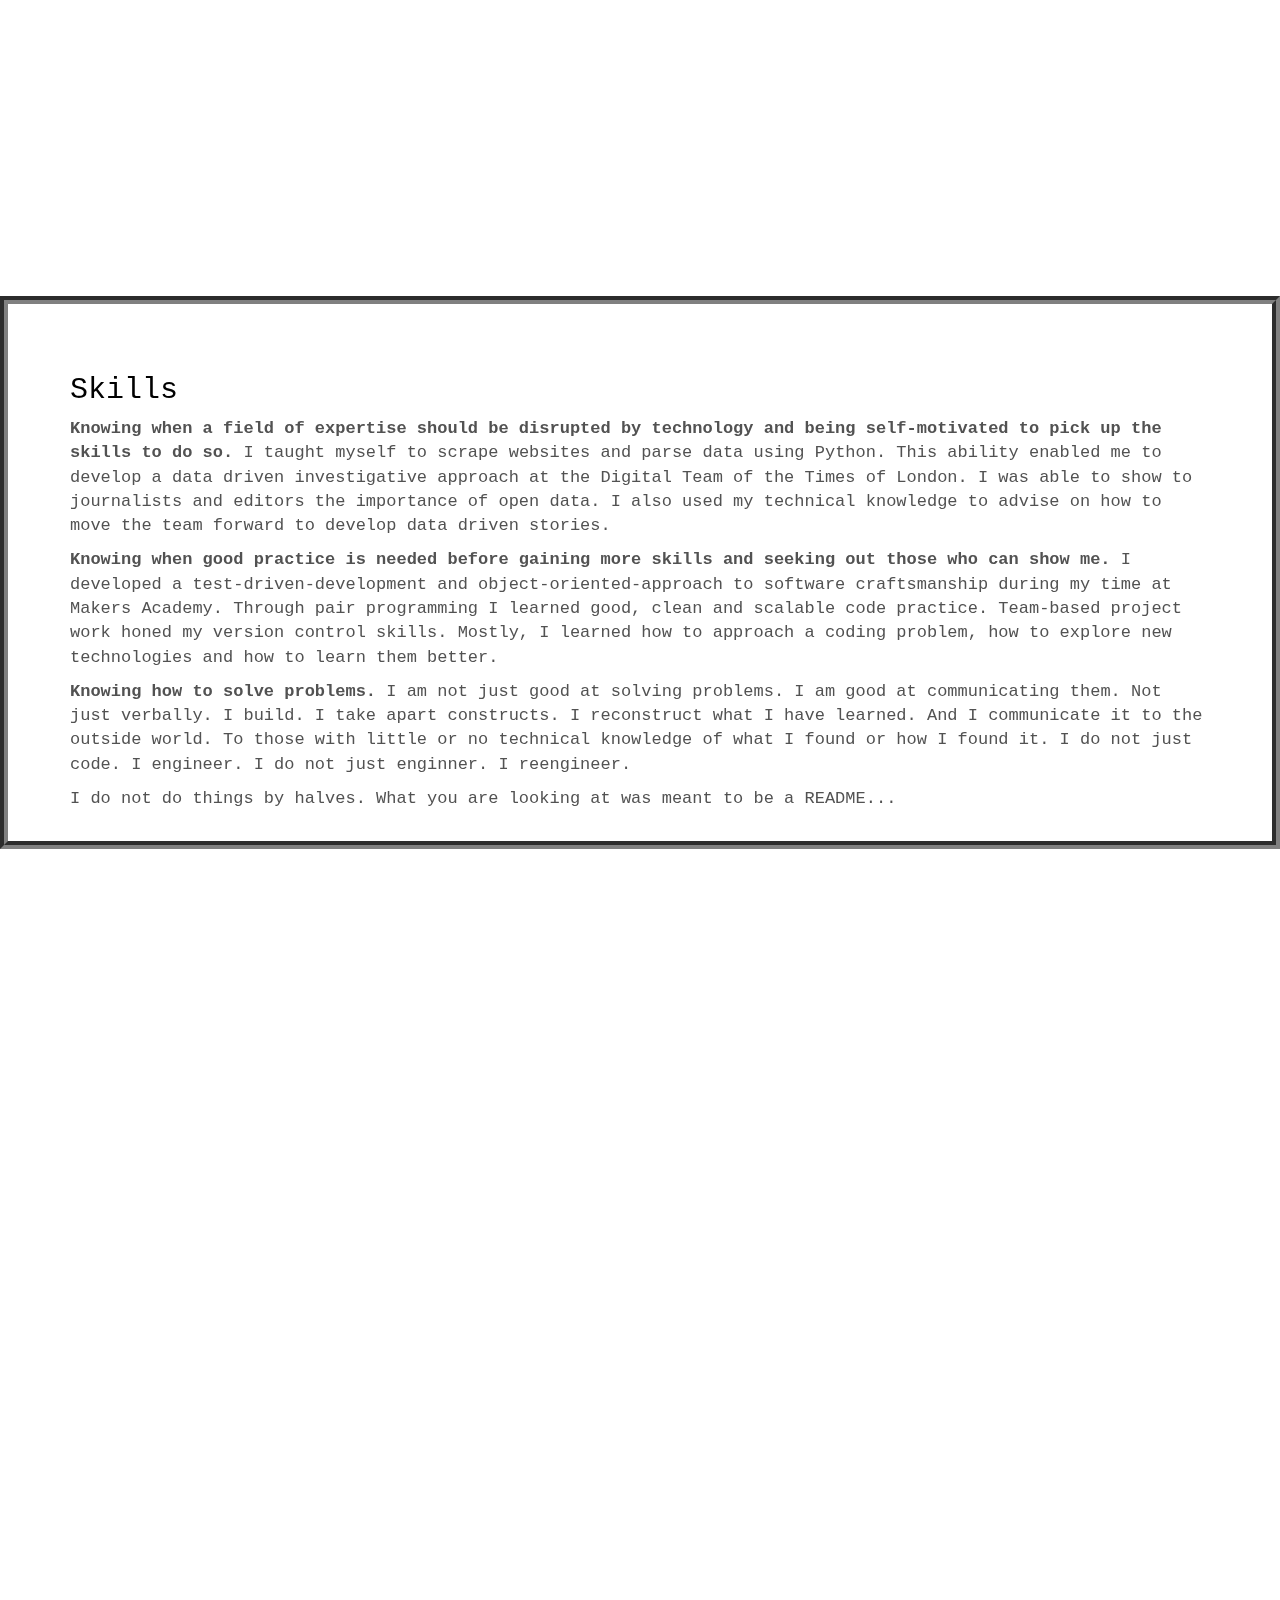
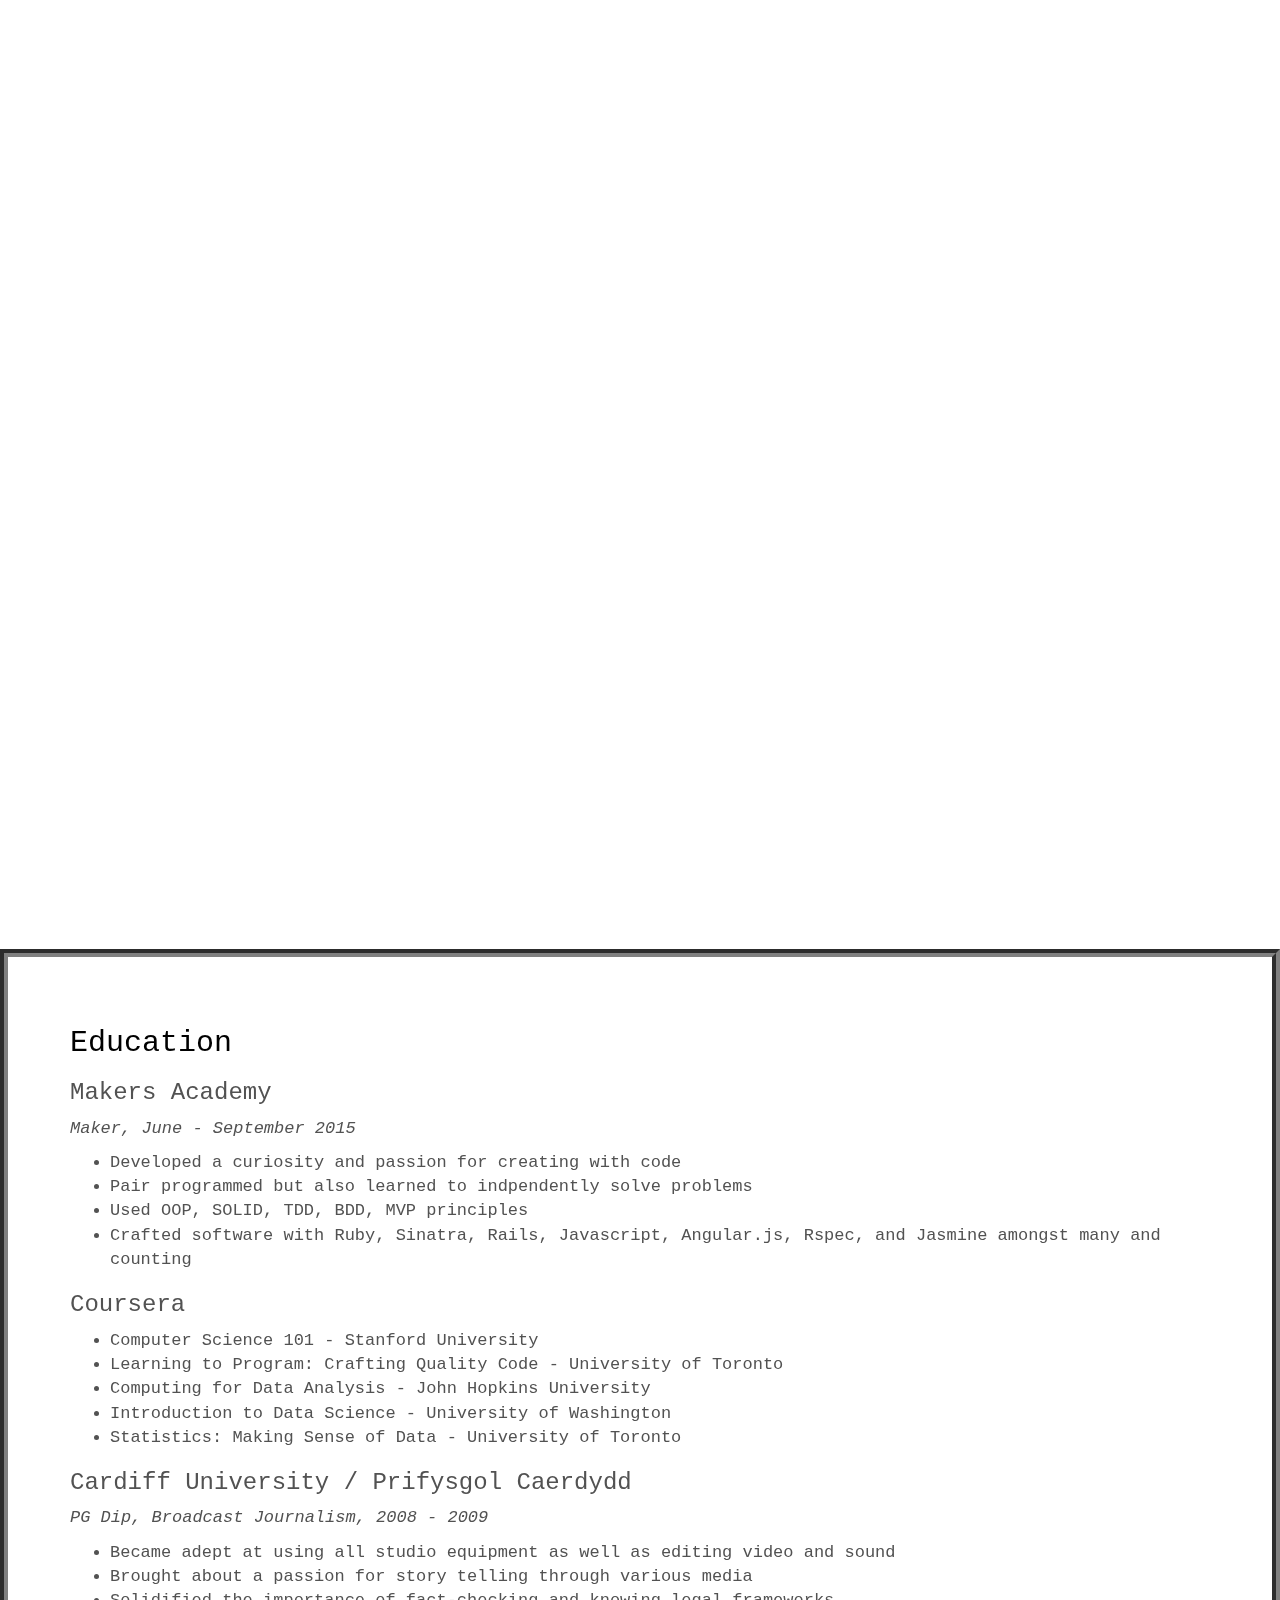
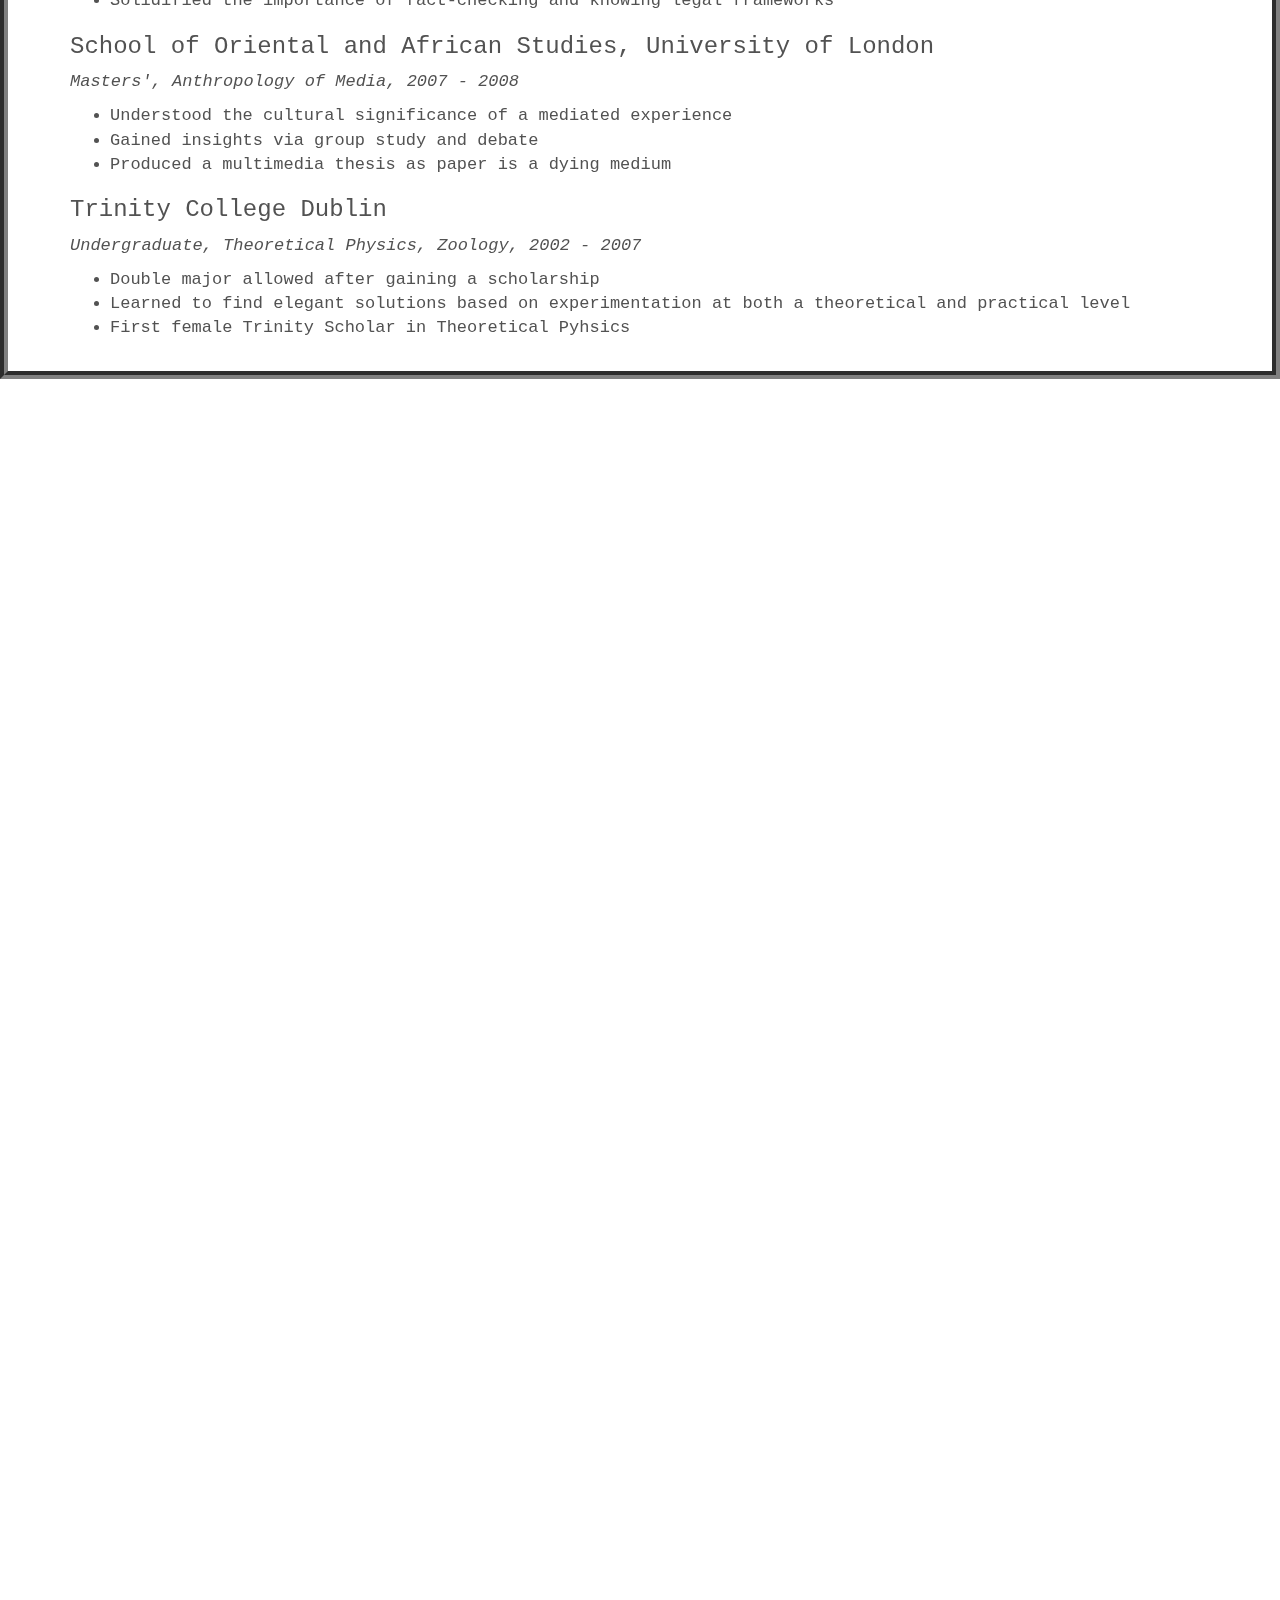
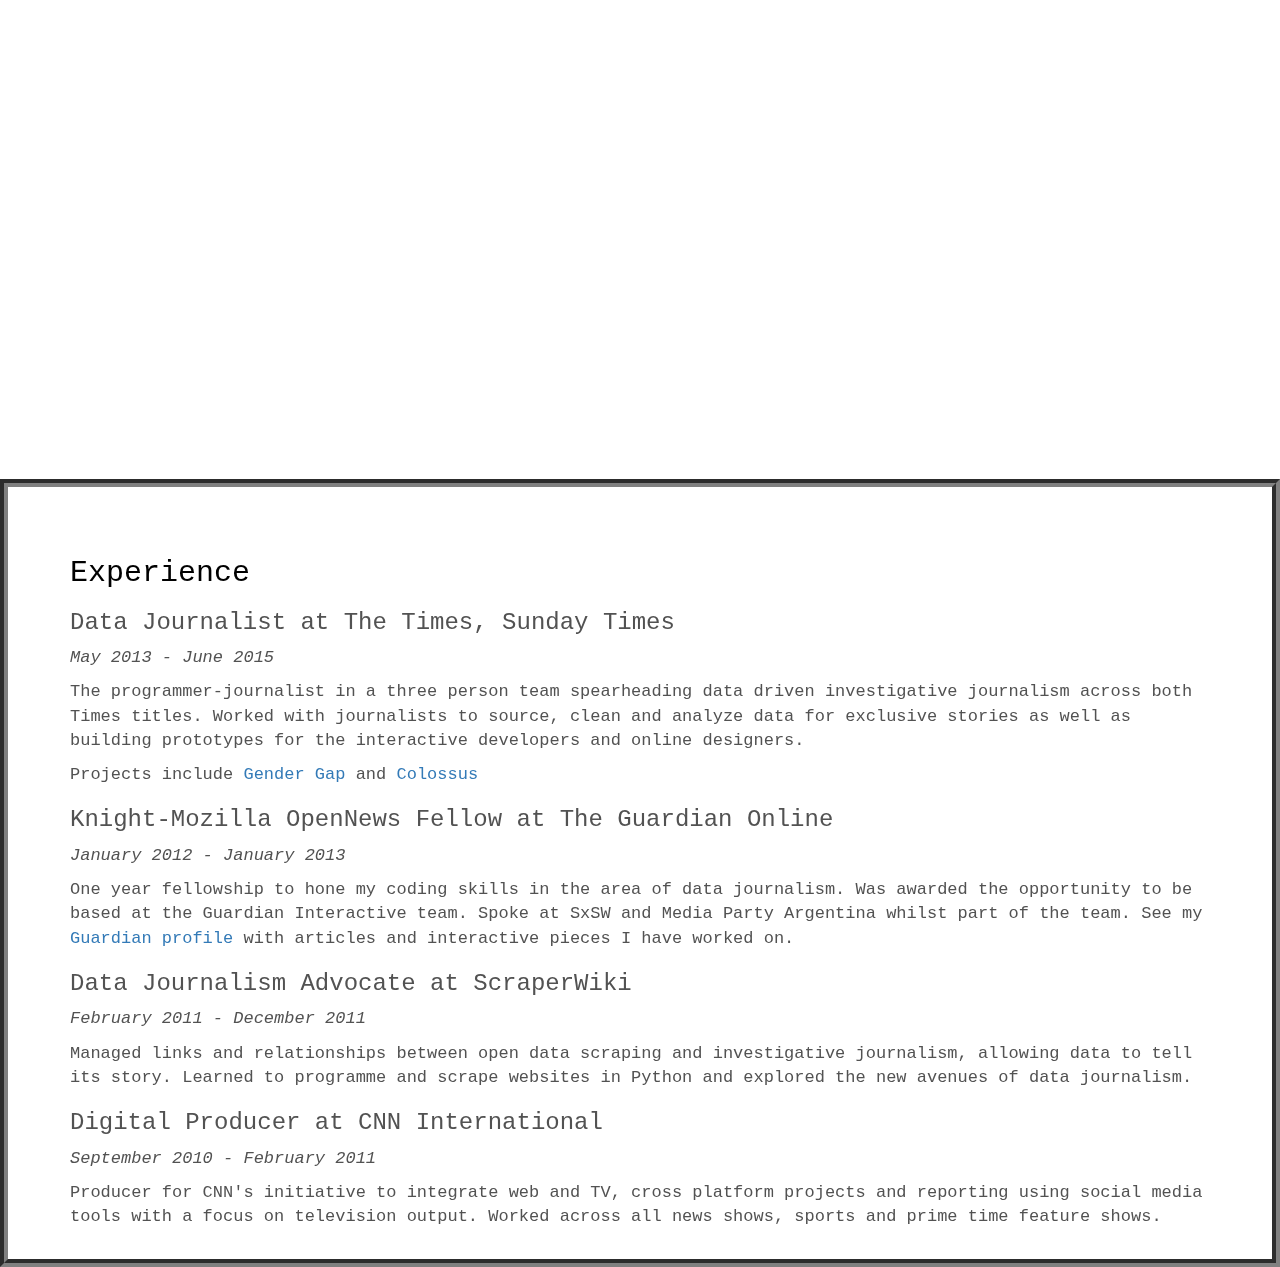
==== commit 9e108617: "Fixing intro to fit on iPhone better" ====
--- a/cv/index.html
+++ b/cv/index.html
@@ -22,8 +22,8 @@
                     "Wanderer of the world.",
                     "Tinkerer of hardware.",
                     "Advocate for Open Data.",
-                    "Learner of a great many things.",
-                    "Scroll down to read more about me."],
+                    "Learner of many things.",
+                    "Scroll down to read more."],
           typeSpeed: 0
         });
       });
--- a/cv/css/style.css
+++ b/cv/css/style.css
@@ -1,6 +1,11 @@
 body {
   padding-top: 50px;
   font-size: 1.7em !important;
+  color: #525252 !important;
+}
+
+h2 {
+  color: black !important;
 }
 
 .parallax-container {
@@ -13,6 +18,10 @@
 section {
   padding-top: 50px;
   padding-bottom: 20px;
+  font-family: Courier;
+  border-style: groove;
+  border-color: gray;
+  border-width: 8px;
 }
 
 #intro {
@@ -20,4 +29,5 @@
   text-align: center;
   font-family: Courier;
   margin-bottom: 20px;
+  color: black !important;
 }
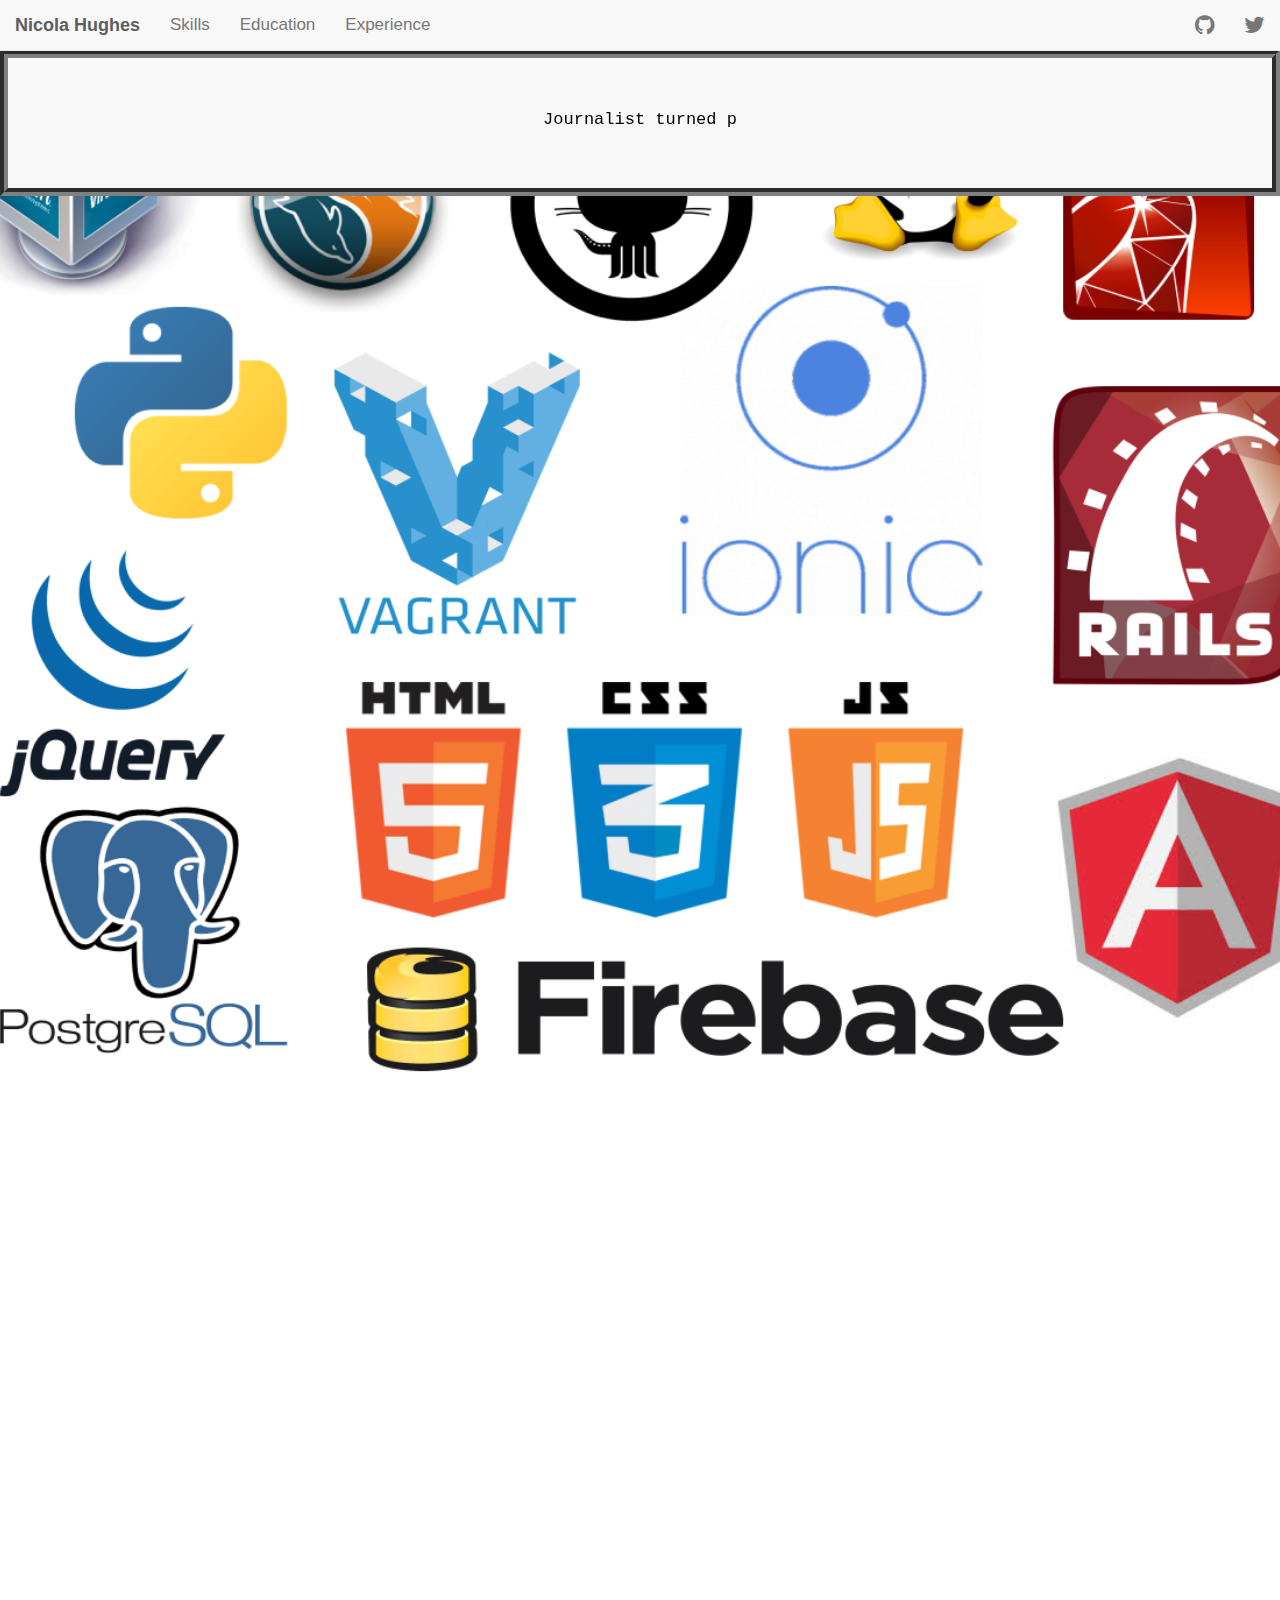
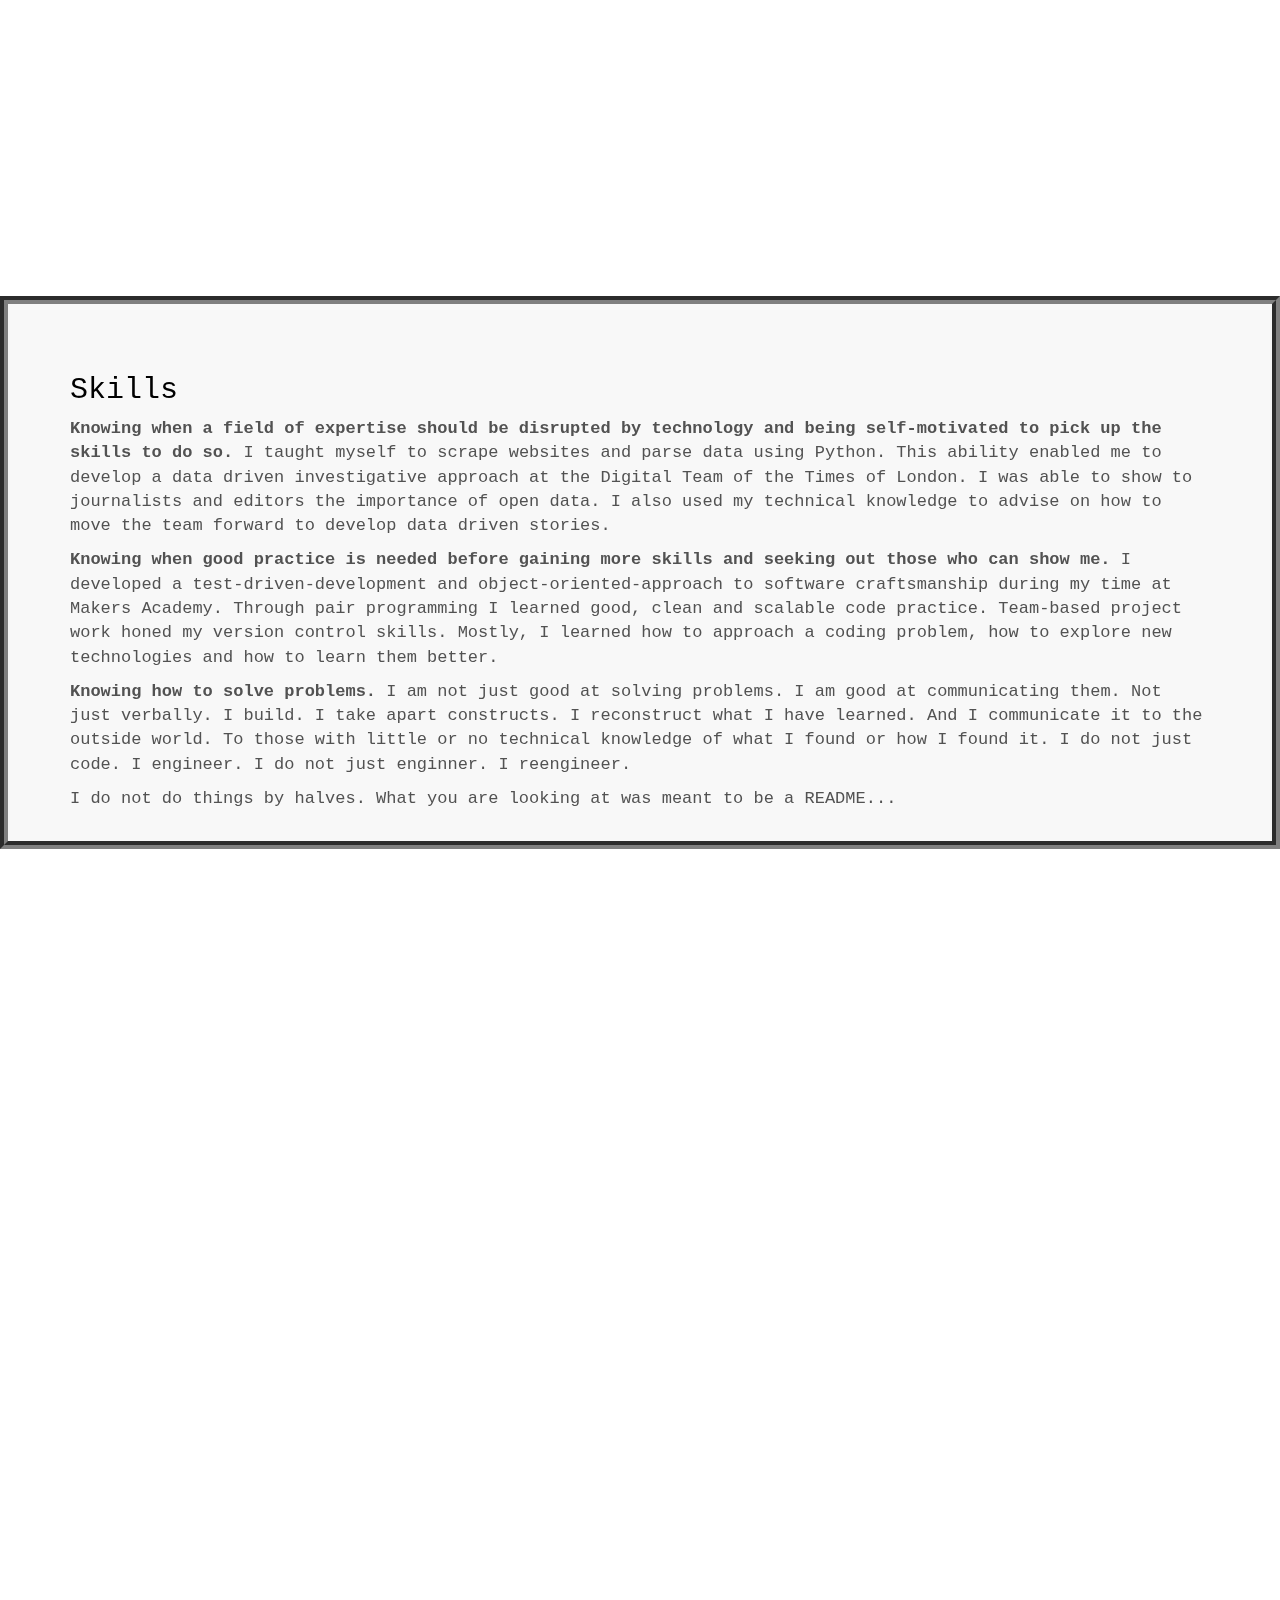
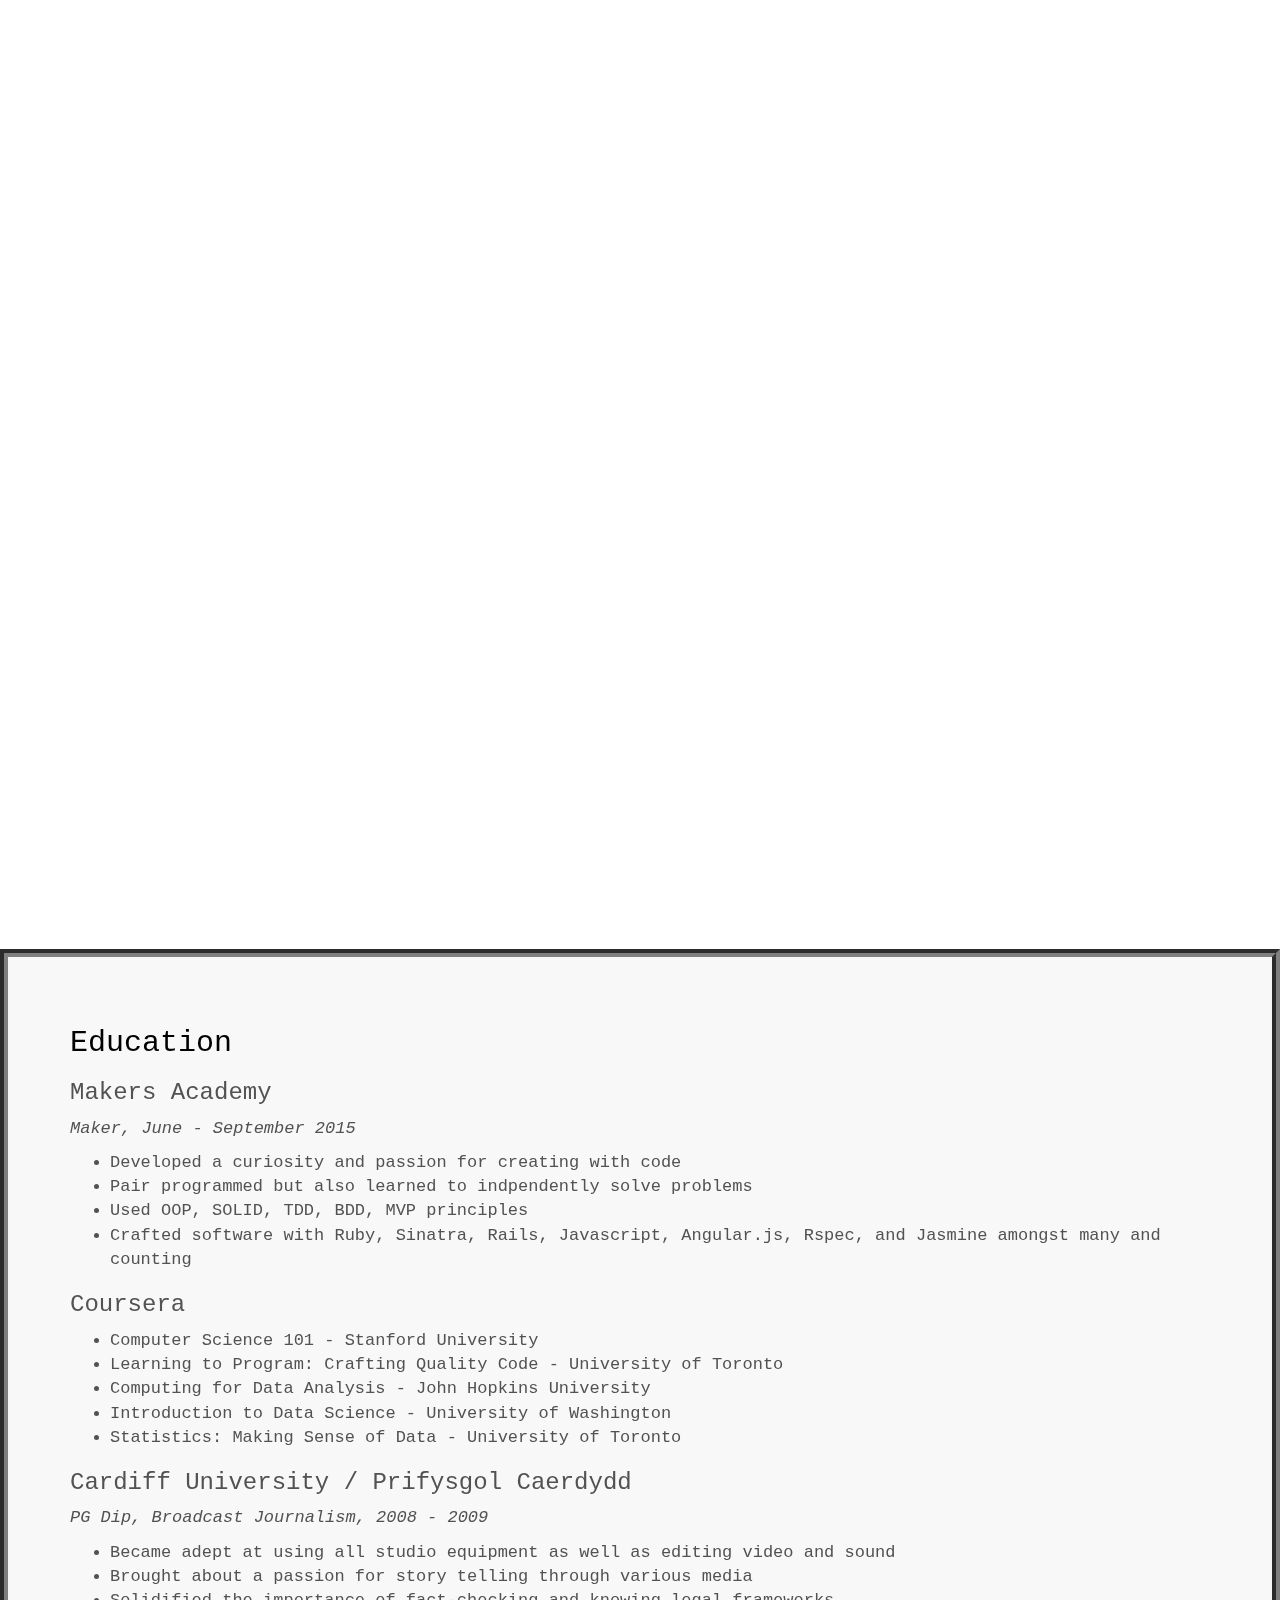
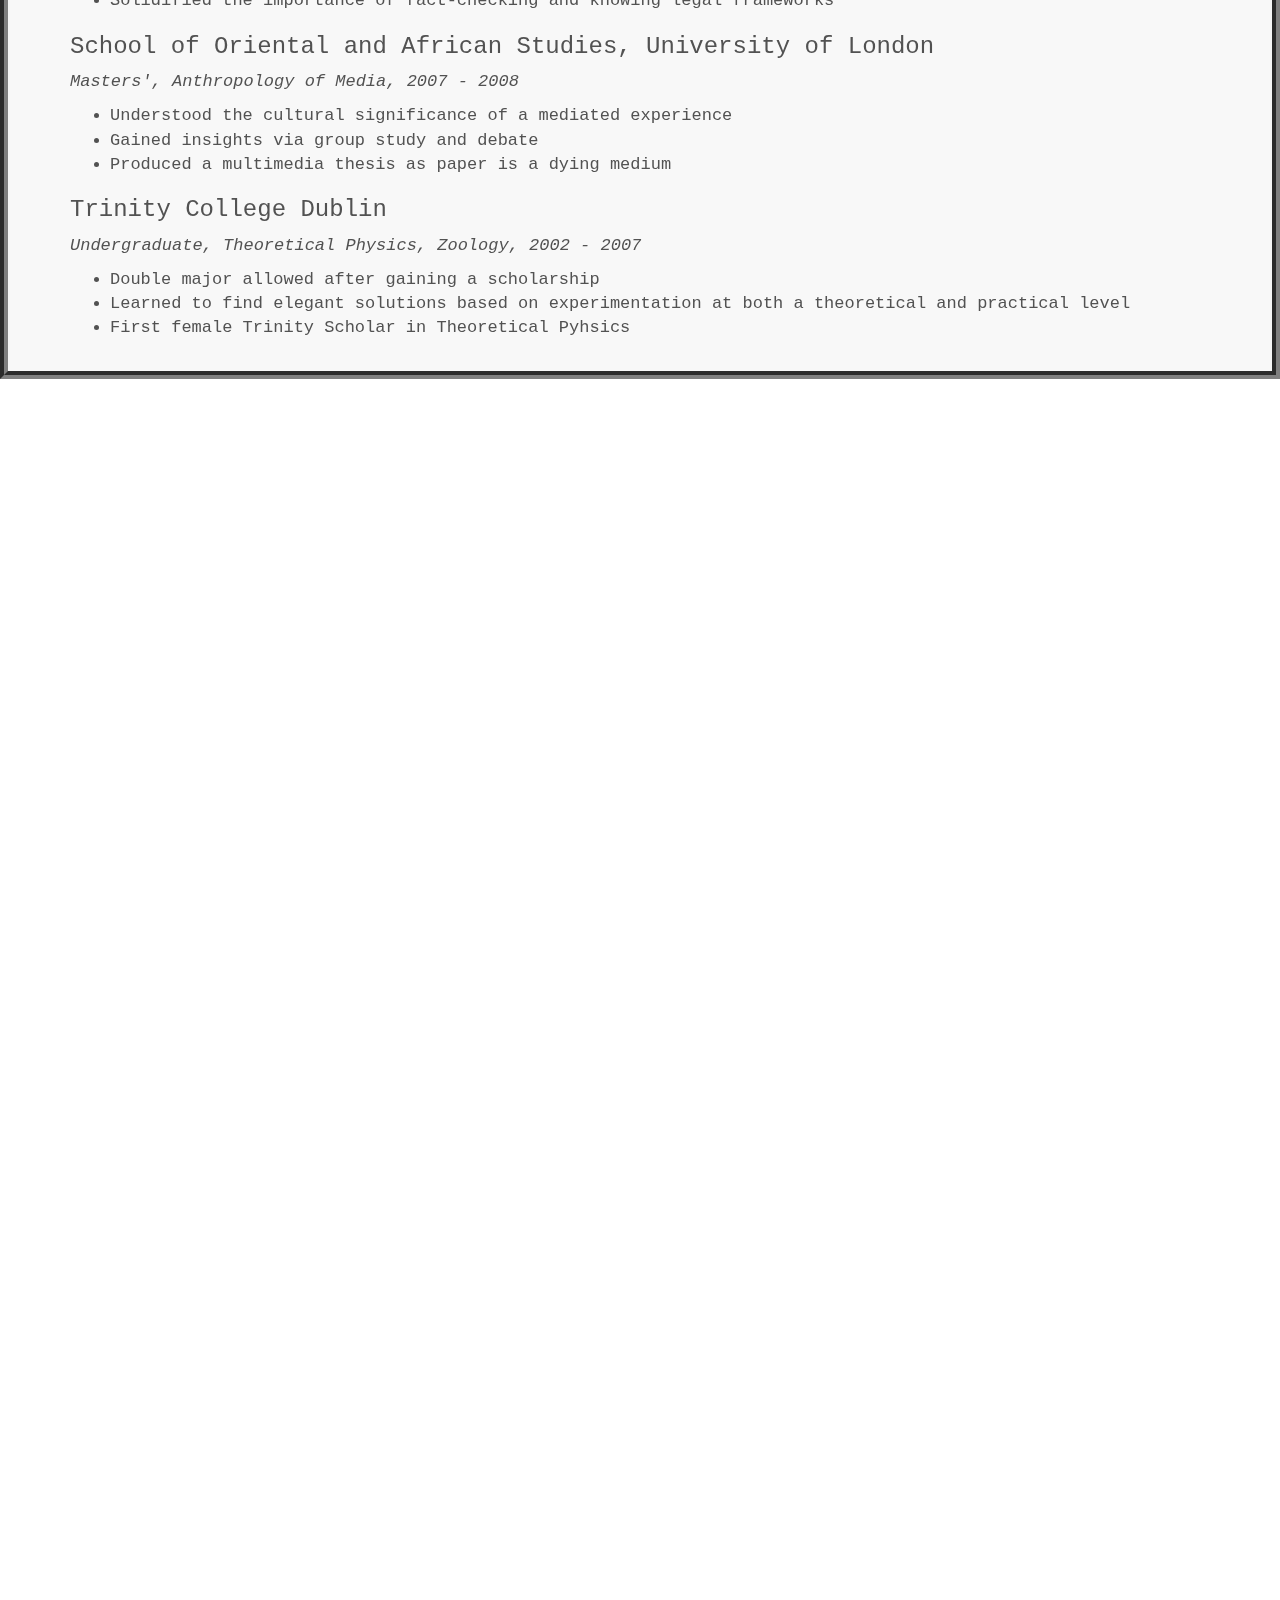
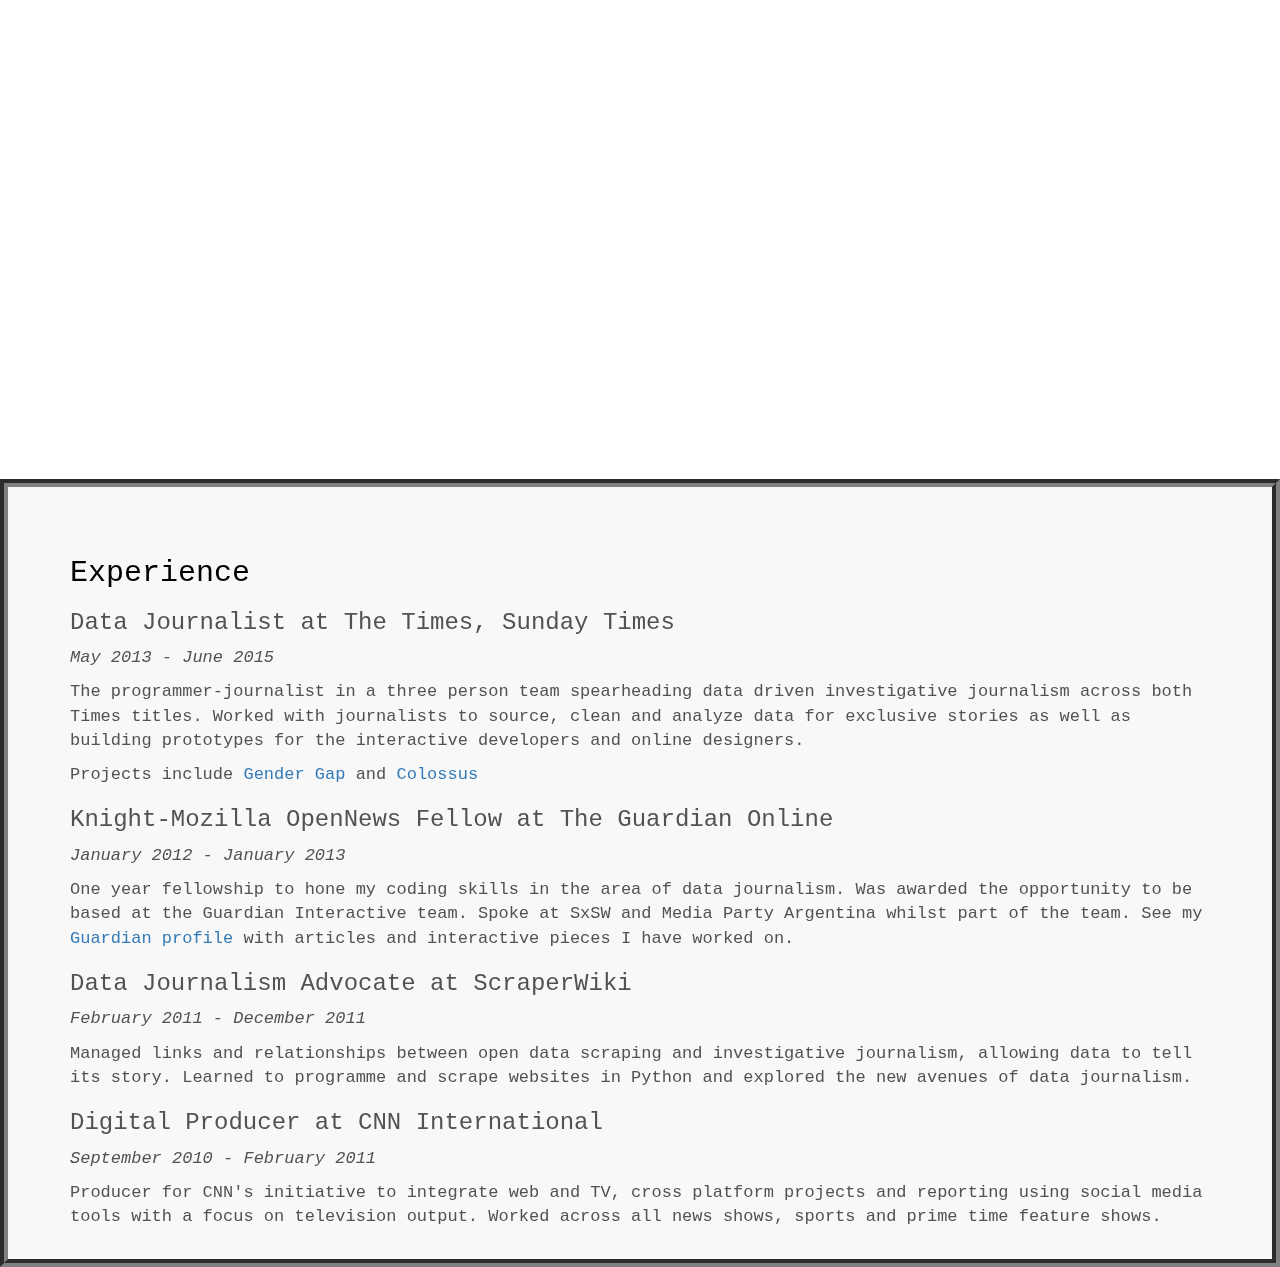
==== commit 2ae70a5c: "Removing borders when on mobile" ====
--- a/cv/index.html
+++ b/cv/index.html
@@ -11,6 +11,7 @@
           $('#ios-notice').removeClass('hidden');
           $('.parallax-container').height( $(window).height() * 0.5 | 0 );
         } else {
+          $('section').css('border','groove gray 8px')
           $(window).resize(function(){
             var parallaxHeight = Math.max($(window).height() * 0.7, 1700) | 0;
             $('.parallax-container').height(parallaxHeight);
--- a/cv/css/style.css
+++ b/cv/css/style.css
@@ -19,9 +19,7 @@
   padding-top: 50px;
   padding-bottom: 20px;
   font-family: Courier;
-  border-style: groove;
-  border-color: gray;
-  border-width: 8px;
+  background-color: #F8F8F8 !important;
 }
 
 #intro {
